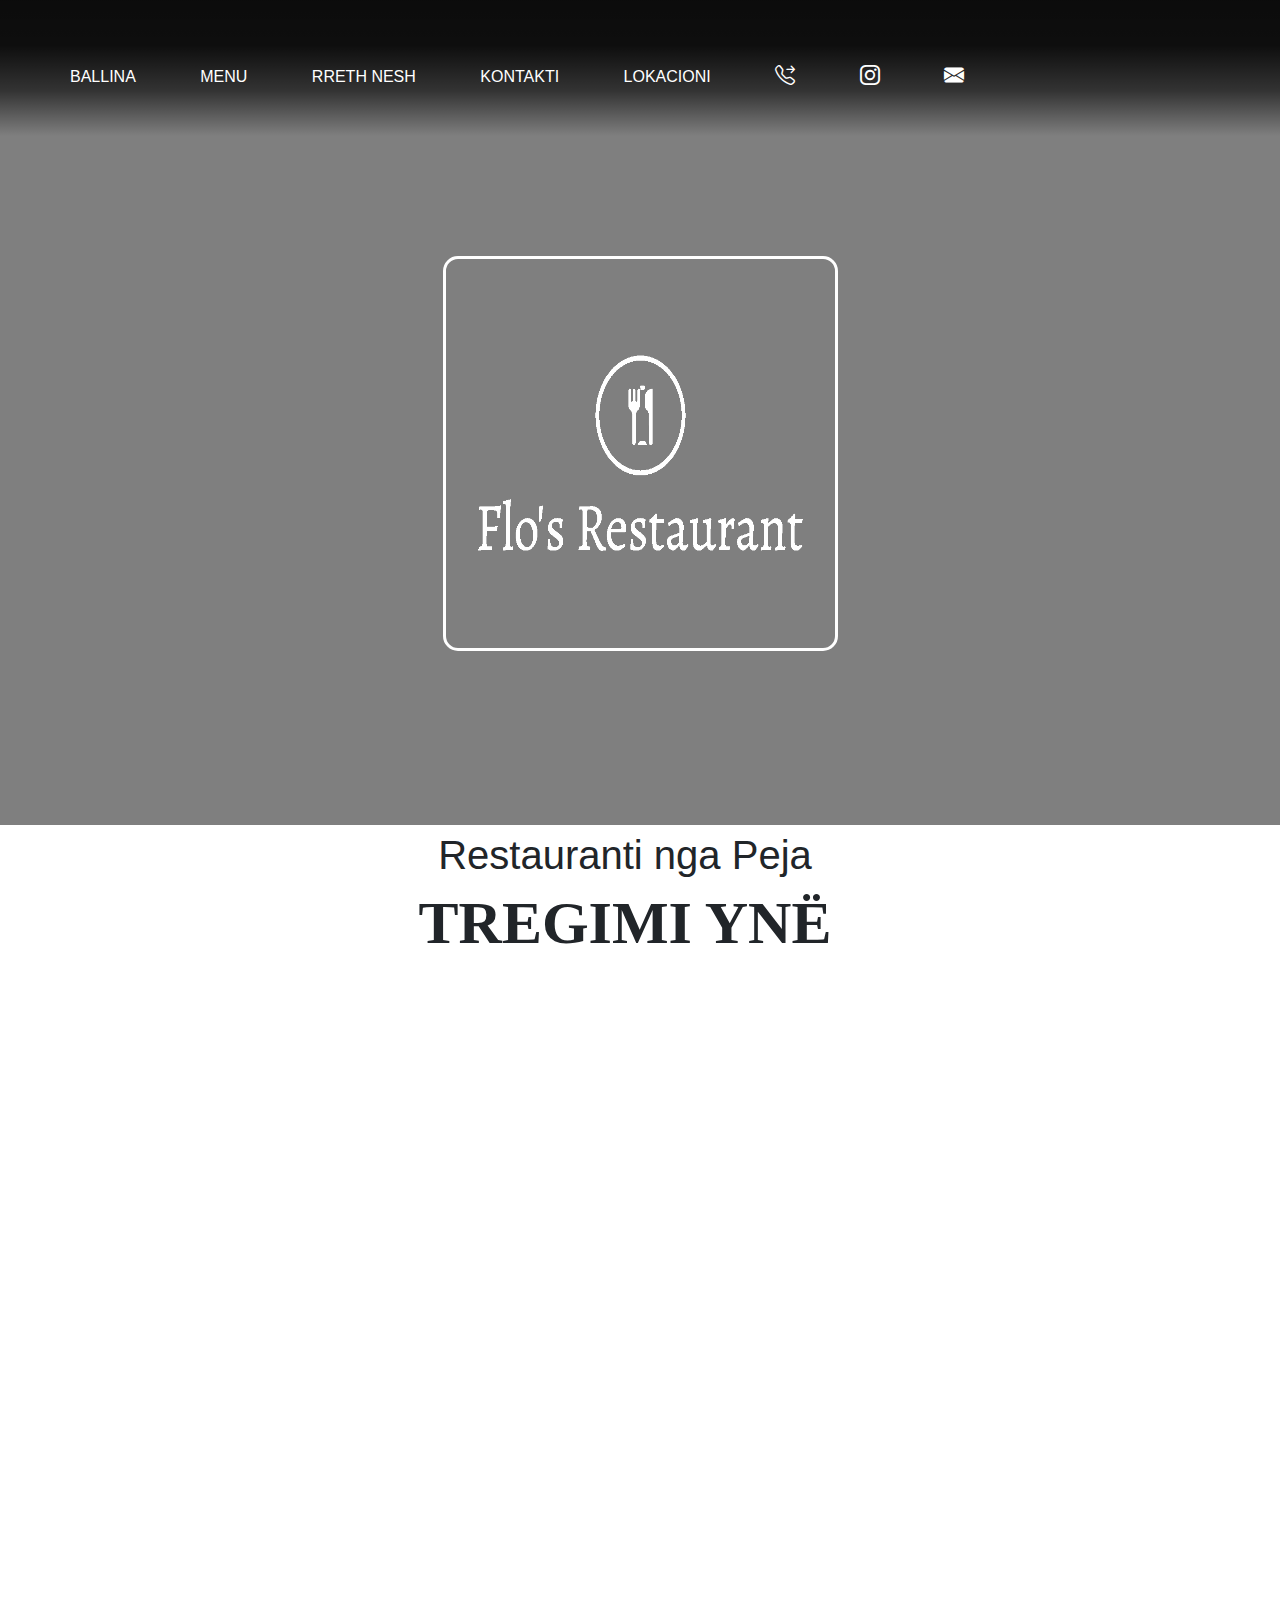
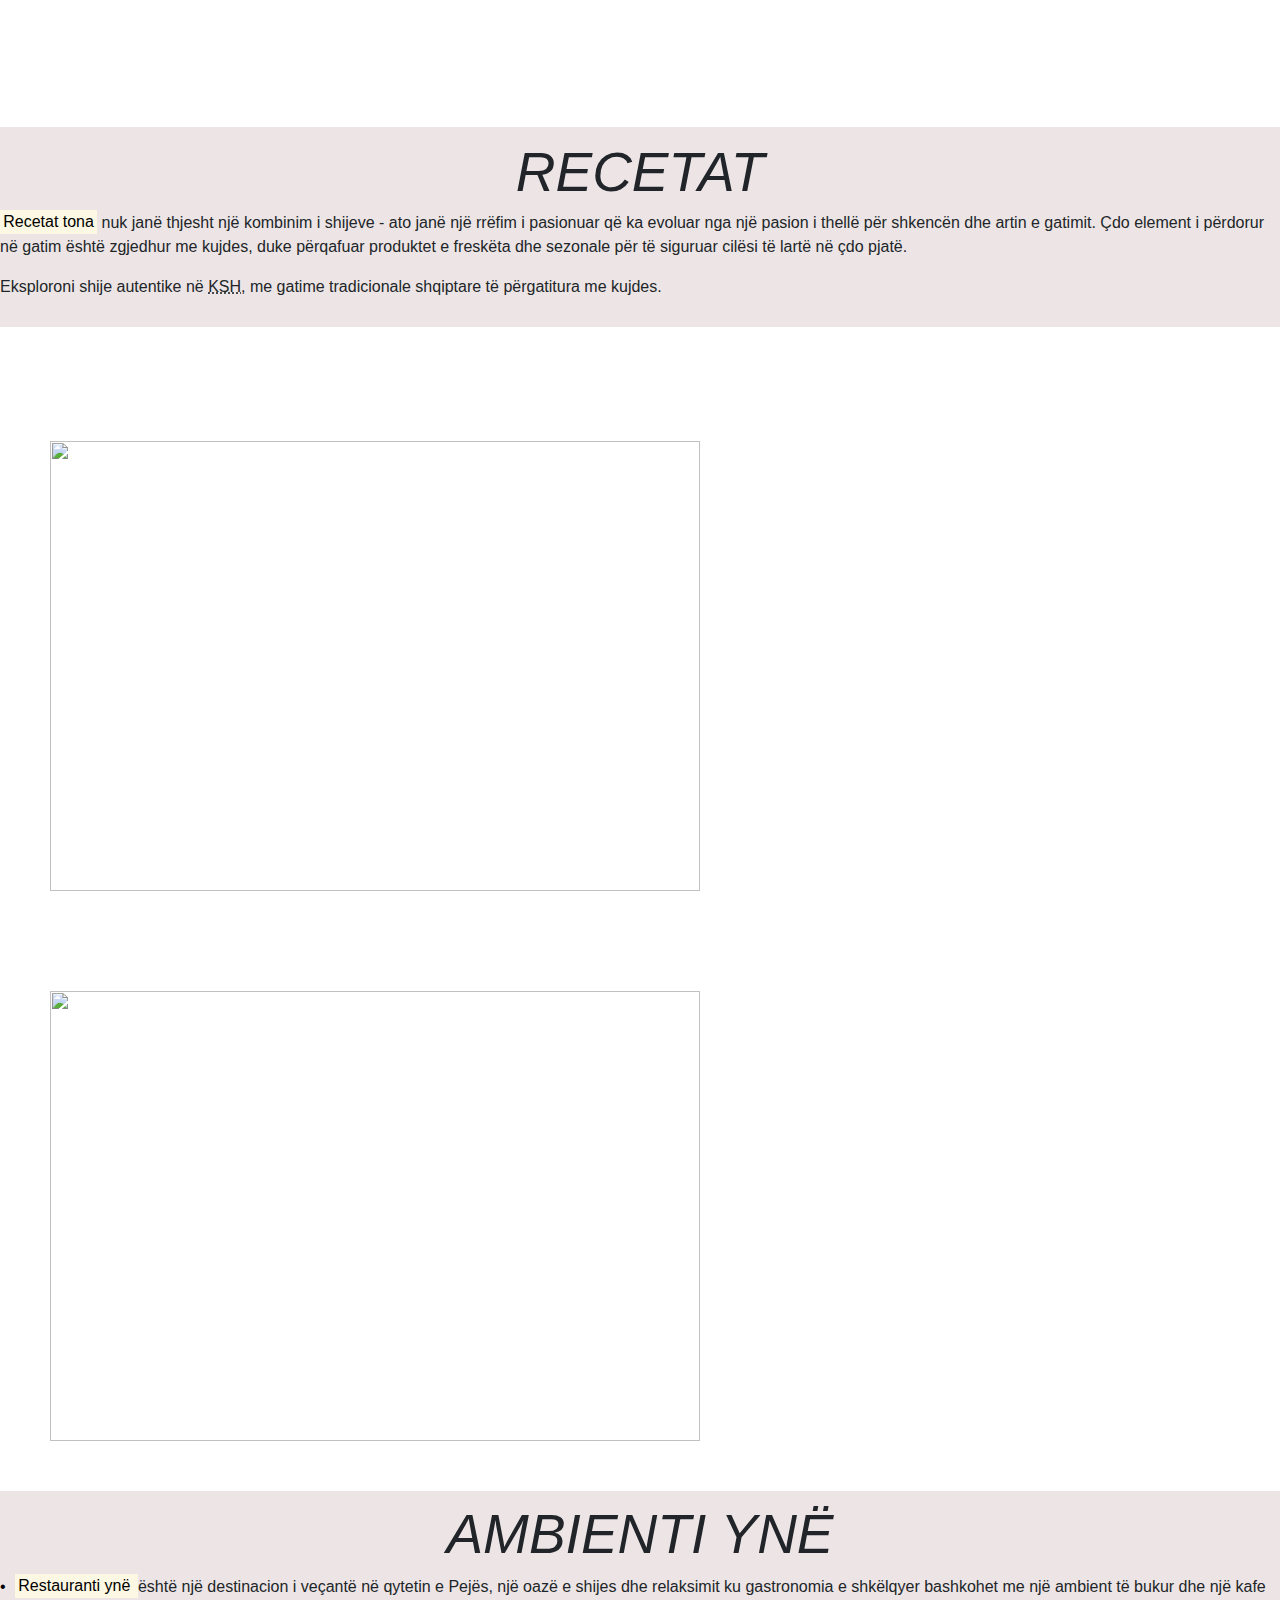
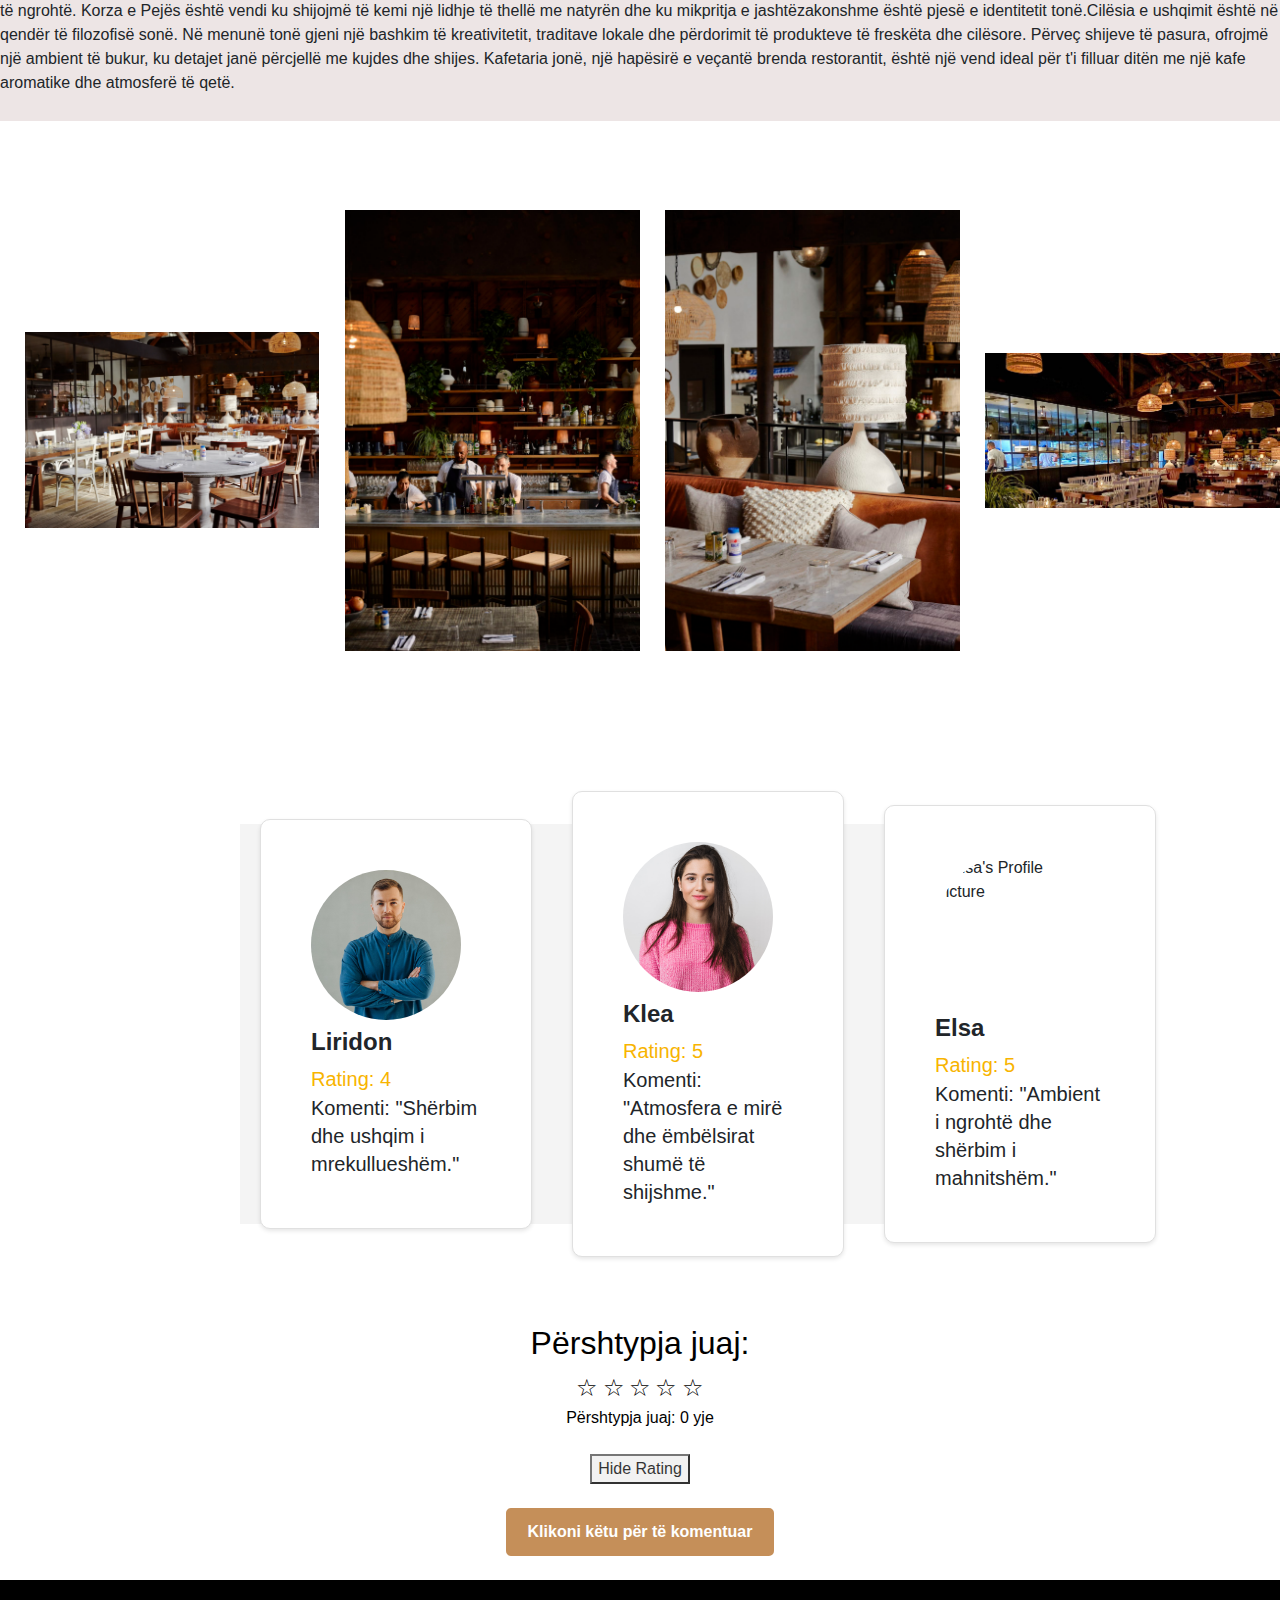
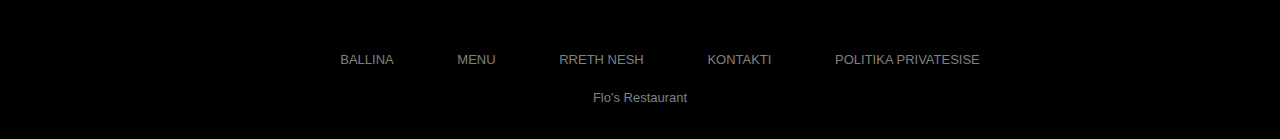
==== aboutus.html @ ee008915 "update aboutus" ====
<!DOCTYPE html>
<html lang="en">
<head>
    <meta charset="UTF-8">
    <meta name="viewport" content="width=device-width, initial-scale=1.0">
    <link rel="stylesheet" href="https://cdnjs.cloudflare.com/ajax/libs/twitter-bootstrap/4.1.3/css/bootstrap.min.css">
    <link rel="stylesheet" href="https://cdnjs.cloudflare.com/ajax/libs/ionicons/2.0.1/css/ionicons.min.css">
    <link rel="stylesheet" href="./style.css">
    <link rel="shortcut icon" href="C:\Users\eloni\Downloads\Logo.png" />
    <script src="https://code.jquery.com/jquery-3.7.0.min.js"></script>
    <script src="https://cdnjs.cloudflare.com/ajax/libs/animejs/3.2.1/anime.min.js"></script>
    <script src="./js/anime.min.js"></script>    
    <script src="js/intro.js"></script>
    <link rel="stylesheet" href="https://cdn.jsdelivr.net/npm/bootstrap-icons@1.4.1/font/bootstrap-icons.css">
    <title>Flo's Restaurant</title>
    <style>
        .review1 {
          
            font-family: 'Arial', sans-serif;
            margin: 0;
            padding: 0;
            background-color: #f4f4f4;
            text-align: center;
            height: 400px;
        }

        #reviews-container {
            display: flex;
            flex-direction: wrap;
            align-items: center;
            justify-content: space-around;
            max-width: 800px;
            margin:100px auto;

        }

        .review {
            background-color: #ffffff;
            border: 1px solid #e0e0e0;
            border-radius: 10px;
            margin-bottom: 20px;
            padding: 20px;
            box-shadow: 0 2px 4px rgba(0, 0, 0, 0.1);
            text-align: left;
            display: flex;
            flex-direction: column;
            align-items: center;
        }

        .review img {
            border-radius: 50%;
            margin-right: 20px;
            width: 150px;
            height: 150px;
            object-fit: cover;
        }

        .review p {
            font-size: 20px;
            margin: 0;
            padding: 0;
        }

        .review h1 {
            font-size: 24px;
            font-weight: bold;
           margin-bottom: 8px;
           margin-top: 8px;
         }

        .review-rating {
            color: #f8b400;
            font-size: 18px;
            margin-bottom: 8px;
        }

        .review-comment {
            font-size: 16px;
            line-height: 1.4;
        }
    </style>
</head>
<body class="bodyAboutUs">
    <div class ="bodyAboutUs_container">
<div class="navBar" id="nv">
<nav>
    <i class="bi bi-justify" onclick="alert('Hello')" id ="hamMenu"></i>
<ul>
    <li><a href='index.html'>BALLINA</a></li>
    <li><a href='menu.html'>MENU</a></li>
    <li><a href='aboutus.html'>RRETH NESH</a></li>
    <li><a href='contactus.html'>KONTAKTI</a></li>
    <li><a href="https://www.google.com/maps/place/Flo's+Restaurant/@42.6596241,20.2923249,15z/data=!4m6!3m5!1s0x1352fd715bcd74b3:0xb13aa69e38cee452!8m2!3d42.6596241!4d20.2923249!16s%2Fg%2F1ptz59ckh?entry=ttu" target="_blank">LOKACIONI</a></li>
    <li class="socialIcon"><a href="call:049-503-655"><i class="bi bi-telephone-forward"></i></a></li>
    <li class="socialIcon"><a href="https://www.instagram.com/flospeja/"><i class="bi bi-instagram"></i></a></li>
    <li class="socialIcon"><a href="mailto:info@flospeja.com"><i class="bi bi-envelope-fill"></i></a></li>
</ul>
</nav>
</div>


    <div class="aboutusLogo">
      <img src=".\Pics\logo_transparente.png" alt="" id="animeImg"/>
    </div>
  
        <div class="row au-o-story">
            <h1 class="h1-au">Restauranti nga Peja</h3>
            <h1 class="h2-story" style="font-family: serif;"><b>TREGIMI YN&Euml</b></h2>
        </div>


     
        <div class="backgroundpic1">
            <div class="row paragraf_about_us">
                <div class="p-au">
                    <p id="restaurantDescription">
                        Flo's Restaurant, e themeluar në vitin 2005, shpërthen si një ngjarje e pasur në historinë tonë. Ky restorant, me një përvojë 
                        që depërtonte në mbi një dekadë dhe gjysmë, është jo vetëm një perlë e kuzhinës sonë, por edhe një destinacion i preferuar për 
                        udhëtarët. Duke mbajtur me krenari vlerat tradicionale dhe duke shërbyer ushqime të shijshme, Flo's ka rrëmbyer vend në zemrat 
                        e të gjithë atyre që e kanë eksploruar. Me atmosferën e tij të ngrohtë dhe pamjen e mrekullueshme natyrore, Flo's Restaurant
                        është një pjesë e mrekullueshme e historisë sonë, një rrëfim që vazhdon të zhvillohet me çdo vizitë.
                    </p>
                </div>

                <script>
                 
                    $('.h2-story').hover(
                        function() {
                            $(this).css('color', '#c58f59');
                        },
                        function() {
                            $(this).css('color', ''); 
                        }
                    );
                </script>

                <script>
                         $(document).ready(function () {
                         $('.h2-story').click(function () {
                        $('#restaurantDescription').slideToggle();
                         });
                     });
                </script>
            
                <script>
                    var restaurantDescription = document.getElementById('restaurantDescription').innerHTML;
            
                    var firstWordsMatch = restaurantDescription.match(/^\s*([\S]+)/);
            
                    if (firstWordsMatch) {
                        var modifiedDescription = restaurantDescription.replace(firstWordsMatch[1], firstWordsMatch[1].toUpperCase());
            
                        document.getElementById('restaurantDescription').innerHTML = modifiedDescription;
                    }
                </script>
            </div>
        </div>

        

    <div class="aboutus_row1">
<div class="rec">
    <h3 class="recetat">RECETAT</h3>
    <p class="rec-paragraf1"><mark> Recetat tona</mark> nuk janë thjesht një kombinim i shijeve - ato janë një rrëfim i pasionuar që ka evoluar nga një pasion i thellë 
        për shkencën dhe artin e gatimit. Çdo element i përdorur në gatim është zgjedhur me kujdes, duke përqafuar produktet e freskëta dhe sezonale
        për të siguruar cilësi të lartë në çdo pjatë.
        <p class="rec-paragraf2">Eksploroni shije autentike në <abbr title="Kuzhinë Shqiptare">KSH</abbr>, me gatime tradicionale shqiptare të përgatitura me kujdes.</p>
    </p>
    </div>
</div>
<div class="backgroundpic2">
    <div class="image-container_recetat">
        <img src="./Pics/libri.jpg" width="650" height="450">
        <img src="./Pics/freceta1.jpg" width="650" height="450">
    </div>
</div>

<script>
    $(document).ready(function () {
        $('.recetat, .ambienti-yne').hover(
            function() {
                anime({
                    targets: this,
                    color: '#c58f59',  
                    duration: 500,  
                    easing: 'easeInOutQuad' 
                });
            },
            function() {
                anime({
                    targets: this,
                    color: '',       
                    duration: 500,
                    easing: 'easeInOutQuad'
                });
            }
        );
    });
</script>


<div class="aboutus_row2">
    <h3 class="ambienti-yne">AMBIENTI YN&Euml;</h3>
    <p class="paragraf-ambienti">
        <mark> Restauranti ynë </mark> është një destinacion i veçantë në qytetin e Pejës, një oazë e shijes dhe relaksimit ku gastronomia e shkëlqyer 
        bashkohet me një ambient të bukur dhe një kafe të ngrohtë. Korza e Pejës është vendi ku shijojmë të kemi një lidhje të thellë me natyrën dhe
        ku mikpritja e jashtëzakonshme është pjesë e identitetit tonë.Cilësia e ushqimit është në qendër të filozofisë sonë. Në menunë tonë gjeni një
        bashkim të kreativitetit, traditave lokale dhe përdorimit të produkteve të freskëta dhe cilësore. Përveç shijeve të pasura, ofrojmë një 
        ambient të bukur, ku detajet janë përcjellë me kujdes dhe shijes.
        
        Kafetaria jonë, një hapësirë e veçantë brenda restorantit, është një vend ideal për t'i filluar ditën me një kafe aromatike dhe atmosferë të qetë. </p>
    </div>

<div class="backgroundpic3">
<div class="image-container_ambienti">
<img src="./Pics/r1.jpg" >
<img src="./Pics/R2.jpg" >
<img src="./Pics/R3.jpg" >
<img src="./Pics/R4.jpg" >
</div>
</div>
<br>
<br>
<div class="review1" id="reviews-container"></div>
<div class="aboutus_rating">
    <h2>Përshtypja juaj: </h2>
    <div class="rating">
      <span class="star" data-rating="1">☆</span>
      <span class="star" data-rating="2">☆</span>
      <span class="star" data-rating="3">☆</span>
      <span class="star" data-rating="4">☆</span>
      <span class="star" data-rating="5">☆</span>
    </div>
    <p>Përshtypja juaj: <span id="selected-rating">0</span> yje</p>
  </div>

    <script>
        var customerReviews = [
            { name: "Liridon", rating: 4, comment: "Shërbim dhe ushqim i mrekullueshëm.", image: "./Pics/konsumator2.jpg" },
            { name: "Klea", rating: 5, comment: "Atmosfera e mirë dhe ëmbëlsirat shumë të shijshme.", image: "./Pics/konsumator1.jpg" },
            { name: "Elsa", rating: 5, comment: "Ambient i ngrohtë dhe shërbim i mahnitshëm.", image: "./Pics/konstumator3.jpg" },
        ];

   
        var reviewsContainer = document.getElementById('reviews-container');

        customerReviews.forEach(function (review) {
           
            var reviewElement = document.createElement('div');
            reviewElement.style.display='flex';
            reviewElement.style.padding='50px';
            reviewElement.style.margin='20px';
            reviewElement.classList.add('review');

            var imgElement = document.createElement('img');
            imgElement.src = review.image;
            imgElement.alt = review.name + "'s Profile Picture";

            var contentElement = document.createElement('div');

            var nameElement = document.createElement('h1');
            nameElement.classList.add('review-name');
            nameElement.textContent = review.name;

            var ratingElement = document.createElement('p');
            ratingElement.classList.add('review-rating');
            ratingElement.textContent = `Rating: ${review.rating}`;

            var commentElement = document.createElement('p');
            commentElement.classList.add('review-comment');
            commentElement.textContent = `Komenti: "${review.comment}"`;

      
            contentElement.appendChild(nameElement);
            contentElement.appendChild(ratingElement);
            contentElement.appendChild(commentElement);

            reviewElement.appendChild(imgElement);
            reviewElement.appendChild(contentElement);
            reviewsContainer.appendChild(reviewElement);
        });
        const stars = document.querySelectorAll('.star');
const selectedRating = document.getElementById('selected-rating');

stars.forEach((star) => {
  star.addEventListener('click', () => {
    const rating = parseInt(star.getAttribute('data-rating'));
    selectedRating.textContent = rating;

  
    for (let i = 0; i < rating; i++) {
      stars[i].classList.add('selected');
    }

    
    for (let i = rating; i < stars.length; i++) {
      stars[i].classList.remove('selected');
    }
  });
});
    </script>


<button id="hideRating" style="display: block; margin: 0 auto; opacity: 0.8;">Hide Rating</button><br>


<div class="comment" style="text-align:center;">
    <button type="button" id="showCommentForm">Klikoni këtu për të komentuar</button>
    <form id="commentForm" style="display:none;">
        <label for="comment-container"></label>
        <input type="text" id="comment" name="comment" placeholder="Komenti juaj:">
        <button type="button" id="submitComment">Submit</button>
    </form>
   
    <div id="successMessage" style="display:none;">
        <p>Faleminderit për komentin tuaj!</p>
    </div>
</div>
<script>
    $(document).ready(function () {
        $('#showCommentForm').click(function () {
            $('#commentForm').show();
        });

        $('#submitComment').click(function () {
            $('#commentForm').hide();
            $('#successMessage').show();
        });
    });


    $(document).ready(function(){
  $("button#hideRating").click(function(){
    $(".aboutus_rating").hide("slow", function(){
      alert("The rating part is now hidden");
    });
  });
});
</script>



<footer>
    <div class="foot_div">
      <div class="social">
        <a href="https://www.instagram.com/flospeja/"
          ><i class="icon ion-social-instagram"></i
        ></a>
        <a href="https://www.facebook.com/flospeja"
          ><i class="icon ion-social-facebook"></i
        ></a>
      </div>
      <div class="social">
        <ul>
          <li><a href="./index.html">BALLINA</a></li>
          <li><a href="./menu.html">MENU</a></li>
          <li><a href="#">RRETH NESH</a></li>
          <li><a href="#">KONTAKTI</a></li>
          <li><a href="./terms.html">POLITIKA PRIVATESISE</a></li>
        </ul>
      </div>
      <div class="social">Flo's Restaurant</div>
    </div>
  </footer>

  <script src="./app.js"></script>
  <script>
    document.getElementById('reservationForm').addEventListener('submit', function (event) {
        event.preventDefault();
        document.getElementById('reservationForm').style.display = 'none';
        document.getElementById('successMessage').style.display = 'block';
    });
</script>
</body>
</html>
---- style.css ----
.navBar{
    display: inline-block;
    margin-bottom: 20px;
    width: 100%;
    height: auto;
    left: 0;
    top: 0;
   /* background-color: rgba(0, 0, 0, 0.541);*/
}

ul li{
    list-style-type: none;
}
#nv{
    background-image:linear-gradient(rgba(0,0,0,0.91),rgba(0,0,0,0.89),
    rgba(0,0,0,0.6),rgba(0,0,0,0));
}

.navBar a{
    text-decoration: none;
    color: white;
}
i {
    font-size: 20px;
}
.navBar nav li{
    padding: 10px;
    margin: 20px;
    display: inline-block;
   
}
.navBar nav ul li:hover{
    background-color: #c58f59;
    transition: background-color 0.5s;
    border-radius: 15px;
}

#hamMenu{
    visibility: hidden;
}
.menubody_container1{
    /* background-image: url('./Pics/menu1.jpg'); */
    background-repeat: no-repeat;
    background-size: cover;
    background-position: center;
    background-attachment: fixed;
    height: 825px; 
    margin: 0;
}

.menuLogo{
    display: flex;
    width: 100%;
    height: auto;
    justify-content: center;
    align-items: center;
    flex-direction: column;
    font-family: cursive;
    
}
.menuLogo img{ 
    border-style: solid;
    border-color: white;
    border-radius: 15px;
    margin-top: 100px;
    width: 395px;
    height: 395px;
    background-attachment: scroll;  
}


.hidden {
    width: 375px; 
    padding: 20px;
    margin: 10px;
    border-radius: 8px;
    box-shadow: 0 4px 8px rgba(0, 0, 0, 0.1);
    text-align: center;
    height: 500px;
    overflow: hidden;
    flex-shrink: 0;
    background-blend-mode: multiply;
    background-color: #232323;
    opacity: 0.8;
    box-shadow: rgba(0, 0, 0, 0.56) 0px 22px 70px 4px;
    
}
.hidden:hover{
    overflow-y: scroll;
}
.hidden::-webkit-scrollbar {
    width: 5px;
}
.hidden::-webkit-scrollbar-thumb {
    background: linear-gradient(to right, #5c7f89, #3e606f); 
    border-radius: 5px;
}
.hidden::-webkit-scrollbar-track {
    background-color: #eee; 
    border-radius: 5px;
}
.hidden h2 {
    font-family: Helvetica, sans-serif;
    margin-bottom: 7px;
    border-bottom: 2px solid black;
    color: #f2f2f2;
}

.food-list {
    list-style-type: none;
    padding: 0;
    margin: 0;
    font-weight: bold;
}

.food-item {
    margin: 15px 0;
    color: #f2f2f2;
    border-bottom: 2px solid #ddd; 
    padding-bottom: 12px;
    position: relative;
    transition: background-color 0.3s;
}

.Container_hidden{
    padding-top: 110px;
    display: flex;
    flex-direction: row;
    align-items: center;
    justify-content: space-evenly;
}
.bodyIndex{
    background-image: url('./Pics/foto33.jpg');
    background-size: cover;
    backdrop-filter: blur(30px);
    background-attachment: fixed;
    height: auto; 
    margin: 0;
}
.Container_hidden2{
    padding-top: 57px;
    display: flex;
    flex-direction: row;
    align-items: center;
    justify-content: space-evenly;
    
}
.menuLogo_div{
    width: 100%;
    height: 250px;
    display: flex;
    flex-direction: column;
    align-items: center;
    justify-content: center;
    margin-top: 110px;
    background-color: #ebebeb;
    
}
.menu_container{
    margin-top: 150px;
    background-image: url('./Pics/menu2.jpg');
    background-blend-mode: multiply;
    background-color: rgba(0, 0, 0, 0.6);
    background-repeat: no-repeat;
    background-size: cover;
    background-position: center;
    background-attachment: fixed;
    height: auto;
    width: 100%;
    
}
.circle_Photo{
    width: 100px; 
    height: 100px; 
    border-radius: 50%; 
    overflow: hidden; 
    position: relative;
  }
  .indexLogo{
    display: flex;
    width: 100%;
    height: auto;
    justify-content: center;
    align-items: center;
    flex-direction: column;
    font-family: cursive;
    margin-bottom: 95px;
    
}
.indexLogo img{ 
    border-style: solid;
    border-color: white;
    border-radius: 15px;
    margin-top: 100px;
    width: 395px;
    height: 395px;
    background-attachment: scroll;  
}
.indexLogo h1{
    margin-top: 50px;
    padding-top: 10px;
}
.paragrafet{
    display: flex;
    align-items: center;
    justify-content: center;
    margin-top: 50px;
    width: auto;
    height: 450px;
    font-family: 'Special Elite', cursive;
    justify-content: space-evenly;
    opacity: 0.8;
}

blockquote {
    font-weight: 100;
    font-size: 32px; 
    max-width: 600px;
    line-height: 1.4;
    position: relative;
    margin: 0;
    padding: 8px; 
  }
  
  blockquote:before,
  blockquote:after {
    position: absolute;
    color: #f1efe6;
    font-size: 128px; 
    width: 64px; 
    height: 64px; 
  }
  .div_p1{
    margin: 5px;
}
.div_p2{
    margin: 5px;
}
  blockquote:before {
    content: '“';
    left: -80px; 
    top: -32px;
  }
  
  blockquote:after {
    content: '”';
    right: -60px; 
    bottom: 16px; 
  }
  
.rrethnesh_index{
    width:80%;
    height: 620px;
    background-color:white;
    padding-right: 70px;
    padding-left: 50px;
    margin: 0;
}

.rrethnesh_index h1 {
    color:rgb(45, 119, 37);
    text-align: left;
    font-size: 30px;
    font-family: Georgia, 'Times New Roman', Times, serif;
    text-shadow: #496363;
    font-style: bold;
    padding-top: 50px;
    padding-left: 30px;
  
}
.rrethnesh_index h2 {
    color:black;
    text-align: left;
    font-size: 50px;
    font-family: Georgia, 'Times New Roman', Times, serif;
    text-shadow: #496363;
    font-style: italic;
    padding-right: 50%;
    padding-left: 30px;
    margin-bottom: 20px;
}
.rrethnesh_index p {
    color:black;
    text-align: left;
    font-size: 26px;
    font-family: Georgia, 'Times New Roman', Times, serif;
    text-shadow: #496363;
    font-style: italic;
    padding-right: 40%;
    padding-left: 30px;
}
.container_index_rrethnesh{
    width: 100%;
    height: auto;
    display: flex;
    flex-direction: row;
    margin: 0;
    background-color: white;
}
.gallery {
    display: flex;
    overflow: hidden;
}
  
.imageMenu {
    width: 440px;
    flex: 0 0 auto;
    transition: transform 0.3s;
    margin-bottom: 20px;
}
.imageMenu img {
    width: 400px;
    height: 400px;
    object-fit: cover;
    transition: transform 0.3s;
    cursor: pointer;
    border-radius: 15px;
}

.imageMenu img:hover {
    transform: scale(1.1);
}
.foot_div{
    background:#000;
    padding:30px 0px;
    font-family: 'Play', sans-serif;
    text-align:center;
}
.foot_div .social{
    width: 100%;
    color: gray;
    font-size: 13px;
    margin: 1px 0;
    padding: 0.6px 0;
}
.foot_div .social a{
    text-decoration:none;
    color:gray;
    transition:0.5s;
}
.foot_div .social a i{
    font-size: 24px;
    margin: 0px 3px;
}
.foot_div .social ul{
    width: 100%;
}
.foot_div .social ul li{
    display: inline-block;
    margin: 0px 30px;
}  
.gallerytitle{
    font-family: 'Brush Script MT', cursive;
    color:  #f1efe6;
    font-size: 45px;
    display: flex;
    align-items: center;
    justify-content: center;
    margin: 50px;

}
.background_index{
    background-image: url(./Pics/foto33.jpg);
    background-blend-mode: multiply;
    background-color: rgba(0, 0, 0, 0.8);
    background-size: cover;

    height: auto; 
    margin: 0;
    padding-bottom: 10px;
 
   
}

.galeria_index {
    display: flex;
    gap: 10px;
    justify-content: center;
    padding-top: 10px;
  }
  
.imageIndex{
    width: 520px;
    height: 750px;
    overflow: hidden;
}
  
.imageIndex img {
    width: 100%;
    height: 100%;
    object-fit: cover;
    transition: transform 0.3s;
    cursor: pointer;
    border-radius: 15px;
}
  
.imageIndex img:hover {
    transform: scale(1.1);
}

.index_link_rrethnesh{
    display: flex;
    align-items: center;
    justify-content: center;
    width: 20%;
    height: 580px;
    text-align: center;
    padding-right: 100px;
  background-color: white;
  margin-right: 200px;
  
}

.index_link_rrethnesh a{
    height: 64px;
    width: 200px;
    display: inline-block;
    color: #fff;
    font-family: Playfair Display;
    font-size: 20px;
    border: 2px solid #c58f59;
    color: #c58f59;
    text-decoration: none;
}




.au-o-story {
    text-align: center;
    display: block;
    margin-top: 180px;
    width: 100%;
    margin-bottom: 25px;
}

.h1-au{
  font-size: 40px;
  font-style: inherit;
}

.h2-story{
    font-size: 60px;
    font-style: normal;
}

.h2-story:hover {
    color: #c58f59;
}

.backgroundpic1 {
    background-image: url("./Pics/aboutus_bg1.jpg");
    background-repeat: no-repeat;
    background-size: cover;
    background-position: center;
    background-attachment: fixed;
    height: 90%;
    width: 100%;
    position: relative; 
    opacity: 0.88888;
    
}

.p-au{
    color: white;
    text-align: center;
    font-size: 20px;
    display:flex;
}


.aboutus_row1{
    width: 100%;
    height: 200px;
    display: flex;
    flex-direction: column;
    align-items: center;
    justify-content: center;
    background-color: #ede5e5;
}
.aboutus_row2{
    width: 100%;
    height: 230px;
    display: flex;
    flex-direction: column;
    align-items: center;
    justify-content: center;
    background-color: #ede5e5;
}

.backgroundpic2 {
    background-image: url("./Pics/background2au.jpg");
    background-repeat: no-repeat;
    background-size: cover;
    background-position: center;
    background-attachment: fixed;
    height: auto;
    width: 100%;
    position: relative; 
    padding-top: 5%;
    opacity: 0.9999;
}



.paragraf_about_us {
    display: flex;
    flex-direction: row;
    align-items: center;
    
  }
  
  .p-au {
    text-align: left;
    width: 50%;
    margin-left:5%;
    padding: 5%;
  } 


.recetat {
    text-align: center;
}

.rec-paragraf::before {
    content: '\2022'; 
    display: inline-block;
    margin-right: 5px; 
    color: #000; 
  }



.recetat {
    font-size: 55px;
    font-style: oblique;
    margin-bottom: 6px; 
}

.rec-paragraf {
    font-size: 17px;
    margin:5px; 
}

.image-container_au {
    display: flex;
    justify-content: space-between;
    align-items: center;
}

.image-container_recetat img {
    margin: 50px;
}

.backgroundpic3 {
    background-image: url("./Pics/aboutus_bg3.jpg");
    background-repeat: no-repeat;
    background-size: cover;
    background-position: center;
    background-attachment: fixed;
    height: auto;
    width: 100%;
    position: relative; 
    padding-top: 5%;
    opacity: 0.999;
}

.paragraf-ambienti::before {
    content: '\2022'; 
    display: inline-block;
    margin-right: 5px; 
    color: #000; 
  }


.ambienti-yne{
font-size: 55px;
font-style: oblique;
}

.image-container_ambienti {
    display: flex;
    justify-content: space-between;
    align-items: center;
  }
  
  .image-container_ambienti img {
    margin: 25px;
    max-width: 23%; 
    margin-right: 0.2px;
  }

.container_contactus{
    background-color: rgba(0, 0, 0, 1);
    display: flex;
    flex-direction: column;
    align-items: center;
    justify-content: center;
    height: 140px;
}
.container_contactus h1{
    color: white;
    font-family: 'Playfair Display', serif;
    font-size: 48px;
}

.container_contactus p{
    color: white;
    font-size: 30px;
    font-family: 'Playfair Display', serif;
    font-family: 'Whisper', cursive;
}


#animeImg{
    opacity: 0;
    transition: opacity 4s ease-in-out;
}


.IntroMsg{
    display: flex;
    width: 100%;
    height: auto;
    justify-content: center;
    align-items: center;
    flex-direction: column;
    font-family: cursive;
    margin-bottom: 95px;
    
}
.IntroMsg img{ 
    border-style: solid;
    border-color: white;
    border-radius: 15px;
    margin-top: 100px;
    width: 395px;
    height: 395px;
    background-attachment: scroll;  
}

.contactusBody {
    background-image: url("./Pics/cu.jpg");
    background-blend-mode: multiply;
    background-color: rgba(0, 0, 0, 0.6);
    background-repeat: no-repeat;
    background-size: cover;
    background-position: center;
    background-attachment: fixed;
    height: auto;
}
.cu-mess {
    background-color: rgba(245, 241, 241, 0.66);
    width: 43%; 
    height: 280px;
    max-width: 43%;
    margin: 10px;
    padding: 15px;
    margin-top: 60px;
    box-sizing: border-box;
    color: black;
}

.cu-mess strong{
    font-size: 20px;
}

@font-face {
    font-family: 'Roboto Slab', serif;
    font-style: normal;
    font-weight: 400;
    src: url('https://fonts.gstatic.com/s/robotoslab/v12/BngMUXZYTXPIvIBgJJSb6ufD5qCr4O8zYzivCQ.ttf') format('truetype');
}

.cu-mess, .cu-mess strong {
    font-family: 'Roboto Slab', serif;
}

.socialIcon1 {
    margin: 5px 0; }

.socialIcon1 i {
    font-size: 1em; 
    margin-right: 5px; 
    vertical-align: left;
}


#map-container {
    display: flex;
    padding-top: 25px;
    padding-bottom: 15px;
    padding-left: 5px;

    align-items: flex-end;
}

.container_form {
    width: 500px;
    background-color: #fff;
    padding: 30px;
    border-radius: 10px;
    box-shadow: 0 0 20px rgba(0, 0, 0, 0.1);
    animation: fadeIn 0.5s ease-in-out;
    margin: 60px;
}



@keyframes fadeIn {
    from {
        opacity: 0;
    }
    to {
        opacity: 1;
    }
}

.form_h2 {
    color: #333;
    text-align: center;
    margin-bottom: 20px;
}

label {
    display: block;
    margin-bottom: 8px;
    color: #555;
}

input, select {
    width: calc(100% - 16px);
    padding: 12px;
    margin-bottom: 20px;
    box-sizing: border-box;
    border: 1px solid #ddd;
    border-radius: 4px;
    font-size: 16px;
    transition: border-color 0.3s;
}

input:focus, select:focus {
    border-color: #4caf50;
}

.horizontal-radio-group {
    display:flex;
    padding: 10px;
    align-items:center;
    width: auto;
    
}

.radio-class{
    margin:10px;
}




.button_form {
    background-color: #c58f59;
    color: #fff;
    padding: 12px 20px;
    border: none;
    border-radius: 4px;
    cursor: pointer;
    font-size: 16px;
    width: 100%;
    display: inline-block;
    transition: background-color 0.3s;
}

.button_form:hover {
    background-color: #b37f4c;
}

.success-message {
    text-align: center;
    font-size: 20px;
    color: #4caf50;
}

@media (max-width: 600px) {
    input {
        width: 100%;
    }
}

.container_index1{
    display: flex;
    align-items: center;
    justify-content: right;
}
.bodyAboutUs_container{
    background-image: url('./Pics/background-aboutus.jpg');
    background-blend-mode: multiply;
    background-color: rgba(0, 0, 0, 0.5);
    background-repeat: no-repeat;
    background-size: cover;
    background-position: center;
    background-attachment: fixed;
    height: 825px; 
    margin: 0;
}
.aboutusLogo{
    display: flex;
    width: 100%;
    height: auto;
    justify-content: center;
    align-items: center;
    flex-direction: column;
    font-family: cursive;
    
}
.aboutusLogo img{ 
    border-style: solid;
    border-color: white;
    border-radius: 15px;
    margin-top: 100px;
    width: 395px;
    height: 395px;
}
#map {
    position: absolute;
    width: 100%;
    height: 300px;
    margin-top: 250px;
    margin-left: 800px;
}
.rezervimi_index{
        display: flex;
        justify-content: center;
        padding-top: 10px;
        width: 900px;
        height: 600px;
        overflow: hidden;
        margin: 80px;
      padding-left: 50px;
}
video{
    position: fixed;
    top: 0;
    left: 0;
    height: 100%;
    width: 100%;
    object-fit: cover;
    z-index: -1;
}

.rezervo_tani{
    width: 100%;
    background-color: white;
    display: flex;
    justify-content: center;
    align-items: center;
    height: 140px;
}

.audio_div{
    height:790px;
    width:500px;

}
.container_terms{
    background-color: white;
    width: 700px;
    margin-left: 400px;
    border:2px solid #000;
    border-radius: 8px;
    display: flex;
    justify-content: center;
    align-items: center;
    font-family: 'play';
}
.container_terms h2{
    margin-left: 19%;
    margin-bottom: 20px;
    position: relative;
}
.div_lista{
    width: 650px;
}
.main_li{
    font-family: 'play';    
    font-weight: bold;
    font-size: large;
}
.tacbox{
    display:flex;
    justify-content: left;    
    width: 46%;
    height: 50px;
    border: 3px solid #ddd;
    margin-top: 10px;
    margin-left:400px;
    margin-bottom: 10px;
    padding: 7px;    
}
#checkbox{
    margin-right: 10px;
}
.checkbox_term{
    height: 2em;
    width: 2em;
    vertical-align: middle;
}
#commentForm label,
#comment,
#submitBtn {
    display: inline-block;
}
#comment {
    margin-right: 10px;
    width: 37%;
}

.container_body_contactus{
    display: flex;
    flex-direction: column;

}

.container_table{
    margin-left: 15px;
}

.butoni{
    display: flex;
    margin-left: 288px;
}


  
  .aboutus_rating{
    text-align: center;
    color: black;
    margin-bottom: 24px;
  }
  
  .star {
    font-size: 24px;
    cursor: pointer;
  }
  

  .star.selected {
    color: gold;
  }

#showCommentForm{
  display: inline-block;
  padding: 10px 20px;
  font-size: 16px;
  font-weight: bold;
  text-align: center;
  text-decoration: none;
  cursor: pointer;
  border: 2px solid #c58f59;
  border-radius: 5px;
  color: #fff;
  background-color: #c58f59;
  transition: background-color 0.3s, color 0.3s;
  margin-bottom: 24px;
}

#showCommentForm:hover {
  background-color: #c58f59;
}


#showCommentForm:active {
  transform: scale(0.9);
}

#submitComment{
    display: inline-block;
    padding: 10px 20px;
    font-size: 16px;
    font-weight: bold;
    text-align: center;
    text-decoration: none;
    cursor: pointer;
    border: 2px solid #c58f59;
    border-radius: 5px;
    color: #fff;
    background-color: #c58f59;
    transition: background-color 0.3s, color 0.3s;
    margin-bottom: 24px;
  }
  
  #submitComment:hover {
    background-color: #c58f59;
  }
  
  
  #submitComment:active {
    transform: scale(0.9);
  }

 #container {
      position: relative;
      width: 300px;
      height: 300px;
      border: 2px solid #333;
      overflow: hidden;
    }
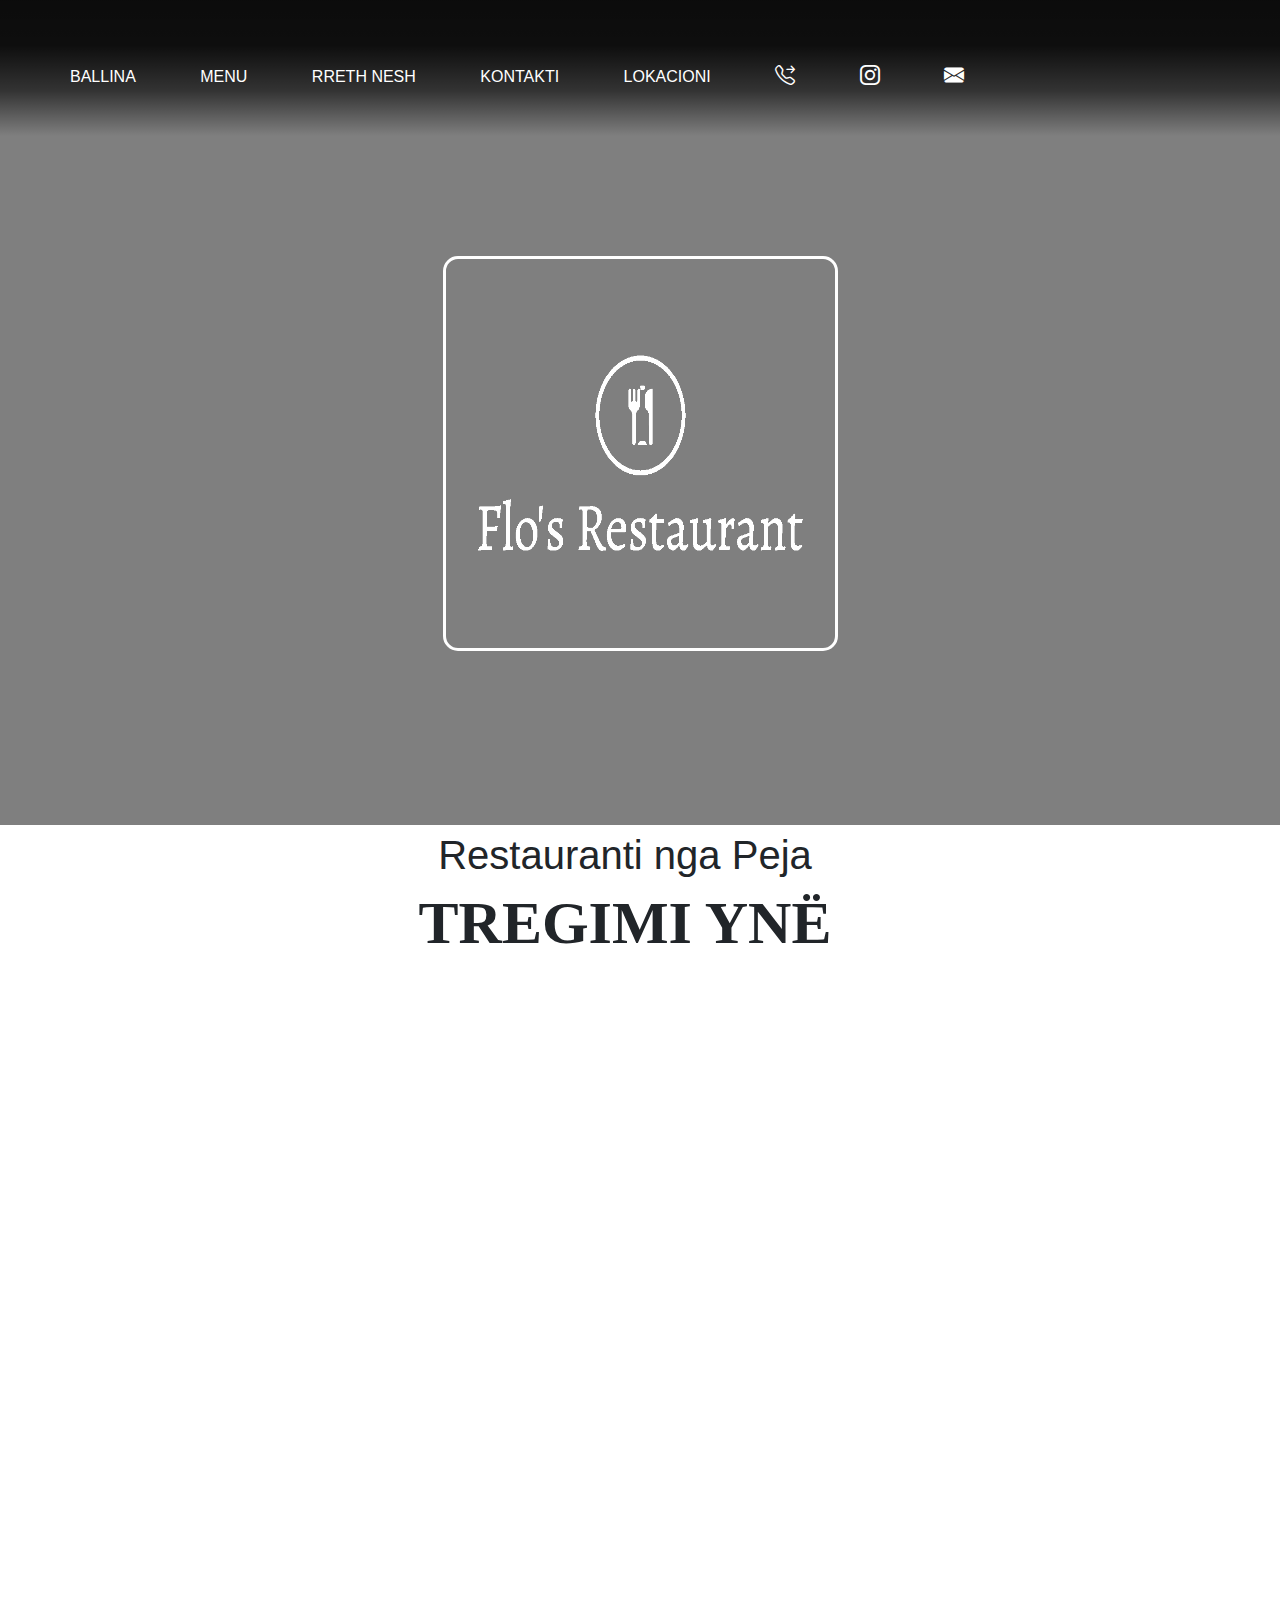
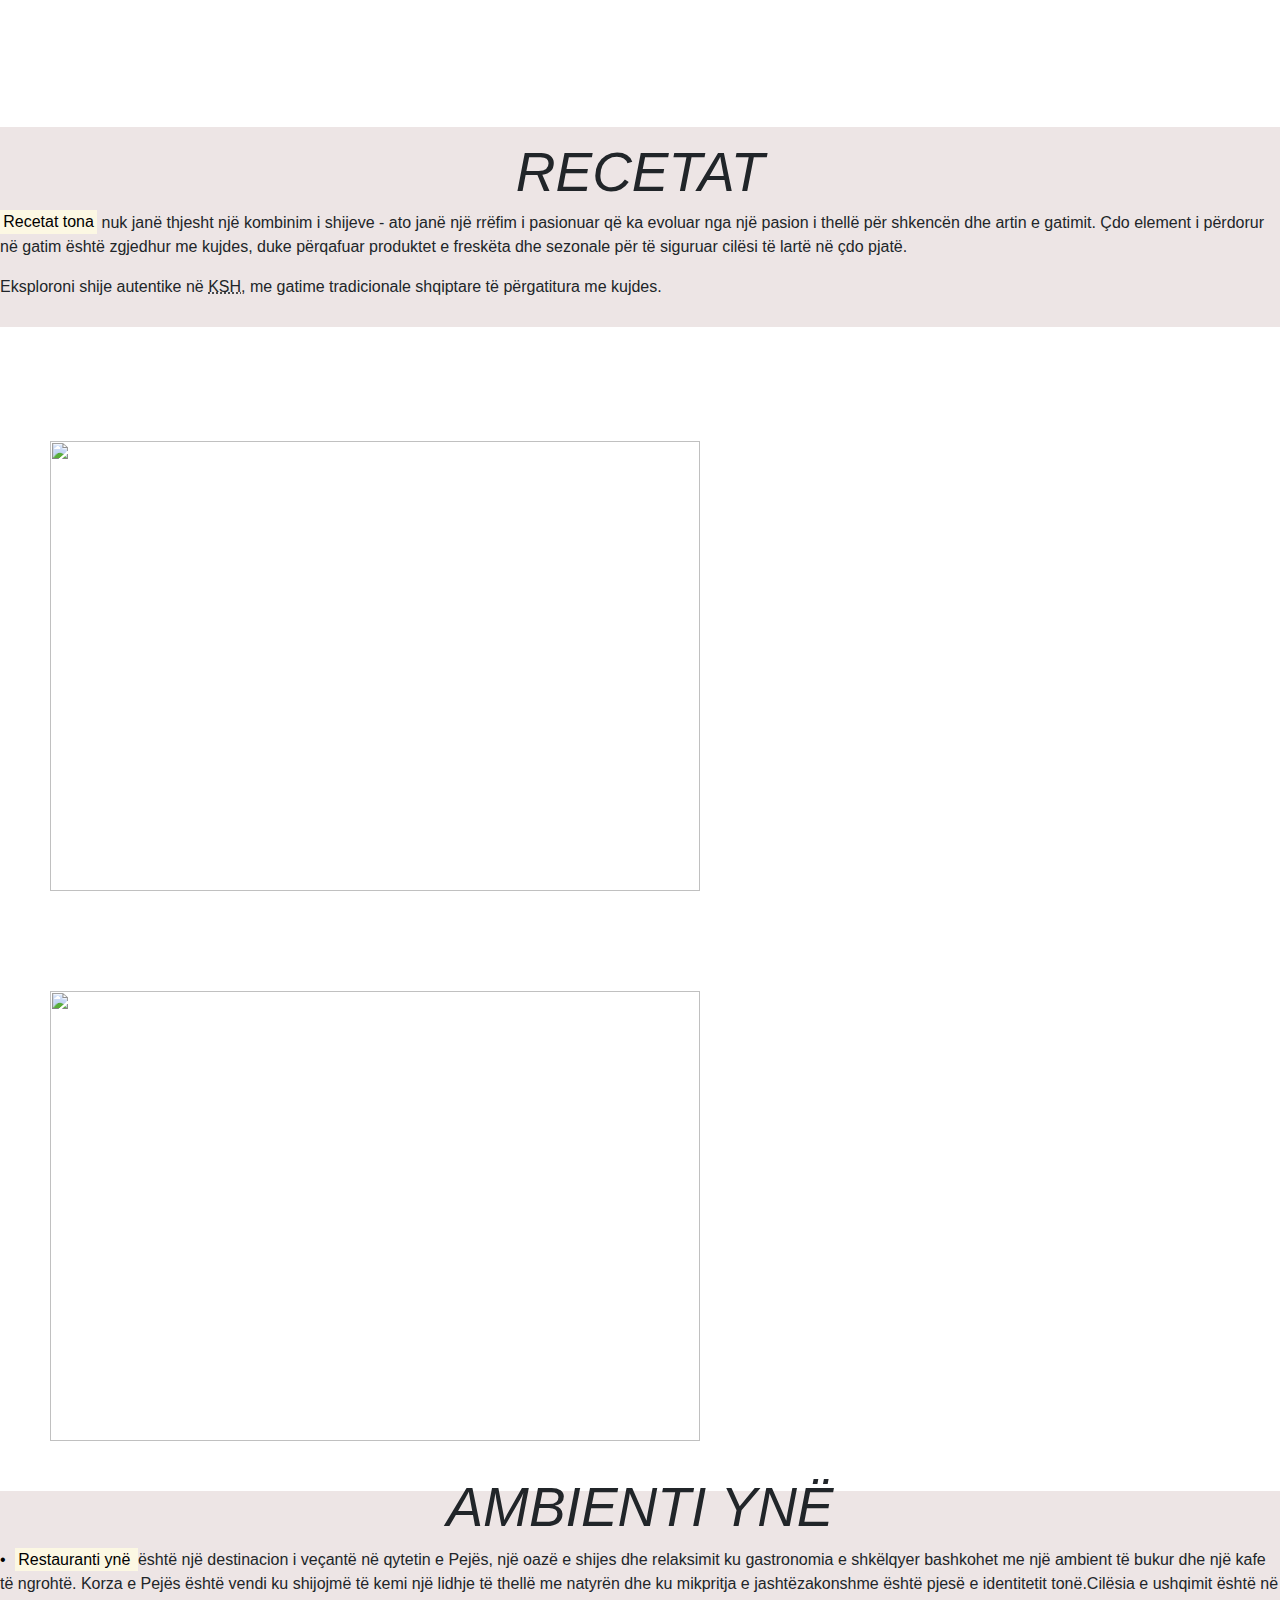
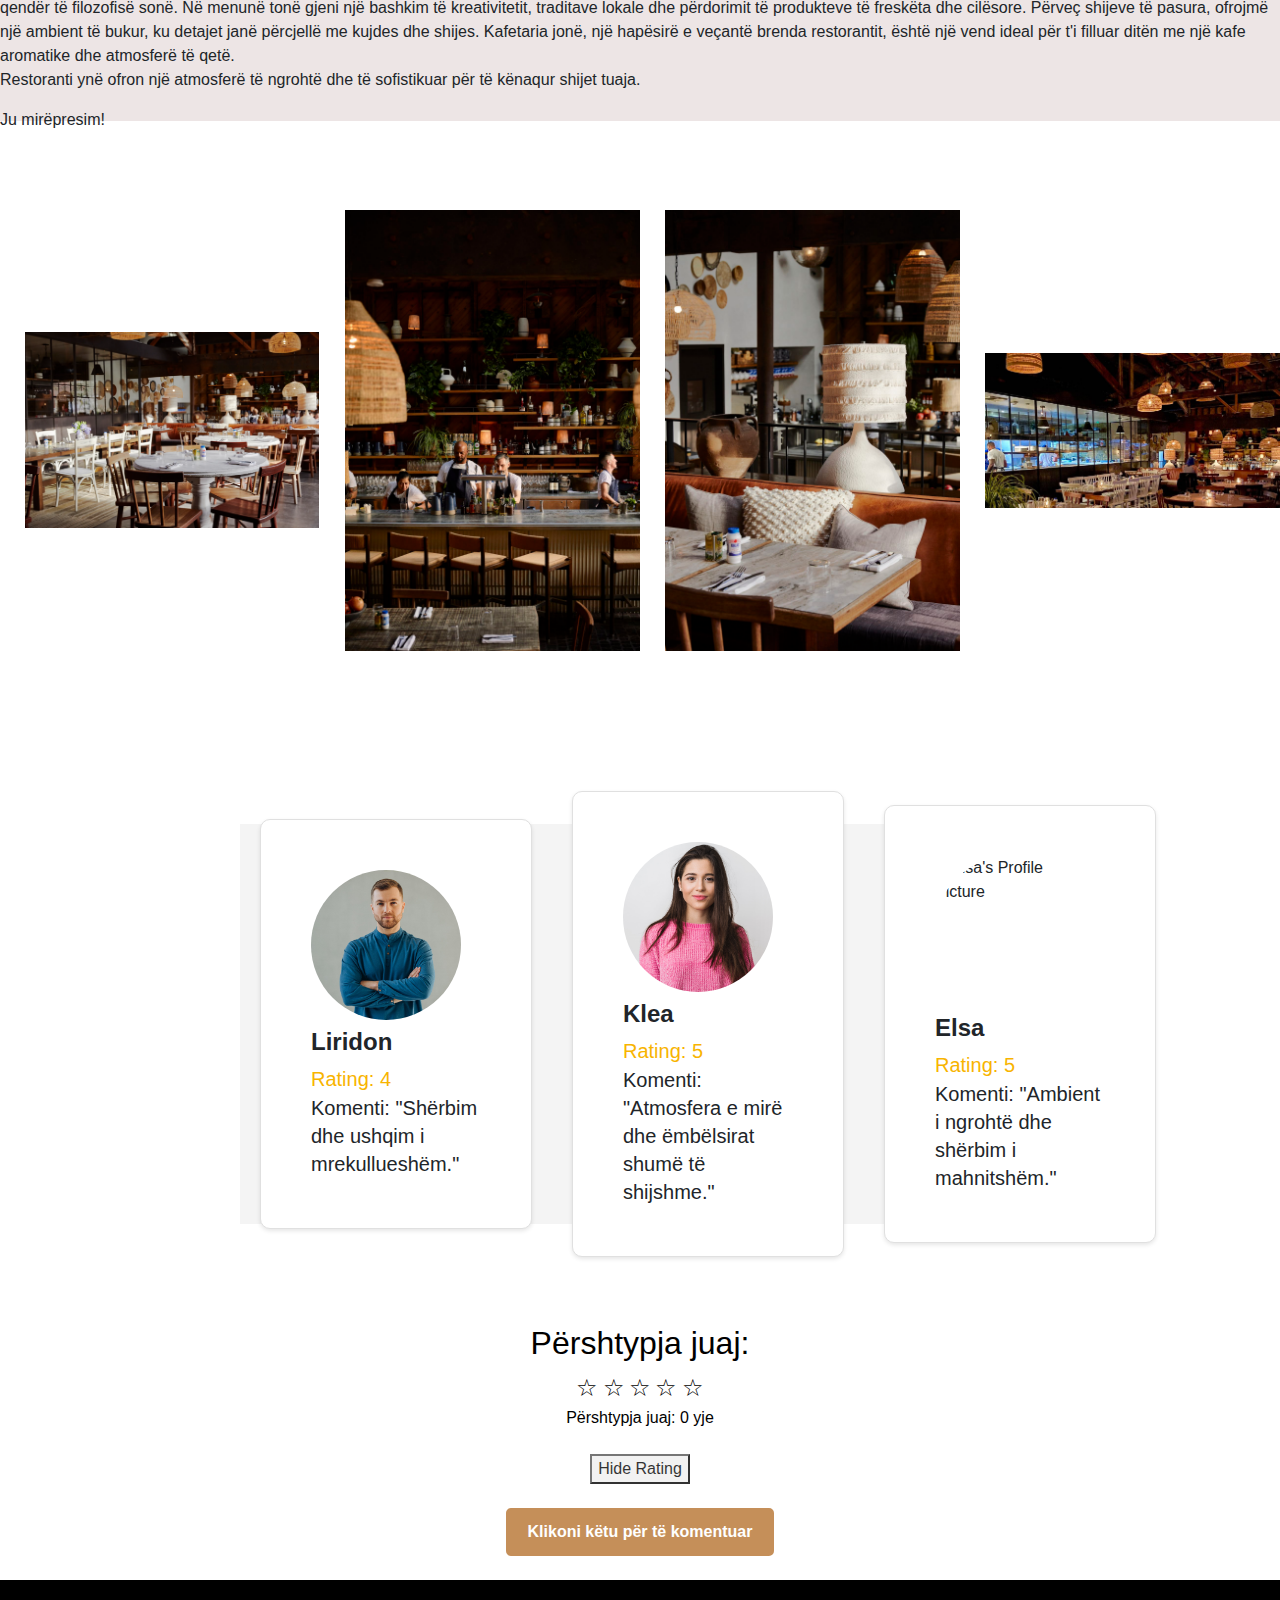
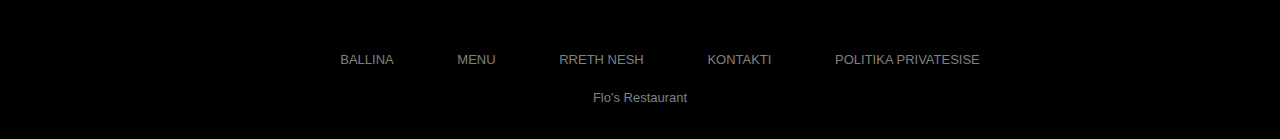
==== commit 73d57c4a: "update jquery" ====
--- a/aboutus.html
+++ b/aboutus.html
@@ -207,8 +207,8 @@
         ku mikpritja e jashtëzakonshme është pjesë e identitetit tonë.Cilësia e ushqimit është në qendër të filozofisë sonë. Në menunë tonë gjeni një
         bashkim të kreativitetit, traditave lokale dhe përdorimit të produkteve të freskëta dhe cilësore. Përveç shijeve të pasura, ofrojmë një 
         ambient të bukur, ku detajet janë përcjellë me kujdes dhe shijes.
-        
         Kafetaria jonë, një hapësirë e veçantë brenda restorantit, është një vend ideal për t'i filluar ditën me një kafe aromatike dhe atmosferë të qetë. </p>
+        <p class="paragraf-amb">Falimnderit për vizitën!</p>
     </div>
 
 <div class="backgroundpic3">
@@ -316,6 +316,7 @@
         <p>Faleminderit për komentin tuaj!</p>
     </div>
 </div>
+
 <script>
     $(document).ready(function () {
         $('#showCommentForm').click(function () {
@@ -336,6 +337,26 @@
     });
   });
 });
+
+
+    $(document).ready(function () {
+        
+
+        // Example 1: Get content of an element
+        var ambientiContent = $('.paragraf-ambienti').html();
+        console.log('Content of paragraf-ambienti:', ambientiContent);
+
+        // Example 2: Set content of an element
+        // (This line sets new content while keeping the existing text)
+        $('.paragraf-ambienti').html(ambientiContent + '<p>Restoranti ynë ofron një atmosferë të ngrohtë dhe të sofistikuar për të kënaqur shijet tuaja.</p>');
+
+        // Example 3: Add a new element
+        $('.paragraf-ambienti').append('<p>Ju mirëpresim!</p>');
+
+        // Example 4: Remove an element (Assuming you have an element with class "someElementToRemove")
+        $('.paragraf-amb').remove();
+    });
+
 </script>
 
 
@@ -370,6 +391,7 @@
         document.getElementById('reservationForm').style.display = 'none';
         document.getElementById('successMessage').style.display = 'block';
     });
+
 </script>
 </body>
 </html>
--- a/style.css
+++ b/style.css
@@ -576,6 +576,7 @@
 .ambienti-yne{
 font-size: 55px;
 font-style: oblique;
+margin-top: 27px;
 }
 
 .image-container_ambienti {
@@ -1004,4 +1005,23 @@
       height: 300px;
       border: 2px solid #333;
       overflow: hidden;
-    }+    }
+.check_zbritja{
+        display:flex;
+        justify-content: center;   
+        width: 28%;
+        height: 50px;
+        border: 3px solid #f5ebeb;
+        border-radius: 8px;
+        margin-top: 30px;
+        margin-left:500px;
+        margin-bottom: 10px;
+        padding: 7px;
+}
+#applyReduction{
+        margin-right: 10px;
+        height: 2em;
+        width: 2em;
+        vertical-align: middle;
+ }
+    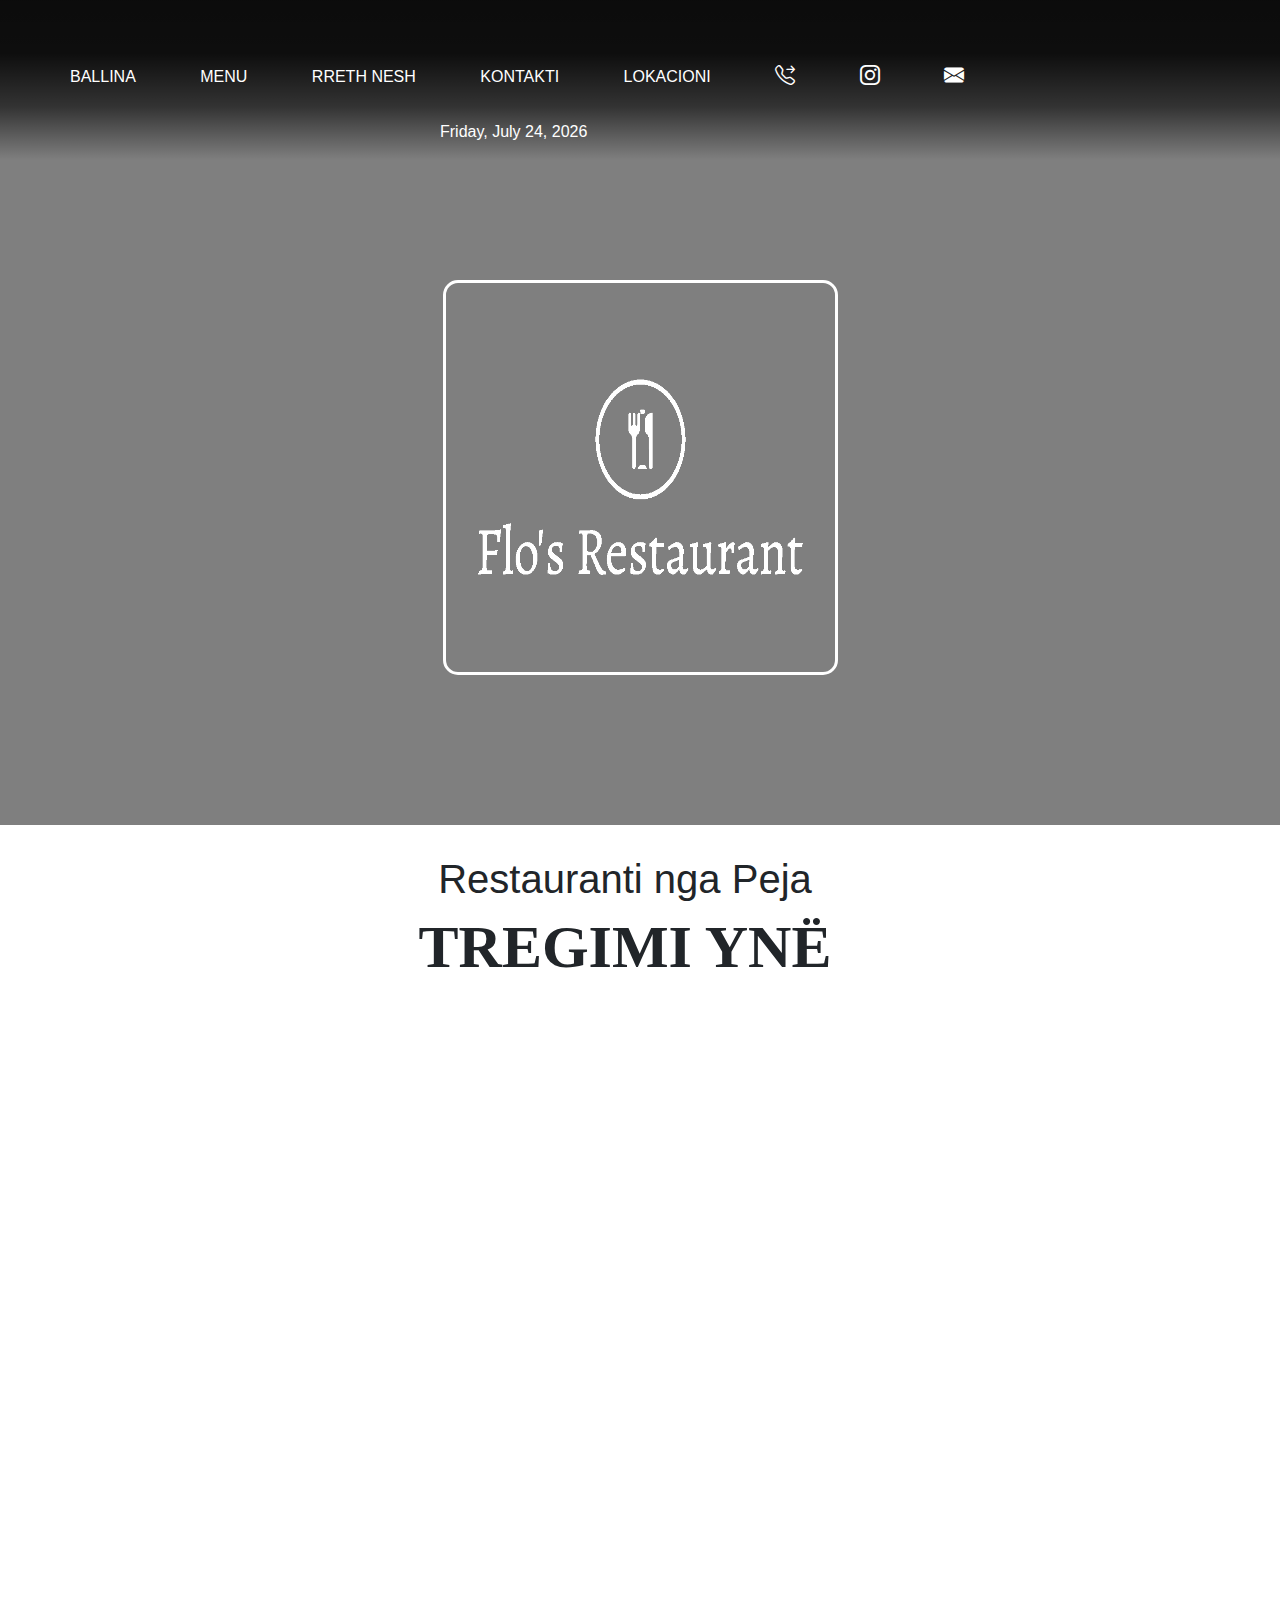
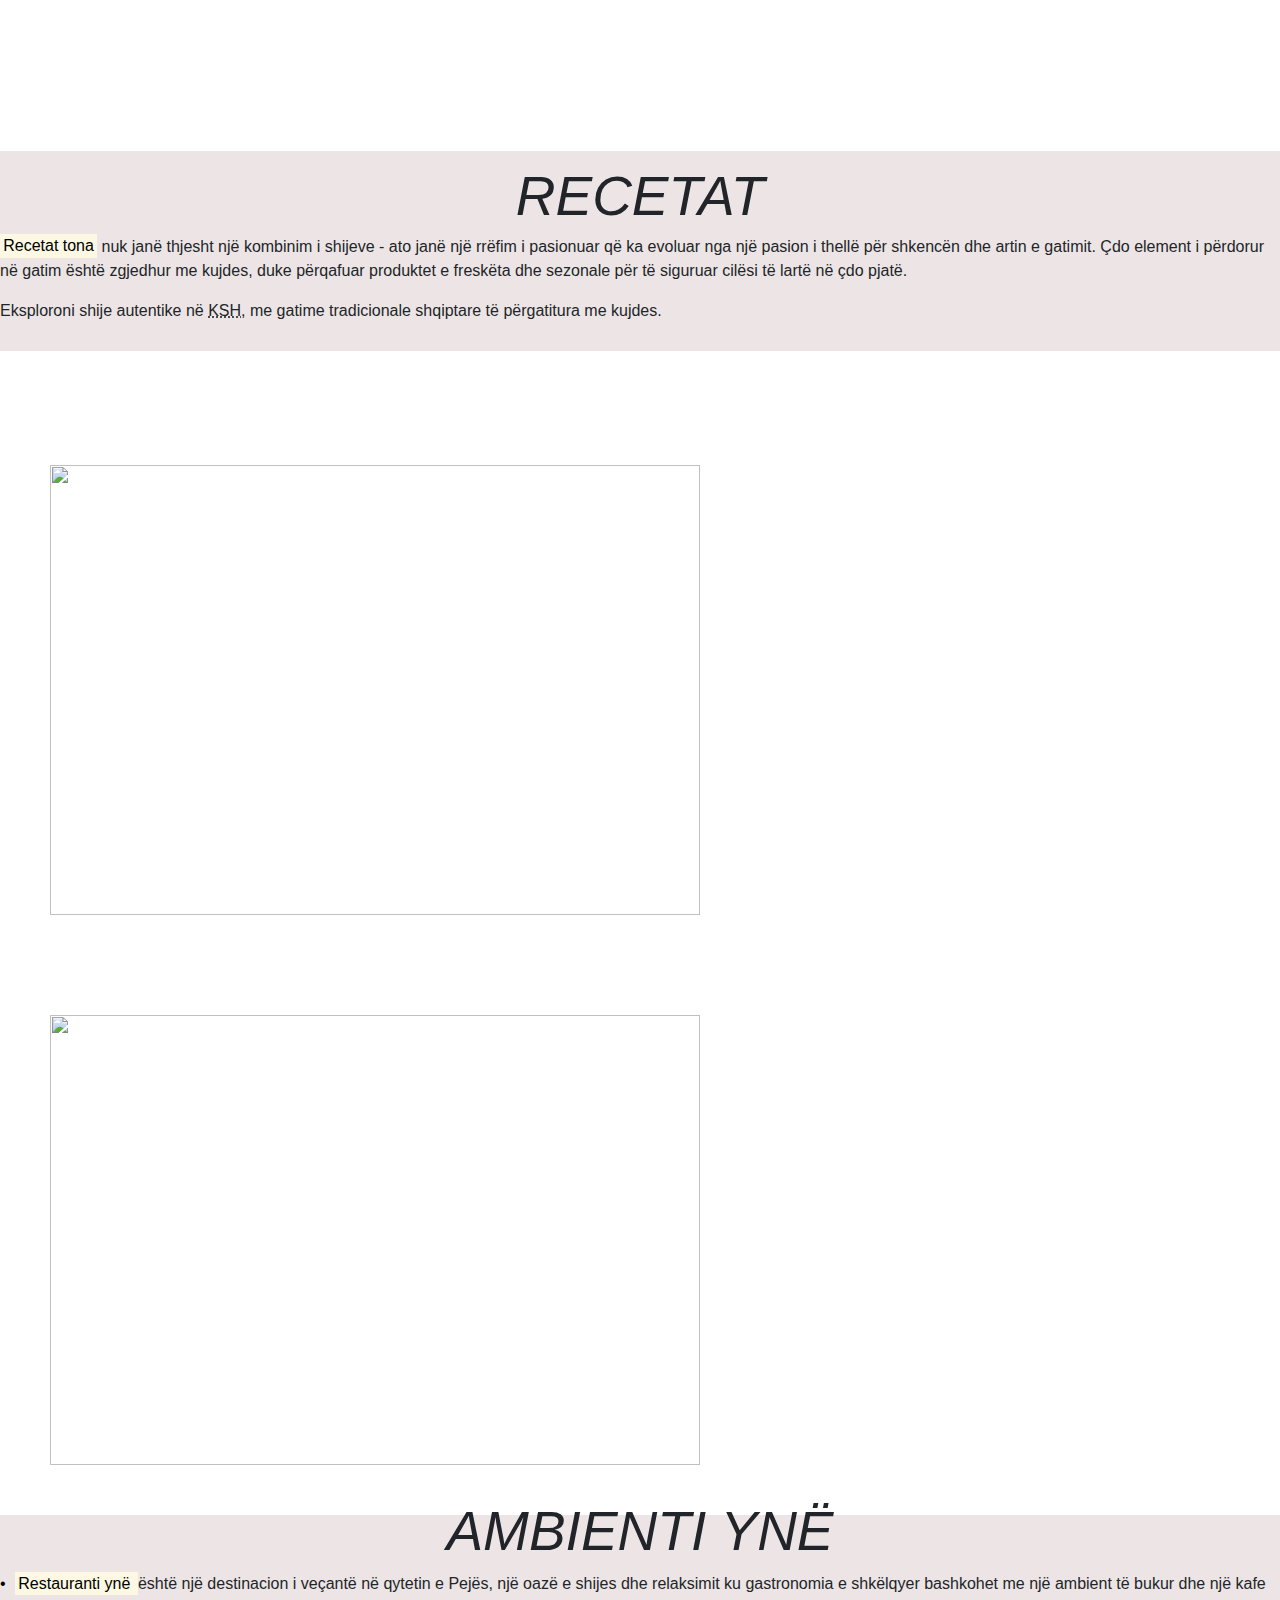
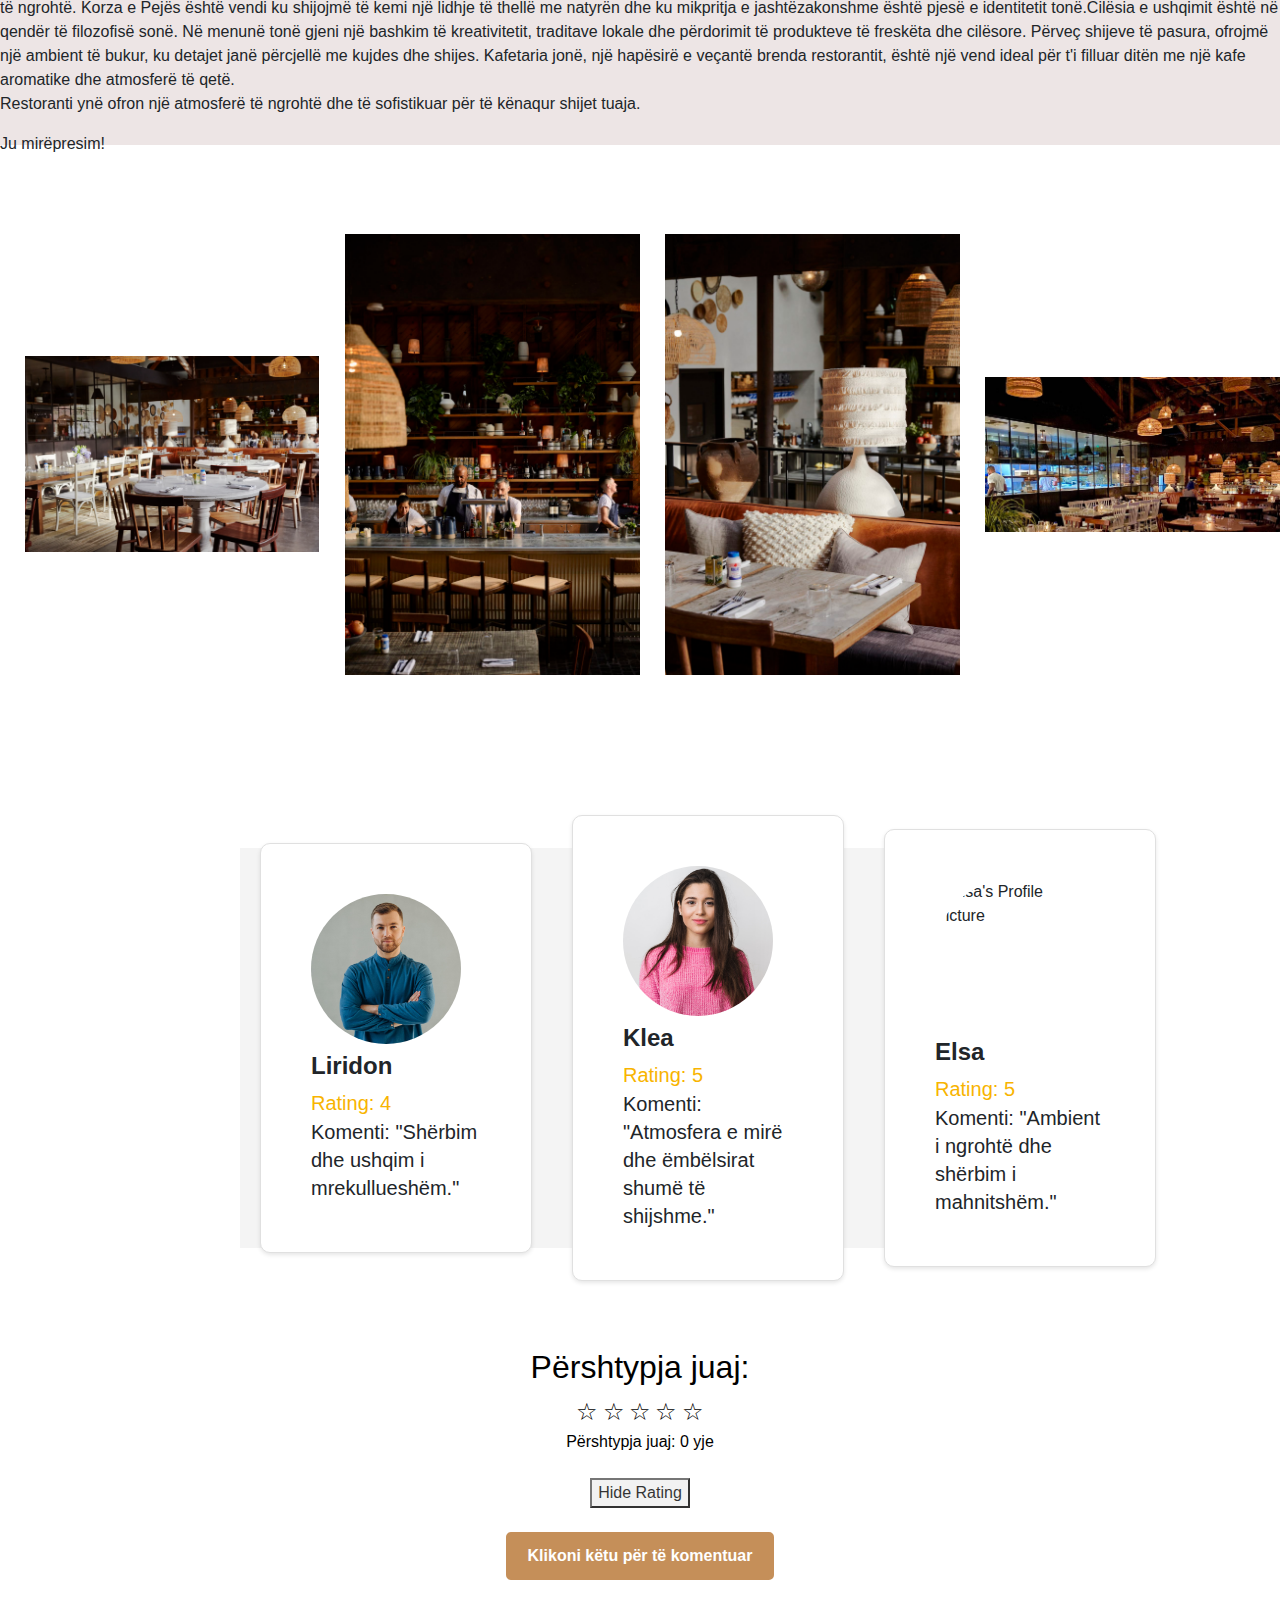
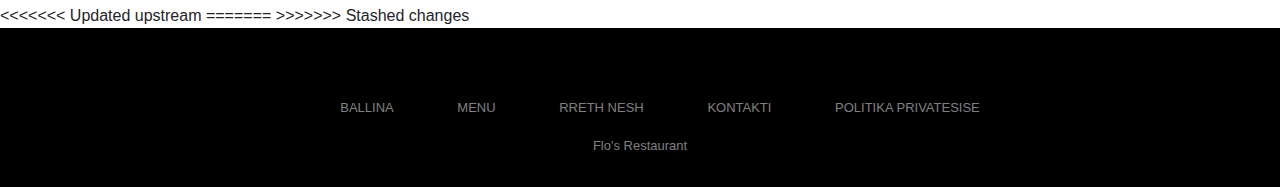
==== commit f849e9c9: "updateTime" ====
--- a/aboutus.html
+++ b/aboutus.html
@@ -94,6 +94,7 @@
     <li class="socialIcon"><a href="call:049-503-655"><i class="bi bi-telephone-forward"></i></a></li>
     <li class="socialIcon"><a href="https://www.instagram.com/flospeja/"><i class="bi bi-instagram"></i></a></li>
     <li class="socialIcon"><a href="mailto:info@flospeja.com"><i class="bi bi-envelope-fill"></i></a></li>
+    <span id="dateTimeSpan"></span>
 </ul>
 </nav>
 </div>
@@ -316,7 +317,11 @@
         <p>Faleminderit për komentin tuaj!</p>
     </div>
 </div>
-
+<<<<<<< Updated upstream
+
+=======
+<script src="./UpdateTime.js"></script>
+>>>>>>> Stashed changes
 <script>
     $(document).ready(function () {
         $('#showCommentForm').click(function () {
--- a/style.css
+++ b/style.css
@@ -1024,4 +1024,10 @@
         width: 2em;
         vertical-align: middle;
  }
+
+ #dateTimeSpan{
+    text-align: center;
+    color: white;
+    margin-left: 400px;
+ }
     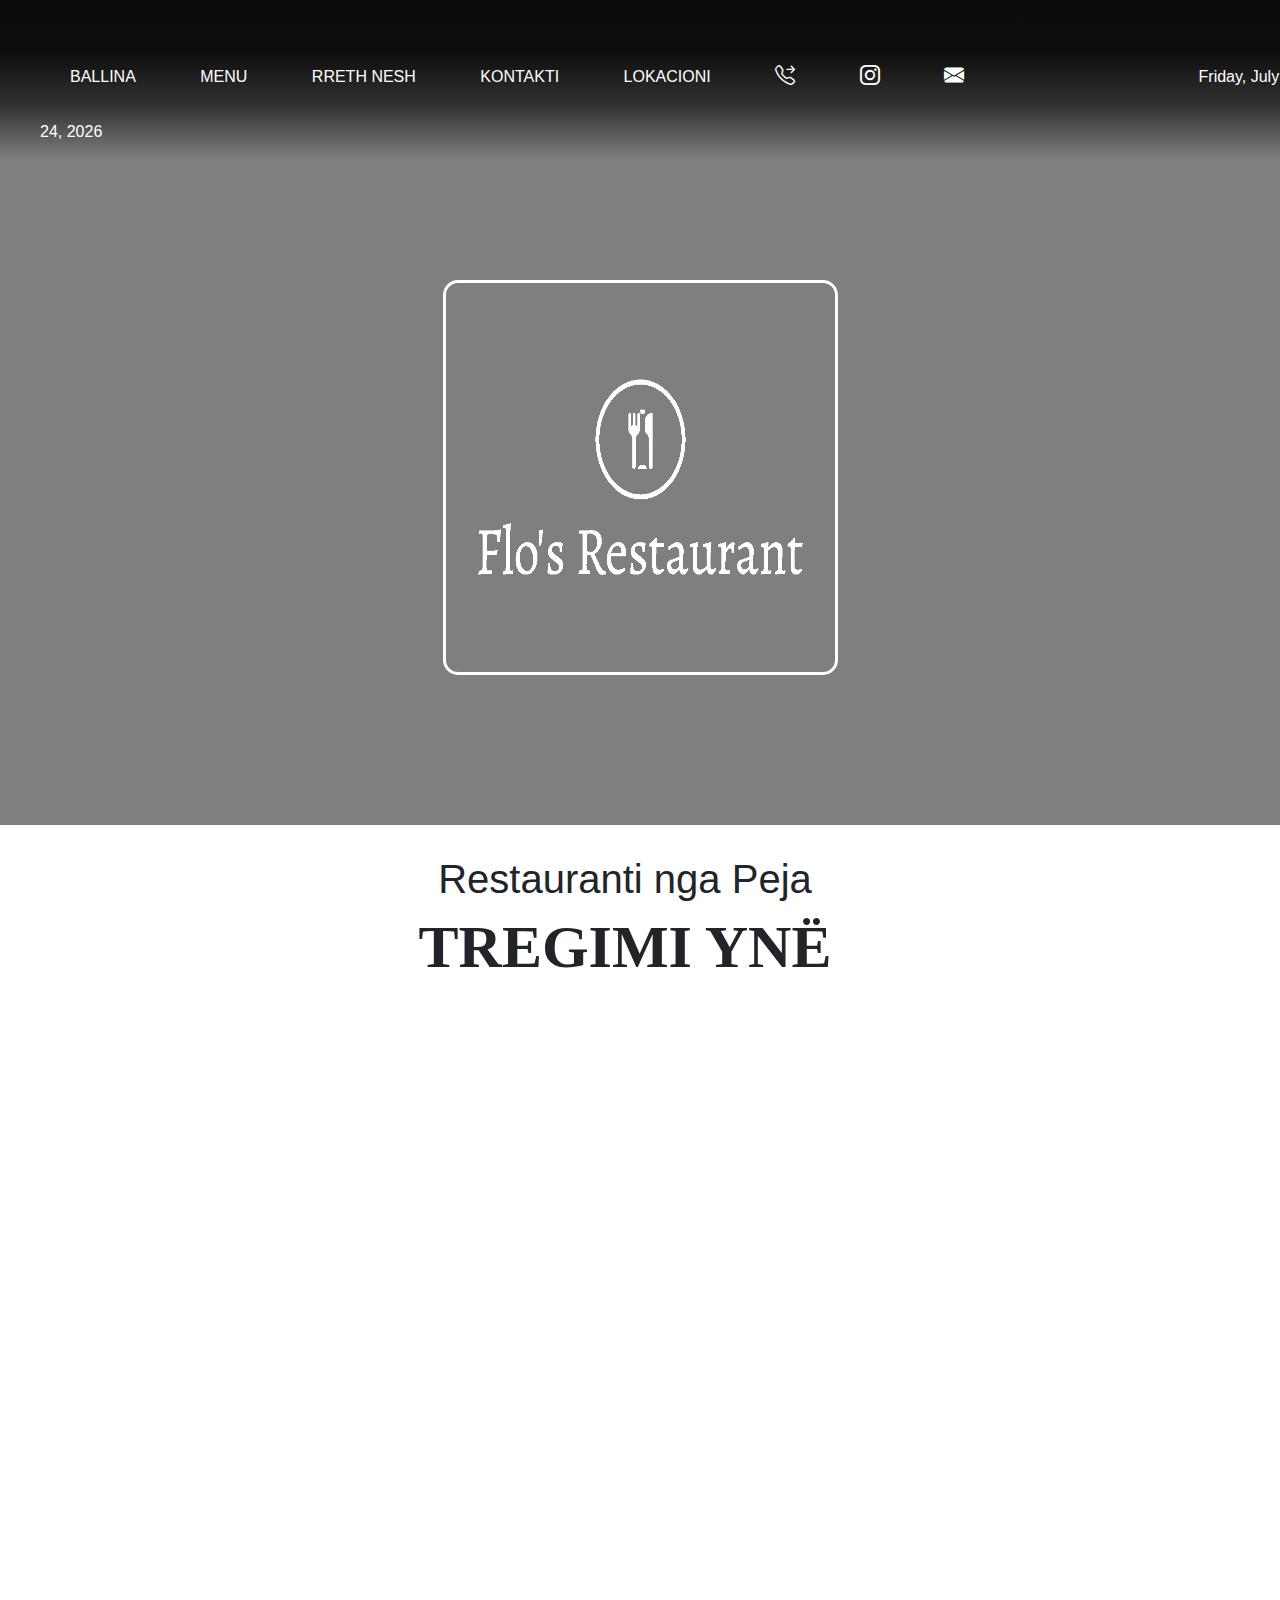
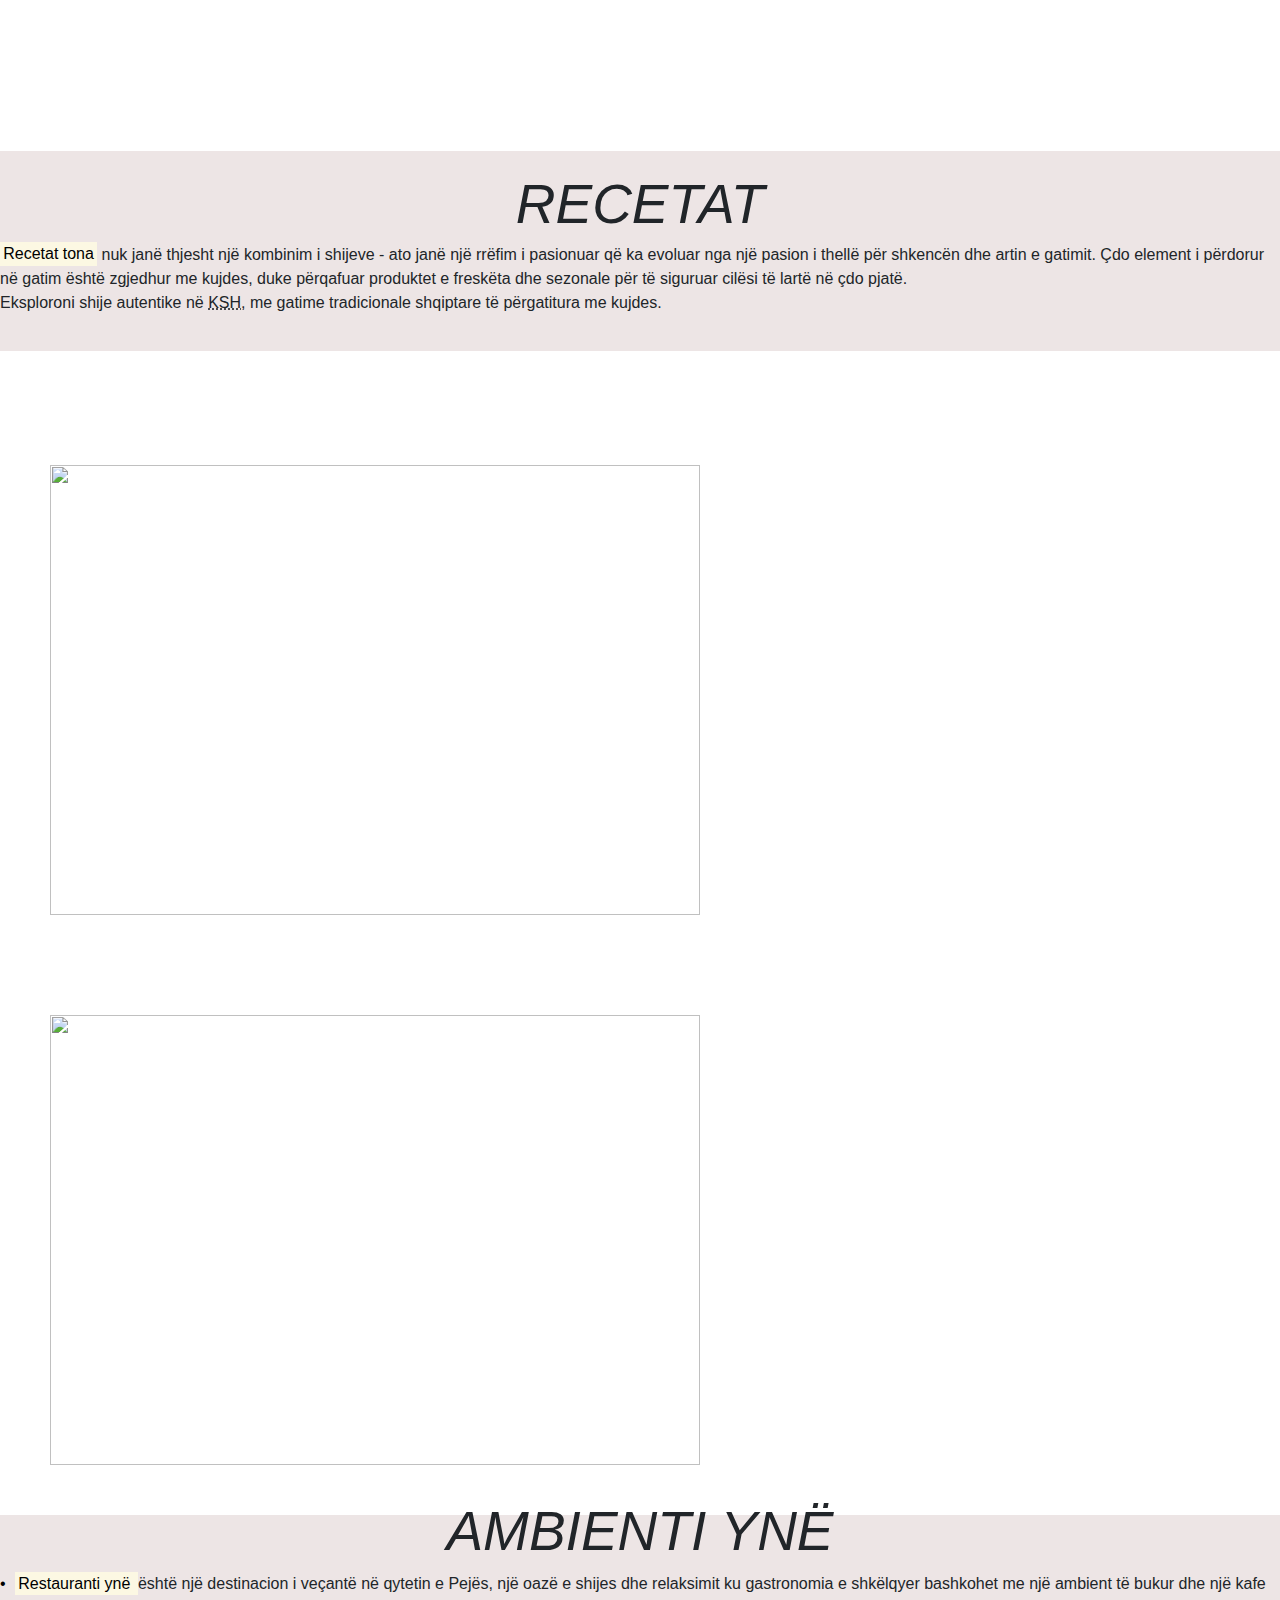
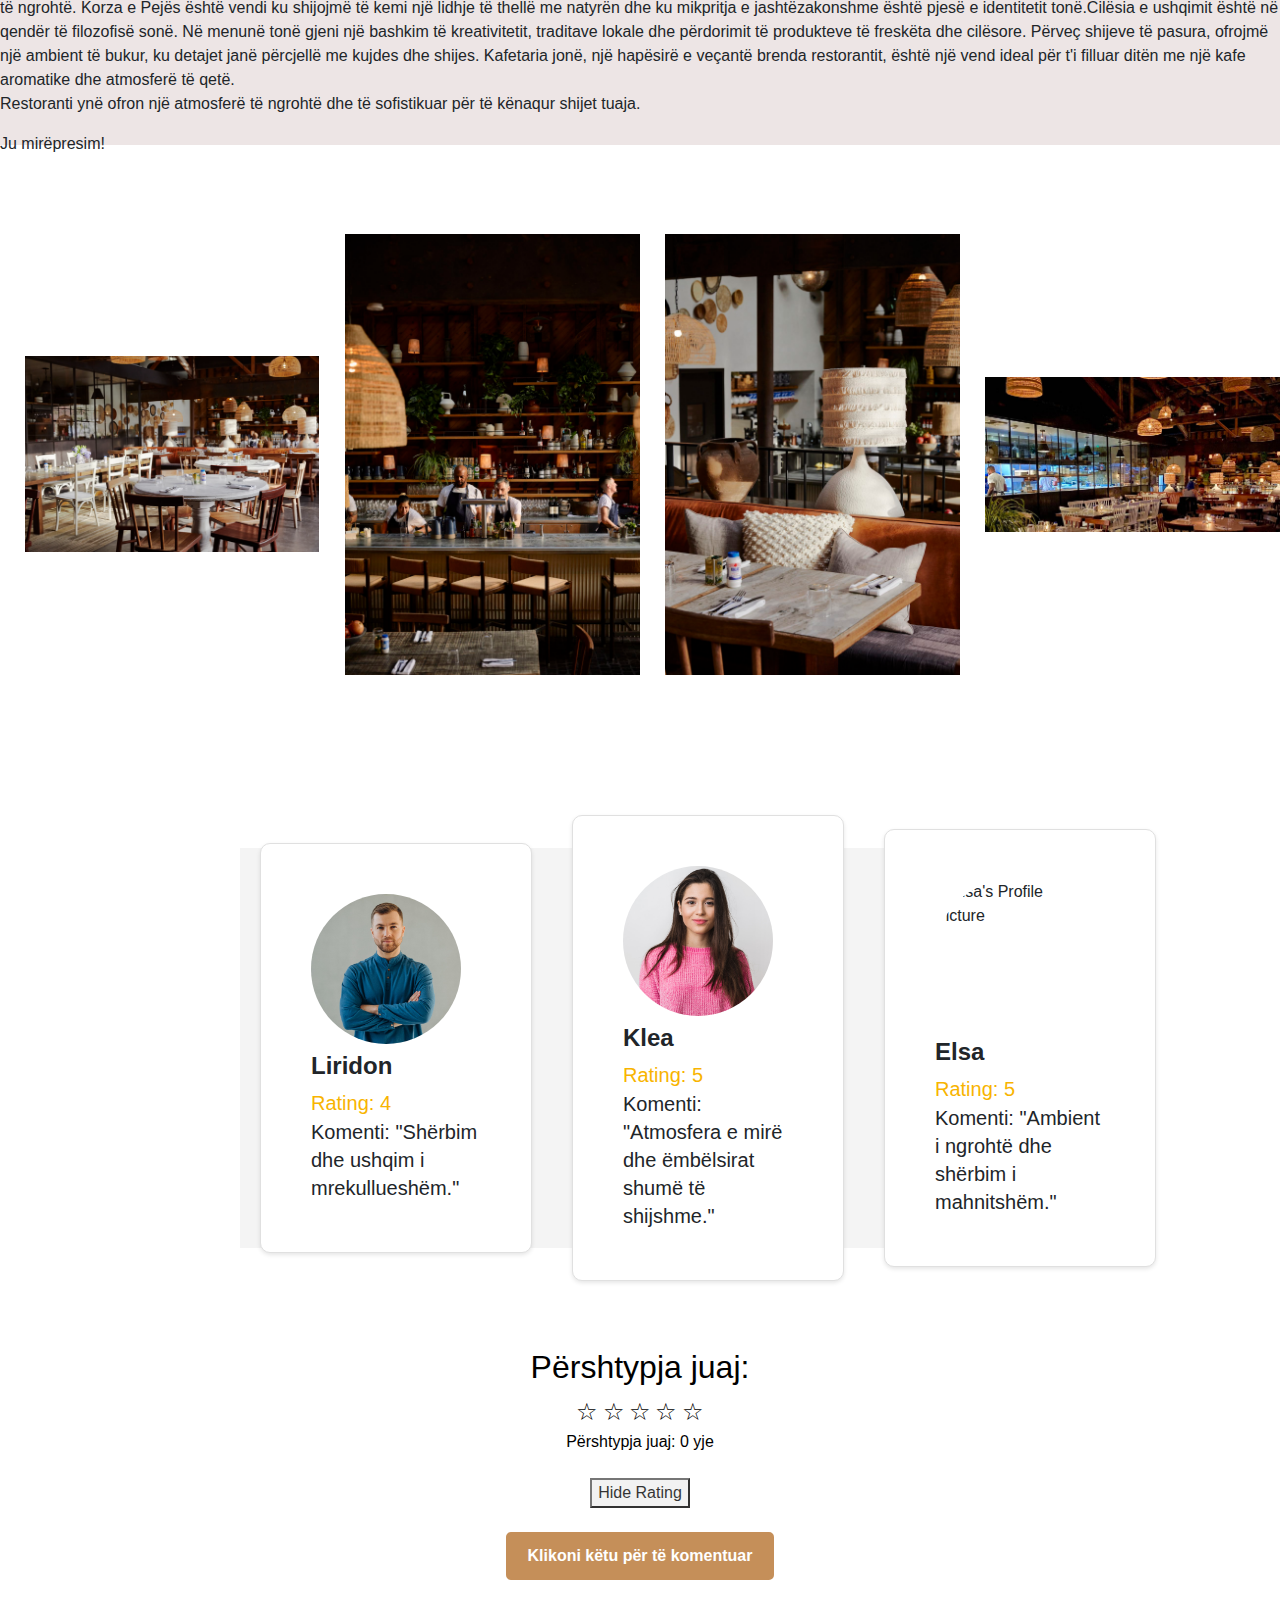
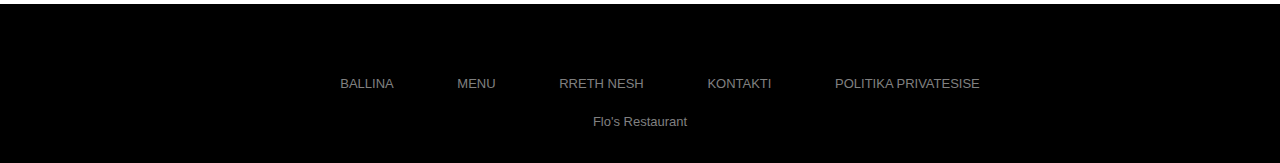
==== commit 31323d3b: "pritier" ====
--- a/aboutus.html
+++ b/aboutus.html
@@ -1,405 +1,454 @@
 <!DOCTYPE html>
 <html lang="en">
-<head>
-    <meta charset="UTF-8">
-    <meta name="viewport" content="width=device-width, initial-scale=1.0">
-    <link rel="stylesheet" href="https://cdnjs.cloudflare.com/ajax/libs/twitter-bootstrap/4.1.3/css/bootstrap.min.css">
-    <link rel="stylesheet" href="https://cdnjs.cloudflare.com/ajax/libs/ionicons/2.0.1/css/ionicons.min.css">
-    <link rel="stylesheet" href="./style.css">
+  <head>
+    <meta charset="UTF-8" />
+    <meta name="viewport" content="width=device-width, initial-scale=1.0" />
+    <link
+      rel="stylesheet"
+      href="https://cdnjs.cloudflare.com/ajax/libs/twitter-bootstrap/4.1.3/css/bootstrap.min.css"
+    />
+    <link
+      rel="stylesheet"
+      href="https://cdnjs.cloudflare.com/ajax/libs/ionicons/2.0.1/css/ionicons.min.css"
+    />
+    <link rel="stylesheet" href="./style.css" />
     <link rel="shortcut icon" href="C:\Users\eloni\Downloads\Logo.png" />
     <script src="https://code.jquery.com/jquery-3.7.0.min.js"></script>
     <script src="https://cdnjs.cloudflare.com/ajax/libs/animejs/3.2.1/anime.min.js"></script>
-    <script src="./js/anime.min.js"></script>    
+    <script src="./js/anime.min.js"></script>
     <script src="js/intro.js"></script>
-    <link rel="stylesheet" href="https://cdn.jsdelivr.net/npm/bootstrap-icons@1.4.1/font/bootstrap-icons.css">
+    <link
+      rel="stylesheet"
+      href="https://cdn.jsdelivr.net/npm/bootstrap-icons@1.4.1/font/bootstrap-icons.css"
+    />
     <title>Flo's Restaurant</title>
     <style>
-        .review1 {
-          
-            font-family: 'Arial', sans-serif;
-            margin: 0;
-            padding: 0;
-            background-color: #f4f4f4;
-            text-align: center;
-            height: 400px;
+      .review1 {
+        font-family: "Arial", sans-serif;
+        margin: 0;
+        padding: 0;
+        background-color: #f4f4f4;
+        text-align: center;
+        height: 400px;
+      }
+
+      #reviews-container {
+        display: flex;
+        flex-direction: wrap;
+        align-items: center;
+        justify-content: space-around;
+        max-width: 800px;
+        margin: 100px auto;
+      }
+
+      .review {
+        background-color: #ffffff;
+        border: 1px solid #e0e0e0;
+        border-radius: 10px;
+        margin-bottom: 20px;
+        padding: 20px;
+        box-shadow: 0 2px 4px rgba(0, 0, 0, 0.1);
+        text-align: left;
+        display: flex;
+        flex-direction: column;
+        align-items: center;
+      }
+
+      .review img {
+        border-radius: 50%;
+        margin-right: 20px;
+        width: 150px;
+        height: 150px;
+        object-fit: cover;
+      }
+
+      .review p {
+        font-size: 20px;
+        margin: 0;
+        padding: 0;
+      }
+
+      .review h1 {
+        font-size: 24px;
+        font-weight: bold;
+        margin-bottom: 8px;
+        margin-top: 8px;
+      }
+
+      .review-rating {
+        color: #f8b400;
+        font-size: 18px;
+        margin-bottom: 8px;
+      }
+
+      .review-comment {
+        font-size: 16px;
+        line-height: 1.4;
+      }
+    </style>
+  </head>
+
+  <body class="bodyAboutUs">
+    <div class="bodyAboutUs_container">
+      <div class="navBar" id="nv">
+        <nav>
+          <i class="bi bi-justify" onclick="alert('Hello')" id="hamMenu"></i>
+          <ul>
+            <li><a href="index.html">BALLINA</a></li>
+            <li><a href="menu.html">MENU</a></li>
+            <li><a href="aboutus.html">RRETH NESH</a></li>
+            <li><a href="contactus.html">KONTAKTI</a></li>
+            <li>
+              <a
+                href="https://www.google.com/maps/place/Flo's+Restaurant/@42.6596241,20.2923249,15z/data=!4m6!3m5!1s0x1352fd715bcd74b3:0xb13aa69e38cee452!8m2!3d42.6596241!4d20.2923249!16s%2Fg%2F1ptz59ckh?entry=ttu"
+                target="_blank"
+                >LOKACIONI</a
+              >
+            </li>
+            <li class="socialIcon">
+              <a href="call:049-503-655"
+                ><i class="bi bi-telephone-forward"></i
+              ></a>
+            </li>
+            <li class="socialIcon">
+              <a href="https://www.instagram.com/flospeja/"
+                ><i class="bi bi-instagram"></i
+              ></a>
+            </li>
+            <li class="socialIcon">
+              <a href="mailto:info@flospeja.com"
+                ><i class="bi bi-envelope-fill"></i
+              ></a>
+            </li>
+            <span id="dateTimeSpan"></span>
+          </ul>
+        </nav>
+      </div>
+
+      <div class="aboutusLogo">
+        <img src=".\Pics\logo_transparente.png" alt="" id="animeImg" />
+      </div>
+
+      <div class="row au-o-story">
+        <h1 class="h1-au">Restauranti nga Peja</h1>
+        <h1 class="h2-story" style="font-family: serif">
+          <b>TREGIMI YN&Euml</b>
+        </h1>
+      </div>
+
+      <div class="backgroundpic1">
+        <div class="row paragraf_about_us">
+          <div class="p-au">
+            <p id="restaurantDescription">
+              Flo's Restaurant, e themeluar në vitin 2005, shpërthen si një
+              ngjarje e pasur në historinë tonë. Ky restorant, me një përvojë që
+              depërtonte në mbi një dekadë dhe gjysmë, është jo vetëm një perlë
+              e kuzhinës sonë, por edhe një destinacion i preferuar për
+              udhëtarët. Duke mbajtur me krenari vlerat tradicionale dhe duke
+              shërbyer ushqime të shijshme, Flo's ka rrëmbyer vend në zemrat e
+              të gjithë atyre që e kanë eksploruar. Me atmosferën e tij të
+              ngrohtë dhe pamjen e mrekullueshme natyrore, Flo's Restaurant
+              është një pjesë e mrekullueshme e historisë sonë, një rrëfim që
+              vazhdon të zhvillohet me çdo vizitë.
+            </p>
+          </div>
+        </div>
+      </div>
+
+      <div class="aboutus_row1">
+        <div class="rec">
+          <h3 class="recetat">RECETAT</h3>
+          <span class="rec-paragraf1"
+            ><mark> Recetat tona</mark> nuk janë thjesht një kombinim i shijeve
+            - ato janë një rrëfim i pasionuar që ka evoluar nga një pasion i
+            thellë për shkencën dhe artin e gatimit. Çdo element i përdorur në
+            gatim është zgjedhur me kujdes, duke përqafuar produktet e freskëta
+            dhe sezonale për të siguruar cilësi të lartë në çdo pjatë.
+            <p class="rec-paragraf2">
+              Eksploroni shije autentike në
+              <abbr title="Kuzhinë Shqiptare">KSH</abbr>, me gatime tradicionale
+              shqiptare të përgatitura me kujdes.
+            </p>
+          </span>
+        </div>
+      </div>
+      <div class="backgroundpic2">
+        <div class="image-container_recetat">
+          <img src="./Pics/libri.jpg" width="650" height="450" />
+          <img src="./Pics/freceta1.jpg" width="650" height="450" />
+        </div>
+      </div>
+
+      <div class="aboutus_row2">
+        <h3 class="ambienti-yne">AMBIENTI YN&Euml;</h3>
+        <p class="paragraf-ambienti">
+          <mark> Restauranti ynë </mark> është një destinacion i veçantë në
+          qytetin e Pejës, një oazë e shijes dhe relaksimit ku gastronomia e
+          shkëlqyer bashkohet me një ambient të bukur dhe një kafe të ngrohtë.
+          Korza e Pejës është vendi ku shijojmë të kemi një lidhje të thellë me
+          natyrën dhe ku mikpritja e jashtëzakonshme është pjesë e identitetit
+          tonë.Cilësia e ushqimit është në qendër të filozofisë sonë. Në menunë
+          tonë gjeni një bashkim të kreativitetit, traditave lokale dhe
+          përdorimit të produkteve të freskëta dhe cilësore. Përveç shijeve të
+          pasura, ofrojmë një ambient të bukur, ku detajet janë përcjellë me
+          kujdes dhe shijes. Kafetaria jonë, një hapësirë e veçantë brenda
+          restorantit, është një vend ideal për t'i filluar ditën me një kafe
+          aromatike dhe atmosferë të qetë.
+        </p>
+        <p class="paragraf-amb">Falimnderit për vizitën!</p>
+      </div>
+
+      <div class="backgroundpic3">
+        <div class="image-container_ambienti">
+          <img src="./Pics/r1.jpg" />
+          <img src="./Pics/R2.jpg" />
+          <img src="./Pics/R3.jpg" />
+          <img src="./Pics/R4.jpg" />
+        </div>
+      </div>
+      <br />
+      <br />
+      <div class="review1" id="reviews-container"></div>
+      <div class="aboutus_rating">
+        <h2>Përshtypja juaj:</h2>
+        <div class="rating">
+          <span class="star" data-rating="1">☆</span>
+          <span class="star" data-rating="2">☆</span>
+          <span class="star" data-rating="3">☆</span>
+          <span class="star" data-rating="4">☆</span>
+          <span class="star" data-rating="5">☆</span>
+        </div>
+        <p>Përshtypja juaj: <span id="selected-rating">0</span> yje</p>
+      </div>
+
+      <button
+        id="hideRating"
+        style="display: block; margin: 0 auto; opacity: 0.8"
+      >
+        Hide Rating</button
+      ><br />
+
+      <div class="comment" style="text-align: center">
+        <button type="button" id="showCommentForm">
+          Klikoni këtu për të komentuar
+        </button>
+        <form id="commentForm" style="display: none">
+          <label for="comment-container"></label>
+          <input
+            type="text"
+            id="comment"
+            name="comment"
+            placeholder="Komenti juaj:"
+          />
+          <button type="button" id="submitComment">Submit</button>
+        </form>
+
+        <div id="successMessage" style="display: none">
+          <p>Faleminderit për komentin tuaj!</p>
+        </div>
+      </div>
+
+      <footer>
+        <div class="foot_div">
+          <div class="social">
+            <a href="https://www.instagram.com/flospeja/"
+              ><i class="icon ion-social-instagram"></i
+            ></a>
+            <a href="https://www.facebook.com/flospeja"
+              ><i class="icon ion-social-facebook"></i
+            ></a>
+          </div>
+          <div class="social">
+            <ul>
+              <li><a href="./index.html">BALLINA</a></li>
+              <li><a href="./menu.html">MENU</a></li>
+              <li><a href="#">RRETH NESH</a></li>
+              <li><a href="#">KONTAKTI</a></li>
+              <li><a href="./terms.html">POLITIKA PRIVATESISE</a></li>
+            </ul>
+          </div>
+          <div class="social">Flo's Restaurant</div>
+        </div>
+      </footer>
+    </div>
+    <script src="./UpdateTime.js"></script>
+    <script>
+      var customerReviews = [
+        {
+          name: "Liridon",
+          rating: 4,
+          comment: "Shërbim dhe ushqim i mrekullueshëm.",
+          image: "./Pics/konsumator2.jpg",
+        },
+        {
+          name: "Klea",
+          rating: 5,
+          comment: "Atmosfera e mirë dhe ëmbëlsirat shumë të shijshme.",
+          image: "./Pics/konsumator1.jpg",
+        },
+        {
+          name: "Elsa",
+          rating: 5,
+          comment: "Ambient i ngrohtë dhe shërbim i mahnitshëm.",
+          image: "./Pics/konstumator3.jpg",
+        },
+      ];
+
+      var reviewsContainer = document.getElementById("reviews-container");
+
+      customerReviews.forEach(function (review) {
+        var reviewElement = document.createElement("div");
+        reviewElement.style.display = "flex";
+        reviewElement.style.padding = "50px";
+        reviewElement.style.margin = "20px";
+        reviewElement.classList.add("review");
+
+        var imgElement = document.createElement("img");
+        imgElement.src = review.image;
+        imgElement.alt = review.name + "'s Profile Picture";
+
+        var contentElement = document.createElement("div");
+
+        var nameElement = document.createElement("h1");
+        nameElement.classList.add("review-name");
+        nameElement.textContent = review.name;
+
+        var ratingElement = document.createElement("p");
+        ratingElement.classList.add("review-rating");
+        ratingElement.textContent = `Rating: ${review.rating}`;
+
+        var commentElement = document.createElement("p");
+        commentElement.classList.add("review-comment");
+        commentElement.textContent = `Komenti: "${review.comment}"`;
+
+        contentElement.appendChild(nameElement);
+        contentElement.appendChild(ratingElement);
+        contentElement.appendChild(commentElement);
+
+        reviewElement.appendChild(imgElement);
+        reviewElement.appendChild(contentElement);
+        reviewsContainer.appendChild(reviewElement);
+      });
+      const stars = document.querySelectorAll(".star");
+      const selectedRating = document.getElementById("selected-rating");
+
+      stars.forEach((star) => {
+        star.addEventListener("click", () => {
+          const rating = parseInt(star.getAttribute("data-rating"));
+          selectedRating.textContent = rating;
+
+          for (let i = 0; i < rating; i++) {
+            stars[i].classList.add("selected");
+          }
+
+          for (let i = rating; i < stars.length; i++) {
+            stars[i].classList.remove("selected");
+          }
+        });
+      });
+    </script>
+    <script>
+      $(document).ready(function () {
+        $("#showCommentForm").click(function () {
+          $("#commentForm").show();
+        });
+
+        $("#submitComment").click(function () {
+          $("#commentForm").hide();
+          $("#successMessage").show();
+        });
+      });
+
+      $(document).ready(function () {
+        $("button#hideRating").click(function () {
+          $(".aboutus_rating").hide("slow", function () {
+            alert("The rating part is now hidden");
+          });
+        });
+      });
+
+      $(document).ready(function () {
+        var ambientiContent = $(".paragraf-ambienti").html();
+        console.log("Content of paragraf-ambienti:", ambientiContent);
+
+        $(".paragraf-ambienti").html(
+          ambientiContent +
+            "<p>Restoranti ynë ofron një atmosferë të ngrohtë dhe të sofistikuar për të kënaqur shijet tuaja.</p>"
+        );
+
+        $(".paragraf-ambienti").append("<p>Ju mirëpresim!</p>");
+
+        $(".paragraf-amb").remove();
+      });
+    </script>
+
+    <script src="./app.js"></script>
+    <script>
+      document
+        .getElementById("reservationForm")
+        .addEventListener("submit", function (event) {
+          event.preventDefault();
+          document.getElementById("reservationForm").style.display = "none";
+          document.getElementById("successMessage").style.display = "block";
+        });
+    </script>
+    <script>
+      $(document).ready(function () {
+        $(".recetat, .ambienti-yne").hover(
+          function () {
+            anime({
+              targets: this,
+              color: "#c58f59",
+              duration: 500,
+              easing: "easeInOutQuad",
+            });
+          },
+          function () {
+            anime({
+              targets: this,
+              color: "",
+              duration: 500,
+              easing: "easeInOutQuad",
+            });
+          }
+        );
+      });
+    </script>
+    <script>
+      $(".h2-story").hover(
+        function () {
+          $(this).css("color", "#c58f59");
+        },
+        function () {
+          $(this).css("color", "");
         }
-
-        #reviews-container {
-            display: flex;
-            flex-direction: wrap;
-            align-items: center;
-            justify-content: space-around;
-            max-width: 800px;
-            margin:100px auto;
-
-        }
-
-        .review {
-            background-color: #ffffff;
-            border: 1px solid #e0e0e0;
-            border-radius: 10px;
-            margin-bottom: 20px;
-            padding: 20px;
-            box-shadow: 0 2px 4px rgba(0, 0, 0, 0.1);
-            text-align: left;
-            display: flex;
-            flex-direction: column;
-            align-items: center;
-        }
-
-        .review img {
-            border-radius: 50%;
-            margin-right: 20px;
-            width: 150px;
-            height: 150px;
-            object-fit: cover;
-        }
-
-        .review p {
-            font-size: 20px;
-            margin: 0;
-            padding: 0;
-        }
-
-        .review h1 {
-            font-size: 24px;
-            font-weight: bold;
-           margin-bottom: 8px;
-           margin-top: 8px;
-         }
-
-        .review-rating {
-            color: #f8b400;
-            font-size: 18px;
-            margin-bottom: 8px;
-        }
-
-        .review-comment {
-            font-size: 16px;
-            line-height: 1.4;
-        }
-    </style>
-</head>
-<body class="bodyAboutUs">
-    <div class ="bodyAboutUs_container">
-<div class="navBar" id="nv">
-<nav>
-    <i class="bi bi-justify" onclick="alert('Hello')" id ="hamMenu"></i>
-<ul>
-    <li><a href='index.html'>BALLINA</a></li>
-    <li><a href='menu.html'>MENU</a></li>
-    <li><a href='aboutus.html'>RRETH NESH</a></li>
-    <li><a href='contactus.html'>KONTAKTI</a></li>
-    <li><a href="https://www.google.com/maps/place/Flo's+Restaurant/@42.6596241,20.2923249,15z/data=!4m6!3m5!1s0x1352fd715bcd74b3:0xb13aa69e38cee452!8m2!3d42.6596241!4d20.2923249!16s%2Fg%2F1ptz59ckh?entry=ttu" target="_blank">LOKACIONI</a></li>
-    <li class="socialIcon"><a href="call:049-503-655"><i class="bi bi-telephone-forward"></i></a></li>
-    <li class="socialIcon"><a href="https://www.instagram.com/flospeja/"><i class="bi bi-instagram"></i></a></li>
-    <li class="socialIcon"><a href="mailto:info@flospeja.com"><i class="bi bi-envelope-fill"></i></a></li>
-    <span id="dateTimeSpan"></span>
-</ul>
-</nav>
-</div>
-
-
-    <div class="aboutusLogo">
-      <img src=".\Pics\logo_transparente.png" alt="" id="animeImg"/>
-    </div>
-  
-        <div class="row au-o-story">
-            <h1 class="h1-au">Restauranti nga Peja</h3>
-            <h1 class="h2-story" style="font-family: serif;"><b>TREGIMI YN&Euml</b></h2>
-        </div>
-
-
-     
-        <div class="backgroundpic1">
-            <div class="row paragraf_about_us">
-                <div class="p-au">
-                    <p id="restaurantDescription">
-                        Flo's Restaurant, e themeluar në vitin 2005, shpërthen si një ngjarje e pasur në historinë tonë. Ky restorant, me një përvojë 
-                        që depërtonte në mbi një dekadë dhe gjysmë, është jo vetëm një perlë e kuzhinës sonë, por edhe një destinacion i preferuar për 
-                        udhëtarët. Duke mbajtur me krenari vlerat tradicionale dhe duke shërbyer ushqime të shijshme, Flo's ka rrëmbyer vend në zemrat 
-                        e të gjithë atyre që e kanë eksploruar. Me atmosferën e tij të ngrohtë dhe pamjen e mrekullueshme natyrore, Flo's Restaurant
-                        është një pjesë e mrekullueshme e historisë sonë, një rrëfim që vazhdon të zhvillohet me çdo vizitë.
-                    </p>
-                </div>
-
-                <script>
-                 
-                    $('.h2-story').hover(
-                        function() {
-                            $(this).css('color', '#c58f59');
-                        },
-                        function() {
-                            $(this).css('color', ''); 
-                        }
-                    );
-                </script>
-
-                <script>
-                         $(document).ready(function () {
-                         $('.h2-story').click(function () {
-                        $('#restaurantDescription').slideToggle();
-                         });
-                     });
-                </script>
-            
-                <script>
-                    var restaurantDescription = document.getElementById('restaurantDescription').innerHTML;
-            
-                    var firstWordsMatch = restaurantDescription.match(/^\s*([\S]+)/);
-            
-                    if (firstWordsMatch) {
-                        var modifiedDescription = restaurantDescription.replace(firstWordsMatch[1], firstWordsMatch[1].toUpperCase());
-            
-                        document.getElementById('restaurantDescription').innerHTML = modifiedDescription;
-                    }
-                </script>
-            </div>
-        </div>
-
-        
-
-    <div class="aboutus_row1">
-<div class="rec">
-    <h3 class="recetat">RECETAT</h3>
-    <p class="rec-paragraf1"><mark> Recetat tona</mark> nuk janë thjesht një kombinim i shijeve - ato janë një rrëfim i pasionuar që ka evoluar nga një pasion i thellë 
-        për shkencën dhe artin e gatimit. Çdo element i përdorur në gatim është zgjedhur me kujdes, duke përqafuar produktet e freskëta dhe sezonale
-        për të siguruar cilësi të lartë në çdo pjatë.
-        <p class="rec-paragraf2">Eksploroni shije autentike në <abbr title="Kuzhinë Shqiptare">KSH</abbr>, me gatime tradicionale shqiptare të përgatitura me kujdes.</p>
-    </p>
-    </div>
-</div>
-<div class="backgroundpic2">
-    <div class="image-container_recetat">
-        <img src="./Pics/libri.jpg" width="650" height="450">
-        <img src="./Pics/freceta1.jpg" width="650" height="450">
-    </div>
-</div>
-
-<script>
-    $(document).ready(function () {
-        $('.recetat, .ambienti-yne').hover(
-            function() {
-                anime({
-                    targets: this,
-                    color: '#c58f59',  
-                    duration: 500,  
-                    easing: 'easeInOutQuad' 
-                });
-            },
-            function() {
-                anime({
-                    targets: this,
-                    color: '',       
-                    duration: 500,
-                    easing: 'easeInOutQuad'
-                });
-            }
+      );
+    </script>
+
+    <script>
+      $(document).ready(function () {
+        $(".h2-story").click(function () {
+          $("#restaurantDescription").slideToggle();
+        });
+      });
+    </script>
+
+    <script>
+      var restaurantDescription = document.getElementById(
+        "restaurantDescription"
+      ).innerHTML;
+
+      var firstWordsMatch = restaurantDescription.match(/^\s*([\S]+)/);
+
+      if (firstWordsMatch) {
+        var modifiedDescription = restaurantDescription.replace(
+          firstWordsMatch[1],
+          firstWordsMatch[1].toUpperCase()
         );
-    });
-</script>
-
-
-<div class="aboutus_row2">
-    <h3 class="ambienti-yne">AMBIENTI YN&Euml;</h3>
-    <p class="paragraf-ambienti">
-        <mark> Restauranti ynë </mark> është një destinacion i veçantë në qytetin e Pejës, një oazë e shijes dhe relaksimit ku gastronomia e shkëlqyer 
-        bashkohet me një ambient të bukur dhe një kafe të ngrohtë. Korza e Pejës është vendi ku shijojmë të kemi një lidhje të thellë me natyrën dhe
-        ku mikpritja e jashtëzakonshme është pjesë e identitetit tonë.Cilësia e ushqimit është në qendër të filozofisë sonë. Në menunë tonë gjeni një
-        bashkim të kreativitetit, traditave lokale dhe përdorimit të produkteve të freskëta dhe cilësore. Përveç shijeve të pasura, ofrojmë një 
-        ambient të bukur, ku detajet janë përcjellë me kujdes dhe shijes.
-        Kafetaria jonë, një hapësirë e veçantë brenda restorantit, është një vend ideal për t'i filluar ditën me një kafe aromatike dhe atmosferë të qetë. </p>
-        <p class="paragraf-amb">Falimnderit për vizitën!</p>
-    </div>
-
-<div class="backgroundpic3">
-<div class="image-container_ambienti">
-<img src="./Pics/r1.jpg" >
-<img src="./Pics/R2.jpg" >
-<img src="./Pics/R3.jpg" >
-<img src="./Pics/R4.jpg" >
-</div>
-</div>
-<br>
-<br>
-<div class="review1" id="reviews-container"></div>
-<div class="aboutus_rating">
-    <h2>Përshtypja juaj: </h2>
-    <div class="rating">
-      <span class="star" data-rating="1">☆</span>
-      <span class="star" data-rating="2">☆</span>
-      <span class="star" data-rating="3">☆</span>
-      <span class="star" data-rating="4">☆</span>
-      <span class="star" data-rating="5">☆</span>
-    </div>
-    <p>Përshtypja juaj: <span id="selected-rating">0</span> yje</p>
-  </div>
-
-    <script>
-        var customerReviews = [
-            { name: "Liridon", rating: 4, comment: "Shërbim dhe ushqim i mrekullueshëm.", image: "./Pics/konsumator2.jpg" },
-            { name: "Klea", rating: 5, comment: "Atmosfera e mirë dhe ëmbëlsirat shumë të shijshme.", image: "./Pics/konsumator1.jpg" },
-            { name: "Elsa", rating: 5, comment: "Ambient i ngrohtë dhe shërbim i mahnitshëm.", image: "./Pics/konstumator3.jpg" },
-        ];
-
-   
-        var reviewsContainer = document.getElementById('reviews-container');
-
-        customerReviews.forEach(function (review) {
-           
-            var reviewElement = document.createElement('div');
-            reviewElement.style.display='flex';
-            reviewElement.style.padding='50px';
-            reviewElement.style.margin='20px';
-            reviewElement.classList.add('review');
-
-            var imgElement = document.createElement('img');
-            imgElement.src = review.image;
-            imgElement.alt = review.name + "'s Profile Picture";
-
-            var contentElement = document.createElement('div');
-
-            var nameElement = document.createElement('h1');
-            nameElement.classList.add('review-name');
-            nameElement.textContent = review.name;
-
-            var ratingElement = document.createElement('p');
-            ratingElement.classList.add('review-rating');
-            ratingElement.textContent = `Rating: ${review.rating}`;
-
-            var commentElement = document.createElement('p');
-            commentElement.classList.add('review-comment');
-            commentElement.textContent = `Komenti: "${review.comment}"`;
-
-      
-            contentElement.appendChild(nameElement);
-            contentElement.appendChild(ratingElement);
-            contentElement.appendChild(commentElement);
-
-            reviewElement.appendChild(imgElement);
-            reviewElement.appendChild(contentElement);
-            reviewsContainer.appendChild(reviewElement);
-        });
-        const stars = document.querySelectorAll('.star');
-const selectedRating = document.getElementById('selected-rating');
-
-stars.forEach((star) => {
-  star.addEventListener('click', () => {
-    const rating = parseInt(star.getAttribute('data-rating'));
-    selectedRating.textContent = rating;
-
-  
-    for (let i = 0; i < rating; i++) {
-      stars[i].classList.add('selected');
-    }
-
-    
-    for (let i = rating; i < stars.length; i++) {
-      stars[i].classList.remove('selected');
-    }
-  });
-});
-    </script>
-
-
-<button id="hideRating" style="display: block; margin: 0 auto; opacity: 0.8;">Hide Rating</button><br>
-
-
-<div class="comment" style="text-align:center;">
-    <button type="button" id="showCommentForm">Klikoni këtu për të komentuar</button>
-    <form id="commentForm" style="display:none;">
-        <label for="comment-container"></label>
-        <input type="text" id="comment" name="comment" placeholder="Komenti juaj:">
-        <button type="button" id="submitComment">Submit</button>
-    </form>
-   
-    <div id="successMessage" style="display:none;">
-        <p>Faleminderit për komentin tuaj!</p>
-    </div>
-</div>
-<<<<<<< Updated upstream
-
-=======
-<script src="./UpdateTime.js"></script>
->>>>>>> Stashed changes
-<script>
-    $(document).ready(function () {
-        $('#showCommentForm').click(function () {
-            $('#commentForm').show();
-        });
-
-        $('#submitComment').click(function () {
-            $('#commentForm').hide();
-            $('#successMessage').show();
-        });
-    });
-
-
-    $(document).ready(function(){
-  $("button#hideRating").click(function(){
-    $(".aboutus_rating").hide("slow", function(){
-      alert("The rating part is now hidden");
-    });
-  });
-});
-
-
-    $(document).ready(function () {
-        
-
-        // Example 1: Get content of an element
-        var ambientiContent = $('.paragraf-ambienti').html();
-        console.log('Content of paragraf-ambienti:', ambientiContent);
-
-        // Example 2: Set content of an element
-        // (This line sets new content while keeping the existing text)
-        $('.paragraf-ambienti').html(ambientiContent + '<p>Restoranti ynë ofron një atmosferë të ngrohtë dhe të sofistikuar për të kënaqur shijet tuaja.</p>');
-
-        // Example 3: Add a new element
-        $('.paragraf-ambienti').append('<p>Ju mirëpresim!</p>');
-
-        // Example 4: Remove an element (Assuming you have an element with class "someElementToRemove")
-        $('.paragraf-amb').remove();
-    });
-
-</script>
-
-
-
-<footer>
-    <div class="foot_div">
-      <div class="social">
-        <a href="https://www.instagram.com/flospeja/"
-          ><i class="icon ion-social-instagram"></i
-        ></a>
-        <a href="https://www.facebook.com/flospeja"
-          ><i class="icon ion-social-facebook"></i
-        ></a>
-      </div>
-      <div class="social">
-        <ul>
-          <li><a href="./index.html">BALLINA</a></li>
-          <li><a href="./menu.html">MENU</a></li>
-          <li><a href="#">RRETH NESH</a></li>
-          <li><a href="#">KONTAKTI</a></li>
-          <li><a href="./terms.html">POLITIKA PRIVATESISE</a></li>
-        </ul>
-      </div>
-      <div class="social">Flo's Restaurant</div>
-    </div>
-  </footer>
-
-  <script src="./app.js"></script>
-  <script>
-    document.getElementById('reservationForm').addEventListener('submit', function (event) {
-        event.preventDefault();
-        document.getElementById('reservationForm').style.display = 'none';
-        document.getElementById('successMessage').style.display = 'block';
-    });
-
-</script>
-</body>
+
+        document.getElementById("restaurantDescription").innerHTML =
+          modifiedDescription;
+      }
+    </script>
+  </body>
 </html>
-
-
-   --- a/style.css
+++ b/style.css
@@ -1,955 +1,921 @@
-.navBar{
-    display: inline-block;
-    margin-bottom: 20px;
-    width: 100%;
-    height: auto;
-    left: 0;
-    top: 0;
-   /* background-color: rgba(0, 0, 0, 0.541);*/
-}
-
-ul li{
-    list-style-type: none;
-}
-#nv{
-    background-image:linear-gradient(rgba(0,0,0,0.91),rgba(0,0,0,0.89),
-    rgba(0,0,0,0.6),rgba(0,0,0,0));
-}
-
-.navBar a{
-    text-decoration: none;
-    color: white;
+.navBar {
+  display: inline-block;
+  margin-bottom: 20px;
+  width: 100%;
+  height: auto;
+  left: 0;
+  top: 0;
+}
+
+ul li {
+  list-style-type: none;
+}
+#nv {
+  background-image: linear-gradient(
+    rgba(0, 0, 0, 0.91),
+    rgba(0, 0, 0, 0.89),
+    rgba(0, 0, 0, 0.6),
+    rgba(0, 0, 0, 0)
+  );
+}
+
+.navBar a {
+  text-decoration: none;
+  color: white;
 }
 i {
-    font-size: 20px;
-}
-.navBar nav li{
-    padding: 10px;
-    margin: 20px;
-    display: inline-block;
-   
-}
-.navBar nav ul li:hover{
-    background-color: #c58f59;
-    transition: background-color 0.5s;
-    border-radius: 15px;
-}
-
-#hamMenu{
-    visibility: hidden;
-}
-.menubody_container1{
-    /* background-image: url('./Pics/menu1.jpg'); */
-    background-repeat: no-repeat;
-    background-size: cover;
-    background-position: center;
-    background-attachment: fixed;
-    height: 825px; 
-    margin: 0;
-}
-
-.menuLogo{
-    display: flex;
-    width: 100%;
-    height: auto;
-    justify-content: center;
-    align-items: center;
-    flex-direction: column;
-    font-family: cursive;
-    
-}
-.menuLogo img{ 
-    border-style: solid;
-    border-color: white;
-    border-radius: 15px;
-    margin-top: 100px;
-    width: 395px;
-    height: 395px;
-    background-attachment: scroll;  
-}
-
+  font-size: 20px;
+}
+.navBar nav li {
+  padding: 10px;
+  margin: 20px;
+  display: inline-block;
+}
+.navBar nav ul li:hover {
+  background-color: #c58f59;
+  transition: background-color 0.5s;
+  border-radius: 15px;
+}
+
+#hamMenu {
+  visibility: hidden;
+}
+.menubody_container1 {
+  background-repeat: no-repeat;
+  background-size: cover;
+  background-position: center;
+  background-attachment: fixed;
+  height: 825px;
+  margin: 0;
+}
+
+.menuLogo {
+  display: flex;
+  width: 100%;
+  height: auto;
+  justify-content: center;
+  align-items: center;
+  flex-direction: column;
+  font-family: cursive;
+}
+.menuLogo img {
+  border-style: solid;
+  border-color: white;
+  border-radius: 15px;
+  margin-top: 100px;
+  width: 395px;
+  height: 395px;
+  background-attachment: scroll;
+}
 
 .hidden {
-    width: 375px; 
-    padding: 20px;
-    margin: 10px;
-    border-radius: 8px;
-    box-shadow: 0 4px 8px rgba(0, 0, 0, 0.1);
-    text-align: center;
-    height: 500px;
-    overflow: hidden;
-    flex-shrink: 0;
-    background-blend-mode: multiply;
-    background-color: #232323;
-    opacity: 0.8;
-    box-shadow: rgba(0, 0, 0, 0.56) 0px 22px 70px 4px;
-    
-}
-.hidden:hover{
-    overflow-y: scroll;
+  width: 375px;
+  padding: 20px;
+  margin: 10px;
+  border-radius: 8px;
+  box-shadow: 0 4px 8px rgba(0, 0, 0, 0.1);
+  text-align: center;
+  height: 500px;
+  overflow: hidden;
+  flex-shrink: 0;
+  background-blend-mode: multiply;
+  background-color: #232323;
+  opacity: 0.8;
+  box-shadow: rgba(0, 0, 0, 0.56) 0px 22px 70px 4px;
+}
+.hidden:hover {
+  overflow-y: scroll;
 }
 .hidden::-webkit-scrollbar {
-    width: 5px;
+  width: 5px;
 }
 .hidden::-webkit-scrollbar-thumb {
-    background: linear-gradient(to right, #5c7f89, #3e606f); 
-    border-radius: 5px;
+  background: linear-gradient(to right, #5c7f89, #3e606f);
+  border-radius: 5px;
 }
 .hidden::-webkit-scrollbar-track {
-    background-color: #eee; 
-    border-radius: 5px;
+  background-color: #eee;
+  border-radius: 5px;
 }
 .hidden h2 {
-    font-family: Helvetica, sans-serif;
-    margin-bottom: 7px;
-    border-bottom: 2px solid black;
-    color: #f2f2f2;
+  font-family: Helvetica, sans-serif;
+  margin-bottom: 7px;
+  border-bottom: 2px solid black;
+  color: #f2f2f2;
 }
 
 .food-list {
-    list-style-type: none;
-    padding: 0;
-    margin: 0;
-    font-weight: bold;
+  list-style-type: none;
+  padding: 0;
+  margin: 0;
+  font-weight: bold;
 }
 
 .food-item {
-    margin: 15px 0;
-    color: #f2f2f2;
-    border-bottom: 2px solid #ddd; 
-    padding-bottom: 12px;
-    position: relative;
-    transition: background-color 0.3s;
-}
-
-.Container_hidden{
-    padding-top: 110px;
-    display: flex;
-    flex-direction: row;
-    align-items: center;
-    justify-content: space-evenly;
-}
-.bodyIndex{
-    background-image: url('./Pics/foto33.jpg');
-    background-size: cover;
-    backdrop-filter: blur(30px);
-    background-attachment: fixed;
-    height: auto; 
-    margin: 0;
-}
-.Container_hidden2{
-    padding-top: 57px;
-    display: flex;
-    flex-direction: row;
-    align-items: center;
-    justify-content: space-evenly;
-    
-}
-.menuLogo_div{
-    width: 100%;
-    height: 250px;
-    display: flex;
-    flex-direction: column;
-    align-items: center;
-    justify-content: center;
-    margin-top: 110px;
-    background-color: #ebebeb;
-    
-}
-.menu_container{
-    margin-top: 150px;
-    background-image: url('./Pics/menu2.jpg');
-    background-blend-mode: multiply;
-    background-color: rgba(0, 0, 0, 0.6);
-    background-repeat: no-repeat;
-    background-size: cover;
-    background-position: center;
-    background-attachment: fixed;
-    height: auto;
-    width: 100%;
-    
-}
-.circle_Photo{
-    width: 100px; 
-    height: 100px; 
-    border-radius: 50%; 
-    overflow: hidden; 
-    position: relative;
-  }
-  .indexLogo{
-    display: flex;
-    width: 100%;
-    height: auto;
-    justify-content: center;
-    align-items: center;
-    flex-direction: column;
-    font-family: cursive;
-    margin-bottom: 95px;
-    
-}
-.indexLogo img{ 
-    border-style: solid;
-    border-color: white;
-    border-radius: 15px;
-    margin-top: 100px;
-    width: 395px;
-    height: 395px;
-    background-attachment: scroll;  
-}
-.indexLogo h1{
-    margin-top: 50px;
-    padding-top: 10px;
-}
-.paragrafet{
-    display: flex;
-    align-items: center;
-    justify-content: center;
-    margin-top: 50px;
-    width: auto;
-    height: 450px;
-    font-family: 'Special Elite', cursive;
-    justify-content: space-evenly;
-    opacity: 0.8;
+  margin: 15px 0;
+  color: #f2f2f2;
+  border-bottom: 2px solid #ddd;
+  padding-bottom: 12px;
+  position: relative;
+  transition: background-color 0.3s;
+}
+
+.Container_hidden {
+  padding-top: 110px;
+  display: flex;
+  flex-direction: row;
+  align-items: center;
+  justify-content: space-evenly;
+}
+.bodyIndex {
+  background-image: url("./Pics/foto33.jpg");
+  background-size: cover;
+  backdrop-filter: blur(30px);
+  background-attachment: fixed;
+  height: auto;
+  margin: 0;
+}
+.Container_hidden2 {
+  padding-top: 57px;
+  display: flex;
+  flex-direction: row;
+  align-items: center;
+  justify-content: space-evenly;
+}
+.menuLogo_div {
+  width: 100%;
+  height: 250px;
+  display: flex;
+  flex-direction: column;
+  align-items: center;
+  justify-content: center;
+  margin-top: 110px;
+  background-color: #ebebeb;
+}
+.menu_container {
+  margin-top: 150px;
+  background-image: url("./Pics/menu2.jpg");
+  background-blend-mode: multiply;
+  background-color: rgba(0, 0, 0, 0.6);
+  background-repeat: no-repeat;
+  background-size: cover;
+  background-position: center;
+  background-attachment: fixed;
+  height: auto;
+  width: 100%;
+}
+.circle_Photo {
+  width: 100px;
+  height: 100px;
+  border-radius: 50%;
+  overflow: hidden;
+  position: relative;
+}
+.indexLogo {
+  display: flex;
+  width: 100%;
+  height: auto;
+  justify-content: center;
+  align-items: center;
+  flex-direction: column;
+  font-family: cursive;
+  margin-bottom: 95px;
+}
+.indexLogo img {
+  border-style: solid;
+  border-color: white;
+  border-radius: 15px;
+  margin-top: 100px;
+  width: 395px;
+  height: 395px;
+  background-attachment: scroll;
+}
+.indexLogo h1 {
+  margin-top: 50px;
+  padding-top: 10px;
+}
+.paragrafet {
+  display: flex;
+  align-items: center;
+  justify-content: center;
+  margin-top: 50px;
+  width: auto;
+  height: 450px;
+  font-family: "Special Elite", cursive;
+  justify-content: space-evenly;
+  opacity: 0.8;
 }
 
 blockquote {
-    font-weight: 100;
-    font-size: 32px; 
-    max-width: 600px;
-    line-height: 1.4;
-    position: relative;
-    margin: 0;
-    padding: 8px; 
-  }
-  
-  blockquote:before,
-  blockquote:after {
-    position: absolute;
-    color: #f1efe6;
-    font-size: 128px; 
-    width: 64px; 
-    height: 64px; 
-  }
-  .div_p1{
-    margin: 5px;
-}
-.div_p2{
-    margin: 5px;
-}
-  blockquote:before {
-    content: '“';
-    left: -80px; 
-    top: -32px;
-  }
-  
-  blockquote:after {
-    content: '”';
-    right: -60px; 
-    bottom: 16px; 
-  }
-  
-.rrethnesh_index{
-    width:80%;
-    height: 620px;
-    background-color:white;
-    padding-right: 70px;
-    padding-left: 50px;
-    margin: 0;
+  font-weight: 100;
+  font-size: 32px;
+  max-width: 600px;
+  line-height: 1.4;
+  position: relative;
+  margin: 0;
+  padding: 8px;
+}
+
+blockquote:before,
+blockquote:after {
+  position: absolute;
+  color: #f1efe6;
+  font-size: 128px;
+  width: 64px;
+  height: 64px;
+}
+.div_p1 {
+  margin: 5px;
+}
+.div_p2 {
+  margin: 5px;
+}
+blockquote:before {
+  content: "“";
+  left: -80px;
+  top: -32px;
+}
+
+blockquote:after {
+  content: "”";
+  right: -60px;
+  bottom: 16px;
+}
+
+.rrethnesh_index {
+  width: 80%;
+  height: 620px;
+  background-color: white;
+  padding-right: 70px;
+  padding-left: 50px;
+  margin: 0;
 }
 
 .rrethnesh_index h1 {
-    color:rgb(45, 119, 37);
-    text-align: left;
-    font-size: 30px;
-    font-family: Georgia, 'Times New Roman', Times, serif;
-    text-shadow: #496363;
-    font-style: bold;
-    padding-top: 50px;
-    padding-left: 30px;
-  
+  color: rgb(45, 119, 37);
+  text-align: left;
+  font-size: 30px;
+  font-family: Georgia, "Times New Roman", Times, serif;
+  text-shadow: #496363;
+  font-style: bold;
+  padding-top: 50px;
+  padding-left: 30px;
 }
 .rrethnesh_index h2 {
-    color:black;
-    text-align: left;
-    font-size: 50px;
-    font-family: Georgia, 'Times New Roman', Times, serif;
-    text-shadow: #496363;
-    font-style: italic;
-    padding-right: 50%;
-    padding-left: 30px;
-    margin-bottom: 20px;
+  color: black;
+  text-align: left;
+  font-size: 50px;
+  font-family: Georgia, "Times New Roman", Times, serif;
+  text-shadow: #496363;
+  font-style: italic;
+  padding-right: 50%;
+  padding-left: 30px;
+  margin-bottom: 20px;
 }
 .rrethnesh_index p {
-    color:black;
-    text-align: left;
-    font-size: 26px;
-    font-family: Georgia, 'Times New Roman', Times, serif;
-    text-shadow: #496363;
-    font-style: italic;
-    padding-right: 40%;
-    padding-left: 30px;
-}
-.container_index_rrethnesh{
-    width: 100%;
-    height: auto;
-    display: flex;
-    flex-direction: row;
-    margin: 0;
-    background-color: white;
+  color: black;
+  text-align: left;
+  font-size: 26px;
+  font-family: Georgia, "Times New Roman", Times, serif;
+  text-shadow: #496363;
+  font-style: italic;
+  padding-right: 40%;
+  padding-left: 30px;
+}
+.container_index_rrethnesh {
+  width: 100%;
+  height: auto;
+  display: flex;
+  flex-direction: row;
+  margin: 0;
+  background-color: white;
 }
 .gallery {
-    display: flex;
-    overflow: hidden;
-}
-  
+  display: flex;
+  overflow: hidden;
+}
+
 .imageMenu {
-    width: 440px;
-    flex: 0 0 auto;
-    transition: transform 0.3s;
-    margin-bottom: 20px;
+  width: 440px;
+  flex: 0 0 auto;
+  transition: transform 0.3s;
+  margin-bottom: 20px;
 }
 .imageMenu img {
-    width: 400px;
-    height: 400px;
-    object-fit: cover;
-    transition: transform 0.3s;
-    cursor: pointer;
-    border-radius: 15px;
+  width: 400px;
+  height: 400px;
+  object-fit: cover;
+  transition: transform 0.3s;
+  cursor: pointer;
+  border-radius: 15px;
 }
 
 .imageMenu img:hover {
-    transform: scale(1.1);
-}
-.foot_div{
-    background:#000;
-    padding:30px 0px;
-    font-family: 'Play', sans-serif;
-    text-align:center;
-}
-.foot_div .social{
-    width: 100%;
-    color: gray;
-    font-size: 13px;
-    margin: 1px 0;
-    padding: 0.6px 0;
-}
-.foot_div .social a{
-    text-decoration:none;
-    color:gray;
-    transition:0.5s;
-}
-.foot_div .social a i{
-    font-size: 24px;
-    margin: 0px 3px;
-}
-.foot_div .social ul{
-    width: 100%;
-}
-.foot_div .social ul li{
-    display: inline-block;
-    margin: 0px 30px;
-}  
-.gallerytitle{
-    font-family: 'Brush Script MT', cursive;
-    color:  #f1efe6;
-    font-size: 45px;
-    display: flex;
-    align-items: center;
-    justify-content: center;
-    margin: 50px;
-
-}
-.background_index{
-    background-image: url(./Pics/foto33.jpg);
-    background-blend-mode: multiply;
-    background-color: rgba(0, 0, 0, 0.8);
-    background-size: cover;
-
-    height: auto; 
-    margin: 0;
-    padding-bottom: 10px;
- 
-   
+  transform: scale(1.1);
+}
+.foot_div {
+  background: #000;
+  padding: 30px 0px;
+  font-family: "Play", sans-serif;
+  text-align: center;
+}
+.foot_div .social {
+  width: 100%;
+  color: gray;
+  font-size: 13px;
+  margin: 1px 0;
+  padding: 0.6px 0;
+}
+.foot_div .social a {
+  text-decoration: none;
+  color: gray;
+  transition: 0.5s;
+}
+.foot_div .social a i {
+  font-size: 24px;
+  margin: 0px 3px;
+}
+.foot_div .social ul {
+  width: 100%;
+}
+.foot_div .social ul li {
+  display: inline-block;
+  margin: 0px 30px;
+}
+.gallerytitle {
+  font-family: "Brush Script MT", cursive;
+  color: #f1efe6;
+  font-size: 45px;
+  display: flex;
+  align-items: center;
+  justify-content: center;
+  margin: 50px;
+}
+.background_index {
+  background-image: url(./Pics/foto33.jpg);
+  background-blend-mode: multiply;
+  background-color: rgba(0, 0, 0, 0.8);
+  background-size: cover;
+
+  height: auto;
+  margin: 0;
+  padding-bottom: 10px;
 }
 
 .galeria_index {
-    display: flex;
-    gap: 10px;
-    justify-content: center;
-    padding-top: 10px;
-  }
-  
-.imageIndex{
-    width: 520px;
-    height: 750px;
-    overflow: hidden;
-}
-  
+  display: flex;
+  gap: 10px;
+  justify-content: center;
+  padding-top: 10px;
+}
+
+.imageIndex {
+  width: 520px;
+  height: 750px;
+  overflow: hidden;
+}
+
 .imageIndex img {
-    width: 100%;
-    height: 100%;
-    object-fit: cover;
-    transition: transform 0.3s;
-    cursor: pointer;
-    border-radius: 15px;
-}
-  
+  width: 100%;
+  height: 100%;
+  object-fit: cover;
+  transition: transform 0.3s;
+  cursor: pointer;
+  border-radius: 15px;
+}
+
 .imageIndex img:hover {
-    transform: scale(1.1);
-}
-
-.index_link_rrethnesh{
-    display: flex;
-    align-items: center;
-    justify-content: center;
-    width: 20%;
-    height: 580px;
-    text-align: center;
-    padding-right: 100px;
+  transform: scale(1.1);
+}
+
+.index_link_rrethnesh {
+  display: flex;
+  align-items: center;
+  justify-content: center;
+  width: 20%;
+  height: 580px;
+  text-align: center;
+  padding-right: 100px;
   background-color: white;
   margin-right: 200px;
-  
-}
-
-.index_link_rrethnesh a{
-    height: 64px;
-    width: 200px;
-    display: inline-block;
-    color: #fff;
-    font-family: Playfair Display;
-    font-size: 20px;
-    border: 2px solid #c58f59;
-    color: #c58f59;
-    text-decoration: none;
-}
-
-
-
+}
+
+.index_link_rrethnesh a {
+  height: 64px;
+  width: 200px;
+  display: inline-block;
+  color: #fff;
+  font-family: Playfair Display;
+  font-size: 20px;
+  border: 2px solid #c58f59;
+  color: #c58f59;
+  text-decoration: none;
+}
 
 .au-o-story {
-    text-align: center;
-    display: block;
-    margin-top: 180px;
-    width: 100%;
-    margin-bottom: 25px;
-}
-
-.h1-au{
+  text-align: center;
+  display: block;
+  margin-top: 180px;
+  width: 100%;
+  margin-bottom: 25px;
+}
+
+.h1-au {
   font-size: 40px;
   font-style: inherit;
 }
 
-.h2-story{
-    font-size: 60px;
-    font-style: normal;
+.h2-story {
+  font-size: 60px;
+  font-style: normal;
 }
 
 .h2-story:hover {
-    color: #c58f59;
+  color: #c58f59;
 }
 
 .backgroundpic1 {
-    background-image: url("./Pics/aboutus_bg1.jpg");
-    background-repeat: no-repeat;
-    background-size: cover;
-    background-position: center;
-    background-attachment: fixed;
-    height: 90%;
+  background-image: url("./Pics/aboutus_bg1.jpg");
+  background-repeat: no-repeat;
+  background-size: cover;
+  background-position: center;
+  background-attachment: fixed;
+  height: 90%;
+  width: 100%;
+  position: relative;
+  opacity: 0.88888;
+}
+
+.p-au {
+  color: white;
+  text-align: center;
+  font-size: 20px;
+  display: flex;
+}
+
+.aboutus_row1 {
+  width: 100%;
+  height: 200px;
+  display: flex;
+  flex-direction: column;
+  align-items: center;
+  justify-content: center;
+  background-color: #ede5e5;
+}
+.aboutus_row2 {
+  width: 100%;
+  height: 230px;
+  display: flex;
+  flex-direction: column;
+  align-items: center;
+  justify-content: center;
+  background-color: #ede5e5;
+}
+
+.backgroundpic2 {
+  background-image: url("./Pics/background2au.jpg");
+  background-repeat: no-repeat;
+  background-size: cover;
+  background-position: center;
+  background-attachment: fixed;
+  height: auto;
+  width: 100%;
+  position: relative;
+  padding-top: 5%;
+  opacity: 0.9999;
+}
+
+.paragraf_about_us {
+  display: flex;
+  flex-direction: row;
+  align-items: center;
+}
+
+.p-au {
+  text-align: left;
+  width: 50%;
+  margin-left: 5%;
+  padding: 5%;
+}
+
+.recetat {
+  text-align: center;
+}
+
+.rec-paragraf::before {
+  content: "\2022";
+  display: inline-block;
+  margin-right: 5px;
+  color: #000;
+}
+
+.recetat {
+  font-size: 55px;
+  font-style: oblique;
+  margin-bottom: 6px;
+}
+
+.rec-paragraf {
+  font-size: 17px;
+  margin: 5px;
+}
+
+.image-container_au {
+  display: flex;
+  justify-content: space-between;
+  align-items: center;
+}
+
+.image-container_recetat img {
+  margin: 50px;
+}
+
+.backgroundpic3 {
+  background-image: url("./Pics/aboutus_bg3.jpg");
+  background-repeat: no-repeat;
+  background-size: cover;
+  background-position: center;
+  background-attachment: fixed;
+  height: auto;
+  width: 100%;
+  position: relative;
+  padding-top: 5%;
+  opacity: 0.999;
+}
+
+.paragraf-ambienti::before {
+  content: "\2022";
+  display: inline-block;
+  margin-right: 5px;
+  color: #000;
+}
+
+.ambienti-yne {
+  font-size: 55px;
+  font-style: oblique;
+  margin-top: 27px;
+}
+
+.image-container_ambienti {
+  display: flex;
+  justify-content: space-between;
+  align-items: center;
+}
+
+.image-container_ambienti img {
+  margin: 25px;
+  max-width: 23%;
+  margin-right: 0.2px;
+}
+
+.container_contactus {
+  background-color: rgba(0, 0, 0, 1);
+  display: flex;
+  flex-direction: column;
+  align-items: center;
+  justify-content: center;
+  height: 140px;
+}
+.container_contactus h1 {
+  color: white;
+  font-family: "Playfair Display", serif;
+  font-size: 48px;
+}
+
+.container_contactus p {
+  color: white;
+  font-size: 30px;
+  font-family: "Playfair Display", serif;
+  font-family: "Whisper", cursive;
+}
+
+#animeImg {
+  opacity: 0;
+  transition: opacity 4s ease-in-out;
+}
+
+.IntroMsg {
+  display: flex;
+  width: 100%;
+  height: auto;
+  justify-content: center;
+  align-items: center;
+  flex-direction: column;
+  font-family: cursive;
+  margin-bottom: 95px;
+}
+.IntroMsg img {
+  border-style: solid;
+  border-color: white;
+  border-radius: 15px;
+  margin-top: 100px;
+  width: 395px;
+  height: 395px;
+  background-attachment: scroll;
+}
+
+.contactusBody {
+  background-image: url("./Pics/cu.jpg");
+  background-blend-mode: multiply;
+  background-color: rgba(0, 0, 0, 0.6);
+  background-repeat: no-repeat;
+  background-size: cover;
+  background-position: center;
+  background-attachment: fixed;
+  height: auto;
+}
+.cu-mess {
+  background-color: rgba(245, 241, 241, 0.66);
+  width: 43%;
+  height: 280px;
+  max-width: 43%;
+  margin: 10px;
+  padding: 15px;
+  margin-top: 60px;
+  box-sizing: border-box;
+  color: black;
+}
+
+.cu-mess strong {
+  font-size: 20px;
+}
+
+@font-face {
+  font-family: "Roboto Slab", serif;
+  font-style: normal;
+  font-weight: 400;
+  src: url("https://fonts.gstatic.com/s/robotoslab/v12/BngMUXZYTXPIvIBgJJSb6ufD5qCr4O8zYzivCQ.ttf")
+    format("truetype");
+}
+
+.cu-mess,
+.cu-mess strong {
+  font-family: "Roboto Slab", serif;
+}
+
+.socialIcon1 {
+  margin: 5px 0;
+}
+
+.socialIcon1 i {
+  font-size: 1em;
+  margin-right: 5px;
+  vertical-align: left;
+}
+
+#map-container {
+  display: flex;
+  padding-top: 25px;
+  padding-bottom: 15px;
+  padding-left: 5px;
+
+  align-items: flex-end;
+}
+
+.container_form {
+  width: 500px;
+  background-color: #fff;
+  padding: 30px;
+  border-radius: 10px;
+  box-shadow: 0 0 20px rgba(0, 0, 0, 0.1);
+  animation: fadeIn 0.5s ease-in-out;
+  margin: 60px;
+}
+
+@keyframes fadeIn {
+  from {
+    opacity: 0;
+  }
+  to {
+    opacity: 1;
+  }
+}
+
+.form_h2 {
+  color: #333;
+  text-align: center;
+  margin-bottom: 20px;
+}
+
+label {
+  display: block;
+  margin-bottom: 8px;
+  color: #555;
+}
+
+input,
+select {
+  width: calc(100% - 16px);
+  padding: 12px;
+  margin-bottom: 20px;
+  box-sizing: border-box;
+  border: 1px solid #ddd;
+  border-radius: 4px;
+  font-size: 16px;
+  transition: border-color 0.3s;
+}
+
+input:focus,
+select:focus {
+  border-color: #4caf50;
+}
+
+.horizontal-radio-group {
+  display: flex;
+  padding: 10px;
+  align-items: center;
+  width: auto;
+}
+
+.radio-class {
+  margin: 10px;
+}
+
+.button_form {
+  background-color: #c58f59;
+  color: #fff;
+  padding: 12px 20px;
+  border: none;
+  border-radius: 4px;
+  cursor: pointer;
+  font-size: 16px;
+  width: 100%;
+  display: inline-block;
+  transition: background-color 0.3s;
+}
+
+.button_form:hover {
+  background-color: #b37f4c;
+}
+
+.success-message {
+  text-align: center;
+  font-size: 20px;
+  color: #4caf50;
+}
+
+@media (max-width: 600px) {
+  input {
     width: 100%;
-    position: relative; 
-    opacity: 0.88888;
-    
-}
-
-.p-au{
-    color: white;
-    text-align: center;
-    font-size: 20px;
-    display:flex;
-}
-
-
-.aboutus_row1{
-    width: 100%;
-    height: 200px;
-    display: flex;
-    flex-direction: column;
-    align-items: center;
-    justify-content: center;
-    background-color: #ede5e5;
-}
-.aboutus_row2{
-    width: 100%;
-    height: 230px;
-    display: flex;
-    flex-direction: column;
-    align-items: center;
-    justify-content: center;
-    background-color: #ede5e5;
-}
-
-.backgroundpic2 {
-    background-image: url("./Pics/background2au.jpg");
-    background-repeat: no-repeat;
-    background-size: cover;
-    background-position: center;
-    background-attachment: fixed;
-    height: auto;
-    width: 100%;
-    position: relative; 
-    padding-top: 5%;
-    opacity: 0.9999;
-}
-
-
-
-.paragraf_about_us {
-    display: flex;
-    flex-direction: row;
-    align-items: center;
-    
   }
-  
-  .p-au {
-    text-align: left;
-    width: 50%;
-    margin-left:5%;
-    padding: 5%;
-  } 
-
-
-.recetat {
-    text-align: center;
-}
-
-.rec-paragraf::before {
-    content: '\2022'; 
-    display: inline-block;
-    margin-right: 5px; 
-    color: #000; 
-  }
-
-
-
-.recetat {
-    font-size: 55px;
-    font-style: oblique;
-    margin-bottom: 6px; 
-}
-
-.rec-paragraf {
-    font-size: 17px;
-    margin:5px; 
-}
-
-.image-container_au {
-    display: flex;
-    justify-content: space-between;
-    align-items: center;
-}
-
-.image-container_recetat img {
-    margin: 50px;
-}
-
-.backgroundpic3 {
-    background-image: url("./Pics/aboutus_bg3.jpg");
-    background-repeat: no-repeat;
-    background-size: cover;
-    background-position: center;
-    background-attachment: fixed;
-    height: auto;
-    width: 100%;
-    position: relative; 
-    padding-top: 5%;
-    opacity: 0.999;
-}
-
-.paragraf-ambienti::before {
-    content: '\2022'; 
-    display: inline-block;
-    margin-right: 5px; 
-    color: #000; 
-  }
-
-
-.ambienti-yne{
-font-size: 55px;
-font-style: oblique;
-margin-top: 27px;
-}
-
-.image-container_ambienti {
-    display: flex;
-    justify-content: space-between;
-    align-items: center;
-  }
-  
-  .image-container_ambienti img {
-    margin: 25px;
-    max-width: 23%; 
-    margin-right: 0.2px;
-  }
-
-.container_contactus{
-    background-color: rgba(0, 0, 0, 1);
-    display: flex;
-    flex-direction: column;
-    align-items: center;
-    justify-content: center;
-    height: 140px;
-}
-.container_contactus h1{
-    color: white;
-    font-family: 'Playfair Display', serif;
-    font-size: 48px;
-}
-
-.container_contactus p{
-    color: white;
-    font-size: 30px;
-    font-family: 'Playfair Display', serif;
-    font-family: 'Whisper', cursive;
-}
-
-
-#animeImg{
-    opacity: 0;
-    transition: opacity 4s ease-in-out;
-}
-
-
-.IntroMsg{
-    display: flex;
-    width: 100%;
-    height: auto;
-    justify-content: center;
-    align-items: center;
-    flex-direction: column;
-    font-family: cursive;
-    margin-bottom: 95px;
-    
-}
-.IntroMsg img{ 
-    border-style: solid;
-    border-color: white;
-    border-radius: 15px;
-    margin-top: 100px;
-    width: 395px;
-    height: 395px;
-    background-attachment: scroll;  
-}
-
-.contactusBody {
-    background-image: url("./Pics/cu.jpg");
-    background-blend-mode: multiply;
-    background-color: rgba(0, 0, 0, 0.6);
-    background-repeat: no-repeat;
-    background-size: cover;
-    background-position: center;
-    background-attachment: fixed;
-    height: auto;
-}
-.cu-mess {
-    background-color: rgba(245, 241, 241, 0.66);
-    width: 43%; 
-    height: 280px;
-    max-width: 43%;
-    margin: 10px;
-    padding: 15px;
-    margin-top: 60px;
-    box-sizing: border-box;
-    color: black;
-}
-
-.cu-mess strong{
-    font-size: 20px;
-}
-
-@font-face {
-    font-family: 'Roboto Slab', serif;
-    font-style: normal;
-    font-weight: 400;
-    src: url('https://fonts.gstatic.com/s/robotoslab/v12/BngMUXZYTXPIvIBgJJSb6ufD5qCr4O8zYzivCQ.ttf') format('truetype');
-}
-
-.cu-mess, .cu-mess strong {
-    font-family: 'Roboto Slab', serif;
-}
-
-.socialIcon1 {
-    margin: 5px 0; }
-
-.socialIcon1 i {
-    font-size: 1em; 
-    margin-right: 5px; 
-    vertical-align: left;
-}
-
-
-#map-container {
-    display: flex;
-    padding-top: 25px;
-    padding-bottom: 15px;
-    padding-left: 5px;
-
-    align-items: flex-end;
-}
-
-.container_form {
-    width: 500px;
-    background-color: #fff;
-    padding: 30px;
-    border-radius: 10px;
-    box-shadow: 0 0 20px rgba(0, 0, 0, 0.1);
-    animation: fadeIn 0.5s ease-in-out;
-    margin: 60px;
-}
-
-
-
-@keyframes fadeIn {
-    from {
-        opacity: 0;
-    }
-    to {
-        opacity: 1;
-    }
-}
-
-.form_h2 {
-    color: #333;
-    text-align: center;
-    margin-bottom: 20px;
-}
-
-label {
-    display: block;
-    margin-bottom: 8px;
-    color: #555;
-}
-
-input, select {
-    width: calc(100% - 16px);
-    padding: 12px;
-    margin-bottom: 20px;
-    box-sizing: border-box;
-    border: 1px solid #ddd;
-    border-radius: 4px;
-    font-size: 16px;
-    transition: border-color 0.3s;
-}
-
-input:focus, select:focus {
-    border-color: #4caf50;
-}
-
-.horizontal-radio-group {
-    display:flex;
-    padding: 10px;
-    align-items:center;
-    width: auto;
-    
-}
-
-.radio-class{
-    margin:10px;
-}
-
-
-
-
-.button_form {
-    background-color: #c58f59;
-    color: #fff;
-    padding: 12px 20px;
-    border: none;
-    border-radius: 4px;
-    cursor: pointer;
-    font-size: 16px;
-    width: 100%;
-    display: inline-block;
-    transition: background-color 0.3s;
-}
-
-.button_form:hover {
-    background-color: #b37f4c;
-}
-
-.success-message {
-    text-align: center;
-    font-size: 20px;
-    color: #4caf50;
-}
-
-@media (max-width: 600px) {
-    input {
-        width: 100%;
-    }
-}
-
-.container_index1{
-    display: flex;
-    align-items: center;
-    justify-content: right;
-}
-.bodyAboutUs_container{
-    background-image: url('./Pics/background-aboutus.jpg');
-    background-blend-mode: multiply;
-    background-color: rgba(0, 0, 0, 0.5);
-    background-repeat: no-repeat;
-    background-size: cover;
-    background-position: center;
-    background-attachment: fixed;
-    height: 825px; 
-    margin: 0;
-}
-.aboutusLogo{
-    display: flex;
-    width: 100%;
-    height: auto;
-    justify-content: center;
-    align-items: center;
-    flex-direction: column;
-    font-family: cursive;
-    
-}
-.aboutusLogo img{ 
-    border-style: solid;
-    border-color: white;
-    border-radius: 15px;
-    margin-top: 100px;
-    width: 395px;
-    height: 395px;
+}
+
+.container_index1 {
+  display: flex;
+  align-items: center;
+  justify-content: right;
+}
+.bodyAboutUs_container {
+  background-image: url("./Pics/background-aboutus.jpg");
+  background-blend-mode: multiply;
+  background-color: rgba(0, 0, 0, 0.5);
+  background-repeat: no-repeat;
+  background-size: cover;
+  background-position: center;
+  background-attachment: fixed;
+  height: 825px;
+  margin: 0;
+}
+.aboutusLogo {
+  display: flex;
+  width: 100%;
+  height: auto;
+  justify-content: center;
+  align-items: center;
+  flex-direction: column;
+  font-family: cursive;
+}
+.aboutusLogo img {
+  border-style: solid;
+  border-color: white;
+  border-radius: 15px;
+  margin-top: 100px;
+  width: 395px;
+  height: 395px;
 }
 #map {
-    position: absolute;
-    width: 100%;
-    height: 300px;
-    margin-top: 250px;
-    margin-left: 800px;
-}
-.rezervimi_index{
-        display: flex;
-        justify-content: center;
-        padding-top: 10px;
-        width: 900px;
-        height: 600px;
-        overflow: hidden;
-        margin: 80px;
-      padding-left: 50px;
-}
-video{
-    position: fixed;
-    top: 0;
-    left: 0;
-    height: 100%;
-    width: 100%;
-    object-fit: cover;
-    z-index: -1;
-}
-
-.rezervo_tani{
-    width: 100%;
-    background-color: white;
-    display: flex;
-    justify-content: center;
-    align-items: center;
-    height: 140px;
-}
-
-.audio_div{
-    height:790px;
-    width:500px;
-
-}
-.container_terms{
-    background-color: white;
-    width: 700px;
-    margin-left: 400px;
-    border:2px solid #000;
-    border-radius: 8px;
-    display: flex;
-    justify-content: center;
-    align-items: center;
-    font-family: 'play';
-}
-.container_terms h2{
-    margin-left: 19%;
-    margin-bottom: 20px;
-    position: relative;
-}
-.div_lista{
-    width: 650px;
-}
-.main_li{
-    font-family: 'play';    
-    font-weight: bold;
-    font-size: large;
-}
-.tacbox{
-    display:flex;
-    justify-content: left;    
-    width: 46%;
-    height: 50px;
-    border: 3px solid #ddd;
-    margin-top: 10px;
-    margin-left:400px;
-    margin-bottom: 10px;
-    padding: 7px;    
-}
-#checkbox{
-    margin-right: 10px;
-}
-.checkbox_term{
-    height: 2em;
-    width: 2em;
-    vertical-align: middle;
+  position: absolute;
+  width: 100%;
+  height: 300px;
+  margin-top: 250px;
+  margin-left: 800px;
+}
+.rezervimi_index {
+  display: flex;
+  justify-content: center;
+  padding-top: 10px;
+  width: 900px;
+  height: 600px;
+  overflow: hidden;
+  margin: 80px;
+  padding-left: 50px;
+}
+video {
+  position: fixed;
+  top: 0;
+  left: 0;
+  height: 100%;
+  width: 100%;
+  object-fit: cover;
+  z-index: -1;
+}
+
+.rezervo_tani {
+  width: 100%;
+  background-color: white;
+  display: flex;
+  justify-content: center;
+  align-items: center;
+  height: 140px;
+}
+
+.audio_div {
+  height: 790px;
+  width: 500px;
+}
+.container_terms {
+  background-color: white;
+  width: 700px;
+  margin-left: 400px;
+  border: 2px solid #000;
+  border-radius: 8px;
+  display: flex;
+  justify-content: center;
+  align-items: center;
+  font-family: "play";
+}
+.container_terms h2 {
+  margin-left: 19%;
+  margin-bottom: 20px;
+  position: relative;
+}
+.div_lista {
+  width: 650px;
+}
+.main_li {
+  font-family: "play";
+  font-weight: bold;
+  font-size: large;
+}
+.tacbox {
+  display: flex;
+  justify-content: left;
+  width: 46%;
+  height: 50px;
+  border: 3px solid #ddd;
+  margin-top: 10px;
+  margin-left: 400px;
+  margin-bottom: 10px;
+  padding: 7px;
+}
+#checkbox {
+  margin-right: 10px;
+}
+.checkbox_term {
+  height: 2em;
+  width: 2em;
+  vertical-align: middle;
 }
 #commentForm label,
 #comment,
 #submitBtn {
-    display: inline-block;
+  display: inline-block;
 }
 #comment {
-    margin-right: 10px;
-    width: 37%;
-}
-
-.container_body_contactus{
-    display: flex;
-    flex-direction: column;
-
-}
-
-.container_table{
-    margin-left: 15px;
-}
-
-.butoni{
-    display: flex;
-    margin-left: 288px;
-}
-
-
-  
-  .aboutus_rating{
-    text-align: center;
-    color: black;
-    margin-bottom: 24px;
-  }
-  
-  .star {
-    font-size: 24px;
-    cursor: pointer;
-  }
-  
-
-  .star.selected {
-    color: gold;
-  }
-
-#showCommentForm{
+  margin-right: 10px;
+  width: 37%;
+}
+
+.container_body_contactus {
+  display: flex;
+  flex-direction: column;
+}
+
+.container_table {
+  margin-left: 15px;
+}
+
+.butoni {
+  display: flex;
+  margin-left: 288px;
+}
+
+.aboutus_rating {
+  text-align: center;
+  color: black;
+  margin-bottom: 24px;
+}
+
+.star {
+  font-size: 24px;
+  cursor: pointer;
+}
+
+.star.selected {
+  color: gold;
+}
+
+#showCommentForm {
   display: inline-block;
   padding: 10px 20px;
   font-size: 16px;
@@ -969,65 +935,62 @@
   background-color: #c58f59;
 }
 
-
 #showCommentForm:active {
-  transform: scale(0.9);
-}
-
-#submitComment{
-    display: inline-block;
-    padding: 10px 20px;
-    font-size: 16px;
-    font-weight: bold;
-    text-align: center;
-    text-decoration: none;
-    cursor: pointer;
-    border: 2px solid #c58f59;
-    border-radius: 5px;
-    color: #fff;
-    background-color: #c58f59;
-    transition: background-color 0.3s, color 0.3s;
-    margin-bottom: 24px;
-  }
-  
-  #submitComment:hover {
-    background-color: #c58f59;
-  }
-  
-  
-  #submitComment:active {
-    transform: scale(0.9);
-  }
-
- #container {
-      position: relative;
-      width: 300px;
-      height: 300px;
-      border: 2px solid #333;
-      overflow: hidden;
-    }
-.check_zbritja{
-        display:flex;
-        justify-content: center;   
-        width: 28%;
-        height: 50px;
-        border: 3px solid #f5ebeb;
-        border-radius: 8px;
-        margin-top: 30px;
-        margin-left:500px;
-        margin-bottom: 10px;
-        padding: 7px;
-}
-#applyReduction{
-        margin-right: 10px;
-        height: 2em;
-        width: 2em;
-        vertical-align: middle;
- }
-
- #dateTimeSpan{
-    text-align: center;
-    color: white;
-    margin-left: 400px;
- }
-    +  transform: scale(0.9);
+}
+
+#submitComment {
+  display: inline-block;
+  padding: 10px 20px;
+  font-size: 16px;
+  font-weight: bold;
+  text-align: center;
+  text-decoration: none;
+  cursor: pointer;
+  border: 2px solid #c58f59;
+  border-radius: 5px;
+  color: #fff;
+  background-color: #c58f59;
+  transition: background-color 0.3s, color 0.3s;
+  margin-bottom: 24px;
+}
+
+#submitComment:hover {
+  background-color: #c58f59;
+}
+
+#submitComment:active {
+  transform: scale(0.9);
+}
+
+#container {
+  position: relative;
+  width: 300px;
+  height: 300px;
+  border: 2px solid #333;
+  overflow: hidden;
+}
+.check_zbritja {
+  display: flex;
+  justify-content: center;
+  width: 28%;
+  height: 50px;
+  border: 3px solid #f5ebeb;
+  border-radius: 8px;
+  margin-top: 30px;
+  margin-left: 500px;
+  margin-bottom: 10px;
+  padding: 7px;
+}
+#applyReduction {
+  margin-right: 10px;
+  height: 2em;
+  width: 2em;
+  vertical-align: middle;
+}
+
+#dateTimeSpan {
+  text-align: center;
+  color: white;
+  margin-left: 200px;
+}
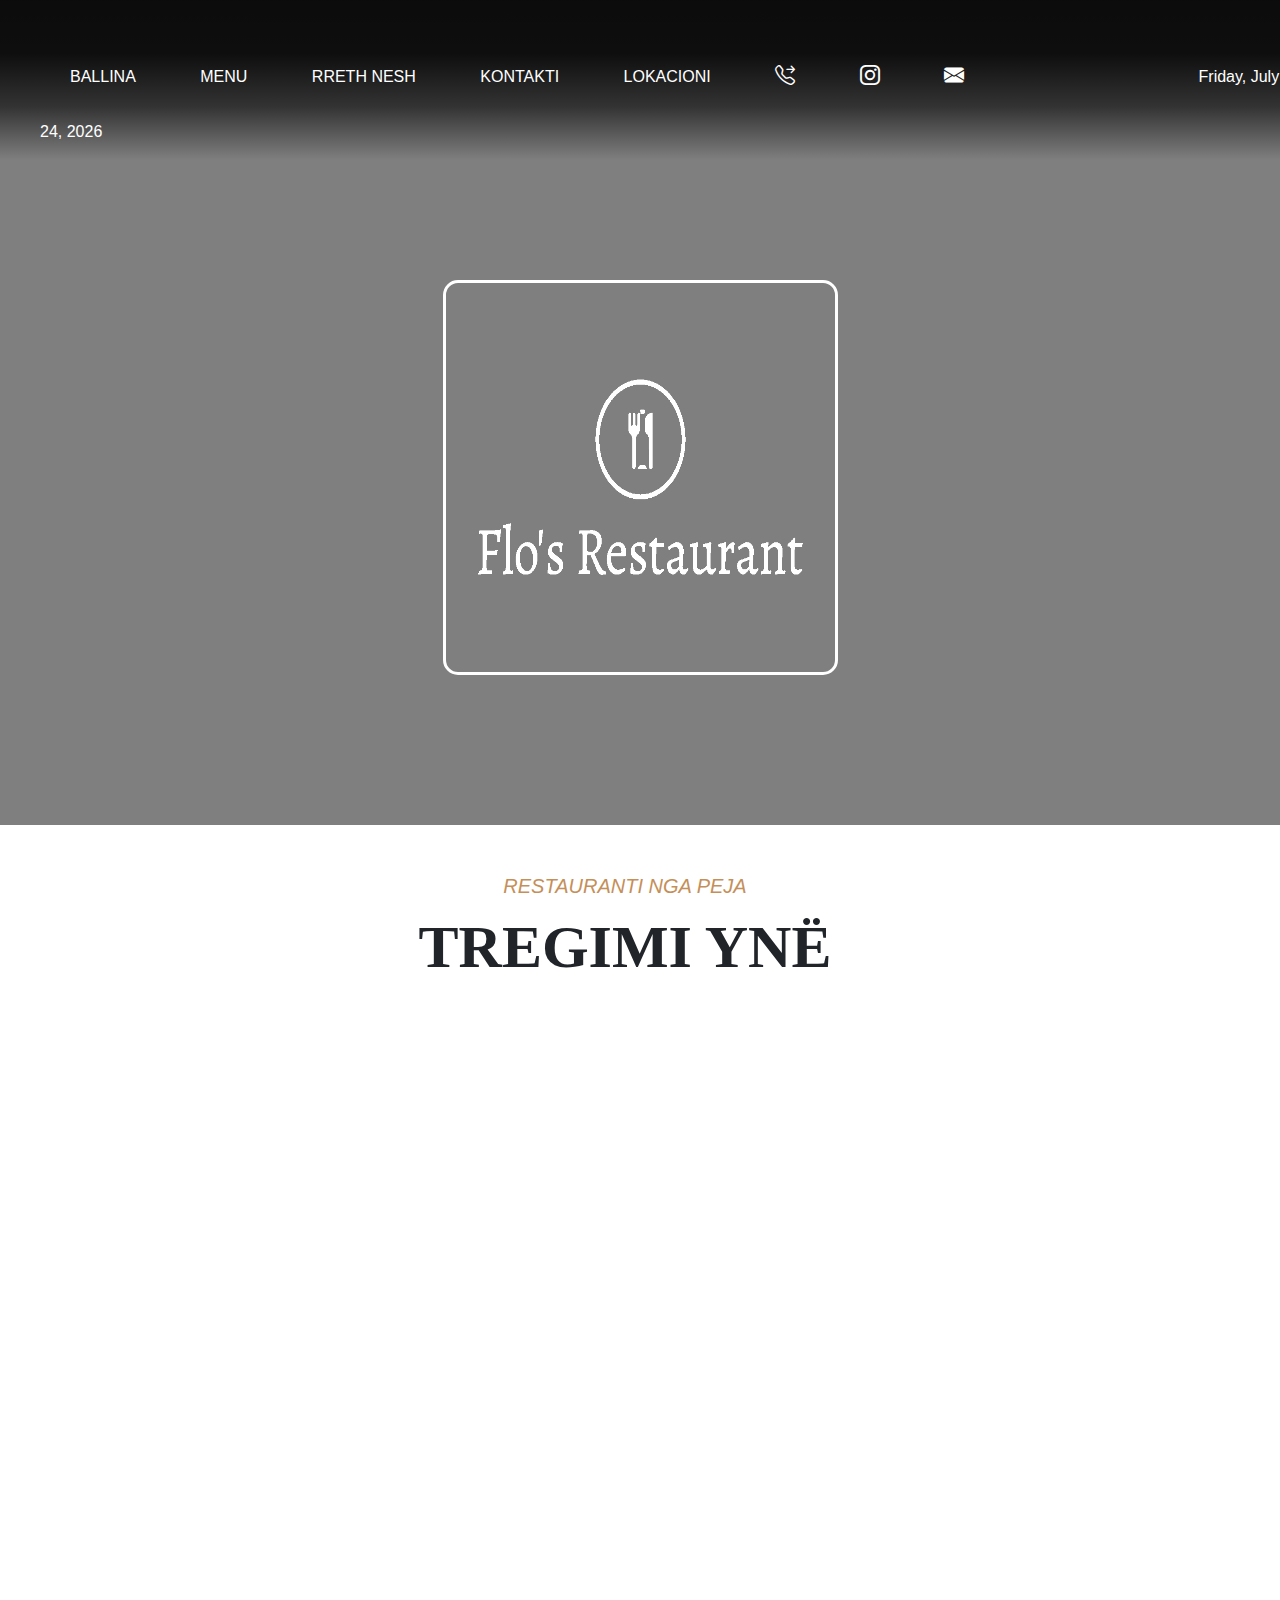
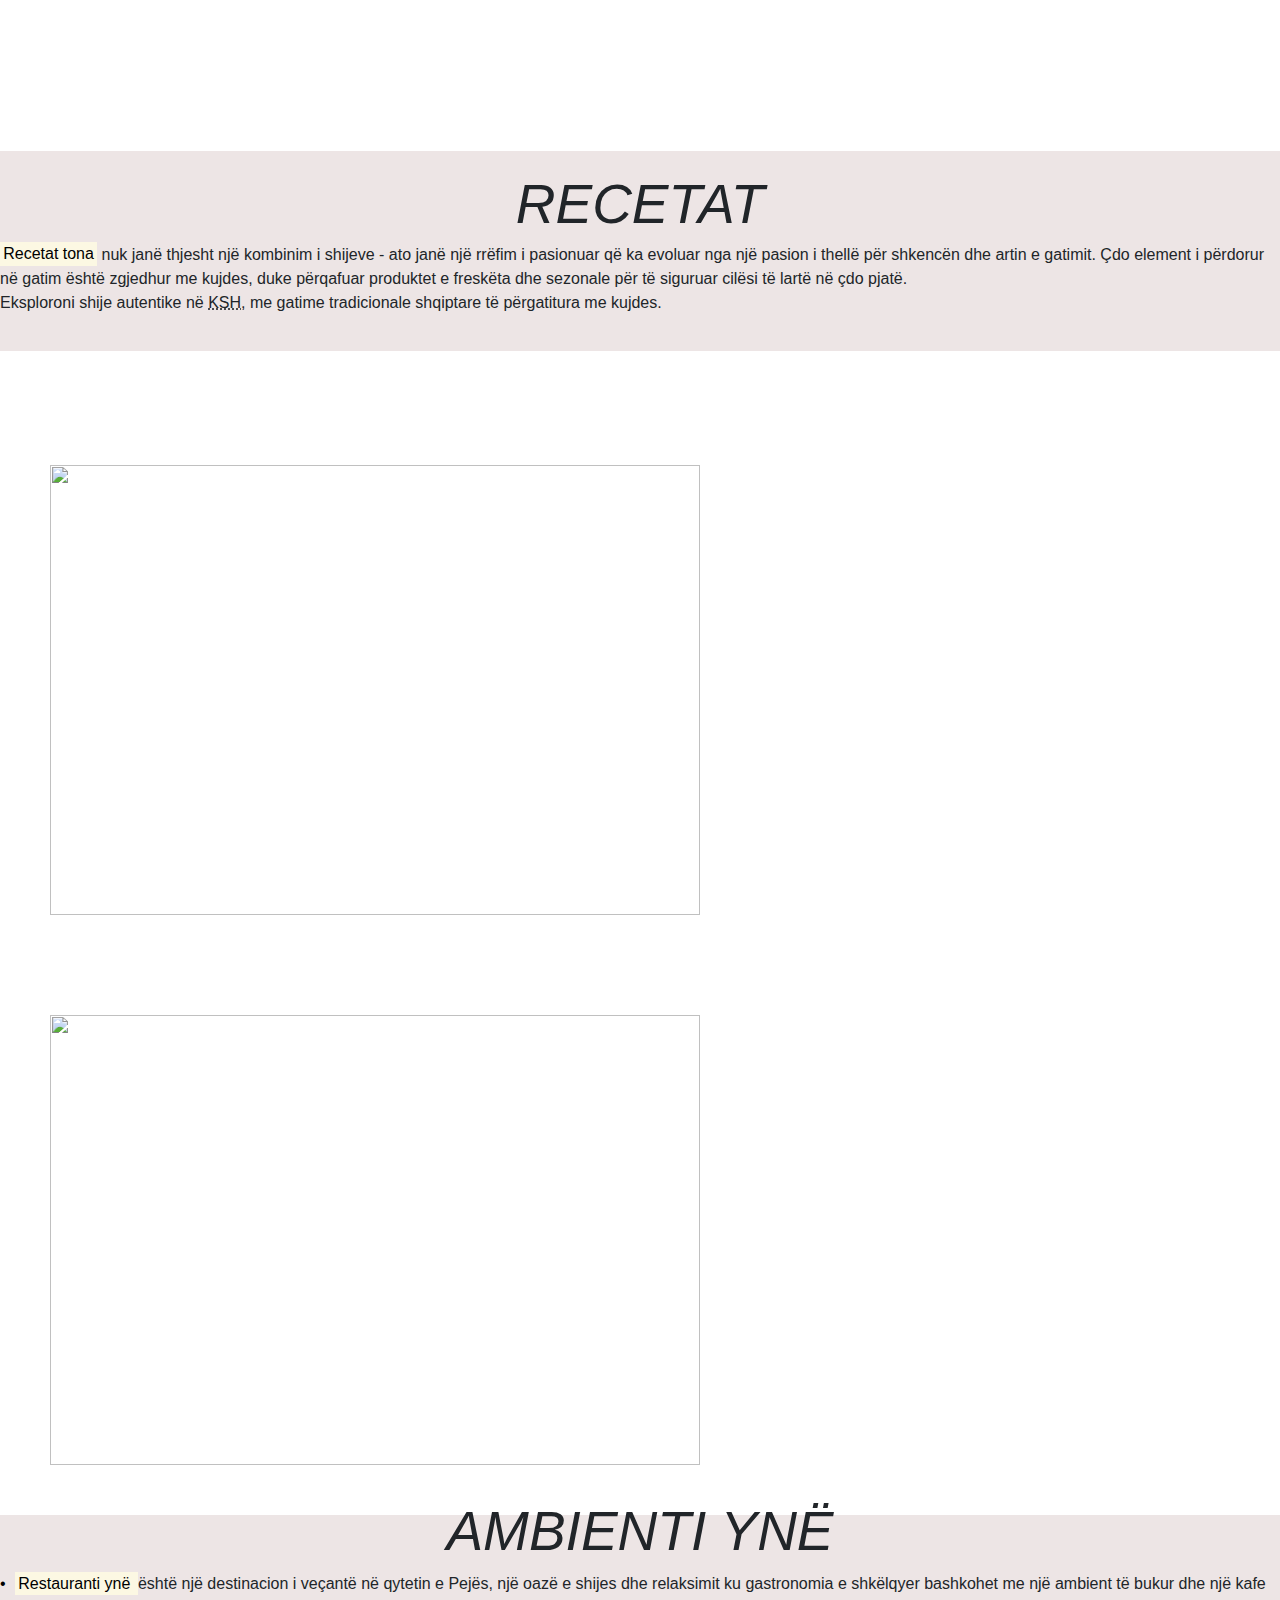
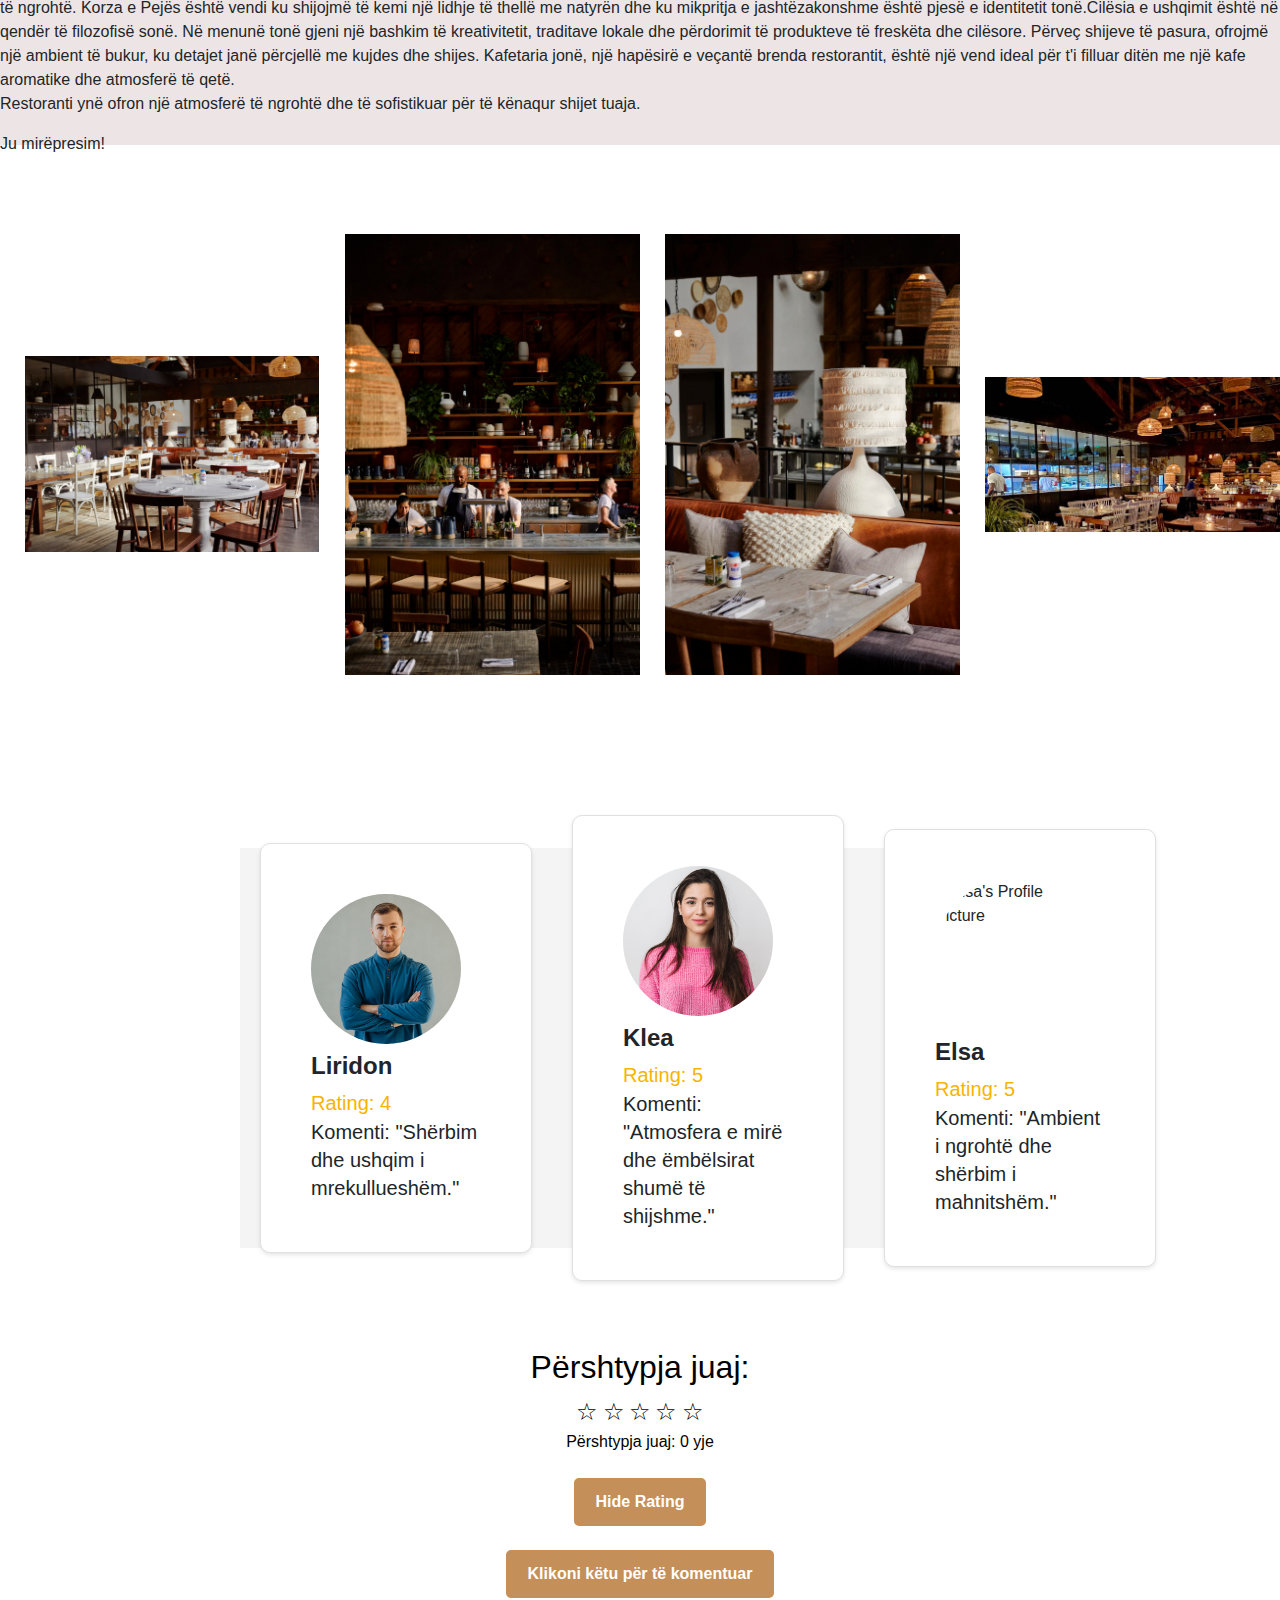
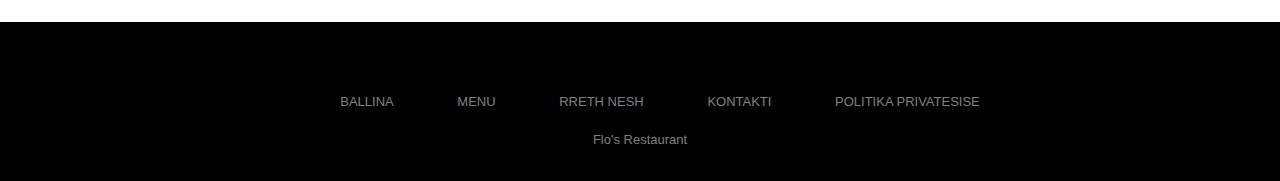
==== commit efa2f1fe: "ndryshim fonti" ====
--- a/aboutus.html
+++ b/aboutus.html
@@ -130,7 +130,7 @@
       </div>
 
       <div class="row au-o-story">
-        <h1 class="h1-au">Restauranti nga Peja</h1>
+        <h1 style="color: #c58f59" class="h1-au"><i>RESTAURANTI NGA PEJA</i></h1>
         <h1 class="h2-story" style="font-family: serif">
           <b>TREGIMI YN&Euml</b>
         </h1>
@@ -223,7 +223,7 @@
 
       <button
         id="hideRating"
-        style="display: block; margin: 0 auto; opacity: 0.8"
+        style="display: block; margin: 0 auto;"
       >
         Hide Rating</button
       ><br />
@@ -260,11 +260,11 @@
           </div>
           <div class="social">
             <ul>
-              <li><a href="./index.html">BALLINA</a></li>
-              <li><a href="./menu.html">MENU</a></li>
-              <li><a href="#">RRETH NESH</a></li>
-              <li><a href="#">KONTAKTI</a></li>
-              <li><a href="./terms.html">POLITIKA PRIVATESISE</a></li>
+                <li><a href="./index.html">BALLINA</a></li>
+                <li><a href="./menu.html">MENU</a></li>
+                <li><a href="./aboutus.html">RRETH NESH</a></li>
+                <li><a href="./contactus.html">KONTAKTI</a></li>
+                <li><a href="./terms.html" target="_blank">POLITIKA PRIVATESISE</a></li>
             </ul>
           </div>
           <div class="social">Flo's Restaurant</div>
@@ -272,63 +272,62 @@
       </footer>
     </div>
     <script src="./UpdateTime.js"></script>
-    <script>
+    <div id="reviews-container"></div>
+    <script>
+      function Review(name, rating, comment, image) {
+          this.name = name;
+          this.rating = rating;
+          this.comment = comment;
+          this.image = image;
+      }
+
       var customerReviews = [
-        {
-          name: "Liridon",
-          rating: 4,
-          comment: "Shërbim dhe ushqim i mrekullueshëm.",
-          image: "./Pics/konsumator2.jpg",
-        },
-        {
-          name: "Klea",
-          rating: 5,
-          comment: "Atmosfera e mirë dhe ëmbëlsirat shumë të shijshme.",
-          image: "./Pics/konsumator1.jpg",
-        },
-        {
-          name: "Elsa",
-          rating: 5,
-          comment: "Ambient i ngrohtë dhe shërbim i mahnitshëm.",
-          image: "./Pics/konstumator3.jpg",
-        },
+          new Review("Liridon", 4, "Shërbim dhe ushqim i mrekullueshëm.", "./Pics/konsumator2.jpg"),
+          new Review("Klea", 5, "Atmosfera e mirë dhe ëmbëlsirat shumë të shijshme.", "./Pics/konsumator1.jpg"),
+          new Review("Elsa", 5, "Ambient i ngrohtë dhe shërbim i mahnitshëm.", "./Pics/konstumator3.jpg"),
       ];
 
       var reviewsContainer = document.getElementById("reviews-container");
 
       customerReviews.forEach(function (review) {
-        var reviewElement = document.createElement("div");
-        reviewElement.style.display = "flex";
+          var reviewElement = document.createElement("div");
+           reviewElement.style.display = "flex";
         reviewElement.style.padding = "50px";
         reviewElement.style.margin = "20px";
-        reviewElement.classList.add("review");
-
-        var imgElement = document.createElement("img");
-        imgElement.src = review.image;
-        imgElement.alt = review.name + "'s Profile Picture";
-
-        var contentElement = document.createElement("div");
-
-        var nameElement = document.createElement("h1");
-        nameElement.classList.add("review-name");
-        nameElement.textContent = review.name;
-
-        var ratingElement = document.createElement("p");
-        ratingElement.classList.add("review-rating");
-        ratingElement.textContent = `Rating: ${review.rating}`;
-
-        var commentElement = document.createElement("p");
-        commentElement.classList.add("review-comment");
-        commentElement.textContent = `Komenti: "${review.comment}"`;
-
-        contentElement.appendChild(nameElement);
-        contentElement.appendChild(ratingElement);
-        contentElement.appendChild(commentElement);
-
-        reviewElement.appendChild(imgElement);
-        reviewElement.appendChild(contentElement);
-        reviewsContainer.appendChild(reviewElement);
-      });
+          reviewElement.classList.add("review");
+
+          var imgElement = document.createElement("img");
+          imgElement.src = review.image;
+          imgElement.alt = review.name + "'s Profile Picture";
+
+          var contentElement = document.createElement("div");
+
+          var nameElement = document.createElement("h1");
+          nameElement.classList.add("review-name");
+          nameElement.textContent = review.name;
+
+          var ratingElement = document.createElement("p");
+          ratingElement.classList.add("review-rating");
+          ratingElement.textContent = `Rating: ${review.rating.toString()}`;
+          if (isNaN(review.rating)) {
+        ratingElement.textContent = "Rating: N/A";
+    } else {
+        ratingElement.textContent = `Rating: ${review.rating.toString()}`;
+    }
+
+          var commentElement = document.createElement("p");
+          commentElement.classList.add("review-comment");
+          commentElement.textContent = `Komenti: "${review.comment}"`;
+
+          contentElement.appendChild(nameElement);
+          contentElement.appendChild(ratingElement);
+          contentElement.appendChild(commentElement);
+
+          reviewElement.appendChild(imgElement);
+          reviewElement.appendChild(contentElement);
+          reviewsContainer.appendChild(reviewElement);
+      });
+
       const stars = document.querySelectorAll(".star");
       const selectedRating = document.getElementById("selected-rating");
 
--- a/style.css
+++ b/style.css
@@ -67,7 +67,6 @@
   height: 395px;
   background-attachment: scroll;
 }
-
 .hidden {
   width: 375px;
   padding: 20px;
@@ -150,7 +149,7 @@
   align-items: center;
   justify-content: center;
   margin-top: 110px;
-  background-color: #ebebeb;
+  background-color: #000000;
 }
 .menu_container {
   margin-top: 150px;
@@ -418,6 +417,7 @@
   margin-top: 180px;
   width: 100%;
   margin-bottom: 25px;
+ 
 }
 
 .h1-au {
@@ -453,6 +453,10 @@
   display: flex;
 }
 
+#restaurantDescription {
+  margin-top: 120px; 
+}
+
 .aboutus_row1 {
   width: 100%;
   height: 200px;
@@ -520,6 +524,12 @@
   margin: 5px;
 }
 
+
+.rec-paragraf1 {
+  font-family: 'Open Sans', sans-serif; 
+  font-size: 16px;
+}
+
 .image-container_au {
   display: flex;
   justify-content: space-between;
@@ -566,6 +576,11 @@
   margin: 25px;
   max-width: 23%;
   margin-right: 0.2px;
+}
+
+.paragraf-ambienti {
+  font-family: 'Open Sans', sans-serif; 
+  font-size: 16px;
 }
 
 .container_contactus {
@@ -938,8 +953,7 @@
 #showCommentForm:active {
   transform: scale(0.9);
 }
-
-#submitComment {
+#hideRating {
   display: inline-block;
   padding: 10px 20px;
   font-size: 16px;
@@ -955,6 +969,30 @@
   margin-bottom: 24px;
 }
 
+#hideRating:hover {
+  background-color: #c58f59;
+}
+
+#hideRating:active {
+  transform: scale(0.9);
+}
+
+#submitComment {
+  display: inline-block;
+  padding: 10px 20px;
+  font-size: 16px;
+  font-weight: bold;
+  text-align: center;
+  text-decoration: none;
+  cursor: pointer;
+  border: 2px solid #c58f59;
+  border-radius: 5px;
+  color: #fff;
+  background-color: #c58f59;
+  transition: background-color 0.3s, color 0.3s;
+  margin-bottom: 24px;
+}
+
 #submitComment:hover {
   background-color: #c58f59;
 }
